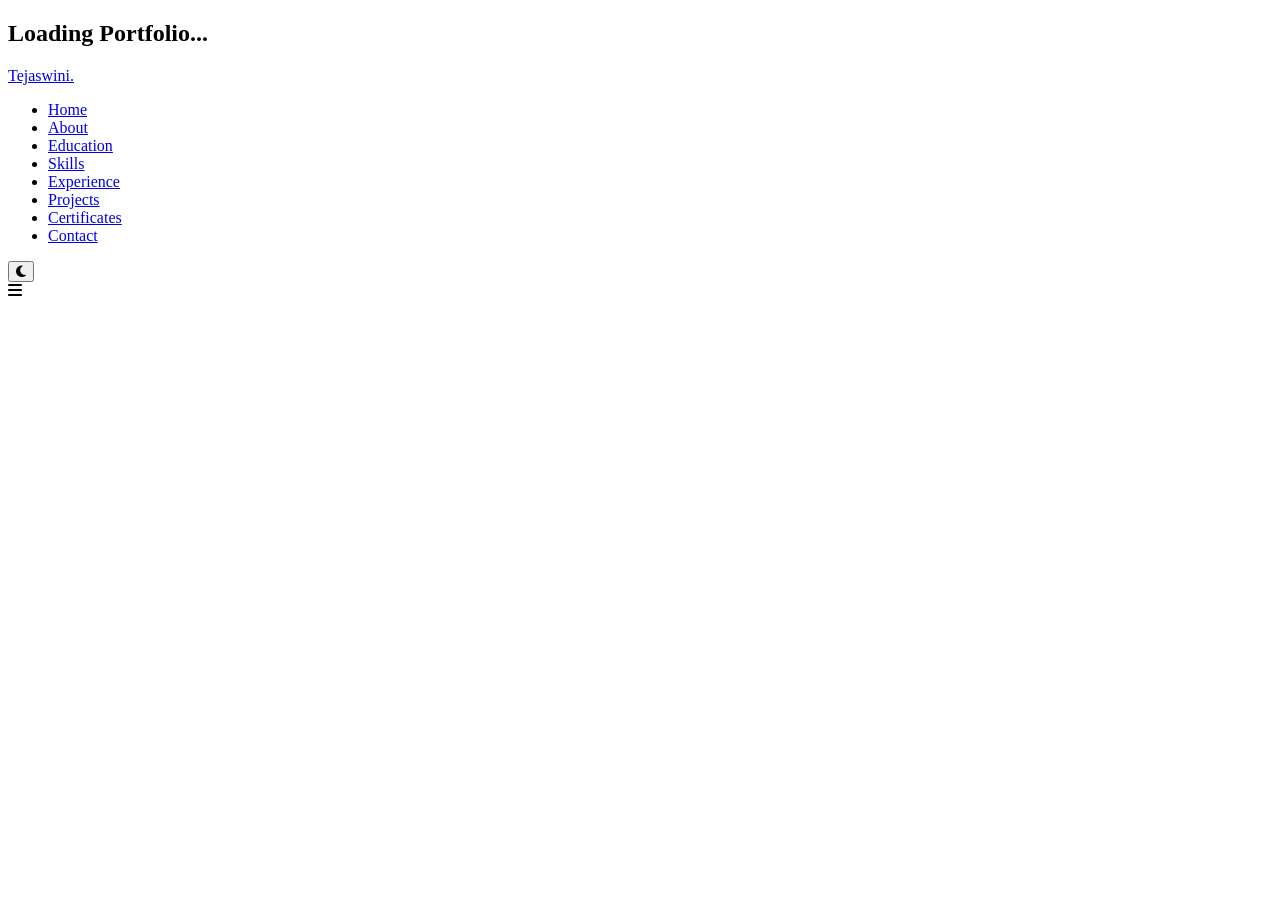
==== index.html @ 2b085ca9 "added index.html" ====
<!DOCTYPE html>
<html lang="en">

<head>

    <!-- ================= META ================= -->

    <meta charset="UTF-8">
    <meta http-equiv="X-UA-Compatible" content="IE=edge">
    <meta name="viewport" content="width=device-width, initial-scale=1.0">

    <title>Tejaswini Bhat | Portfolio</title>

    <meta name="description"
        content="Official Portfolio of Tejaswini Bhat | Java Developer | Full Stack Developer | UI/UX Designer">

    <meta name="keywords" content="Portfolio, Java Developer, Spring Boot, Angular, Web Developer, Software Engineer">

    <meta name="author" content="Tejaswini Bhat">

    <!-- ================= FAVICON ================= -->

    <link rel="shortcut icon" href="favicon.ico" type="image/x-icon">

    <!-- ================= GOOGLE FONT ================= -->

    <link rel="preconnect" href="https://fonts.googleapis.com">

    <link rel="preconnect" href="https://fonts.gstatic.com" crossorigin>

    <link href="https://fonts.googleapis.com/css2?family=Poppins:wght@200;300;400;500;600;700;800&display=swap"
        rel="stylesheet">

    <!-- ================= FONT AWESOME ================= -->

    <link rel="stylesheet" href="https://cdnjs.cloudflare.com/ajax/libs/font-awesome/6.7.1/css/all.min.css">

    <!-- ================= AOS ================= -->

    <link href="https://unpkg.com/aos@2.3.4/dist/aos.css" rel="stylesheet">

    <!-- ================= CSS ================= -->

    <link rel="stylesheet" href="assets/css/style.css">

    <link rel="stylesheet" href="assets/css/responsive.css">

</head>

<body>

    <!-- ================= LOADER ================= -->

    <div id="loader">

        <div class="loader-circle"></div>

        <h2>Loading Portfolio...</h2>

    </div>

    <!-- ================= SCROLL BAR ================= -->

    <div id="progress-bar"></div>

    <!-- ================= HEADER ================= -->

    <header>

        <nav class="navbar">

            <a href="#" class="logo">

                <span>T</span>ejaswini.

            </a>

            <ul class="nav-links">

                <li><a href="#home">Home</a></li>

                <li><a href="#about">About</a></li>

                <li><a href="#education">Education</a></li>

                <li><a href="#skills">Skills</a></li>

                <li><a href="#experience">Experience</a></li>

                <li><a href="#projects">Projects</a></li>

                <li><a href="#certificates">Certificates</a></li>

                <li><a href="#contact">Contact</a></li>

            </ul>

            <div class="nav-icons">

                <button id="theme-toggle">

                    <i class="fa-solid fa-moon"></i>

                </button>

                <div id="menu-btn">

                    <i class="fa-solid fa-bars"></i>

                </div>

            </div>

        </nav>

    </header>

    <!-- ================= HOME ================= -->

    <section class="home" id="home">

        <div class="hero-left" data-aos="fade-right">

            <p>Hello, I'm</p>

            <h1>Tejaswini M Bhat</h1>

            <h2>

                <span id="typing"></span>

            </h2>

            <p class="hero-description">

                Passionate Software Engineer with hands-on experience in
                Java, Spring Boot, Angular, SQL, UI/UX Design and Web
                Development. I enjoy building modern applications that solve
                real-world problems.

            </p>

            <div class="hero-buttons">

                <a href="assets/resume/resume.pdf" download class="btn">

                    Download Resume

                </a>

                <a href="#contact" class="btn btn-outline">

                    Contact Me

                </a>

            </div>

            <div class="social-icons">

                <a href="#" target="_blank">

                    <i class="fab fa-github"></i>

                </a>

                <a href="#" target="_blank">

                    <i class="fab fa-linkedin"></i>

                </a>

                <a href="#" target="_blank">

                    <i class="fa-solid fa-code"></i>

                </a>

                <a href="mailto:tejaswinibhat359@gmail.com">

                    <i class="fa-solid fa-envelope"></i>

                </a>

            </div>

        </div>

        <div class="hero-right" data-aos="fade-left">

            <div class="image-box">

                <img src="assets/images/profile.jpg" alt="Tejaswini">

            </div>

        </div>

    </section>
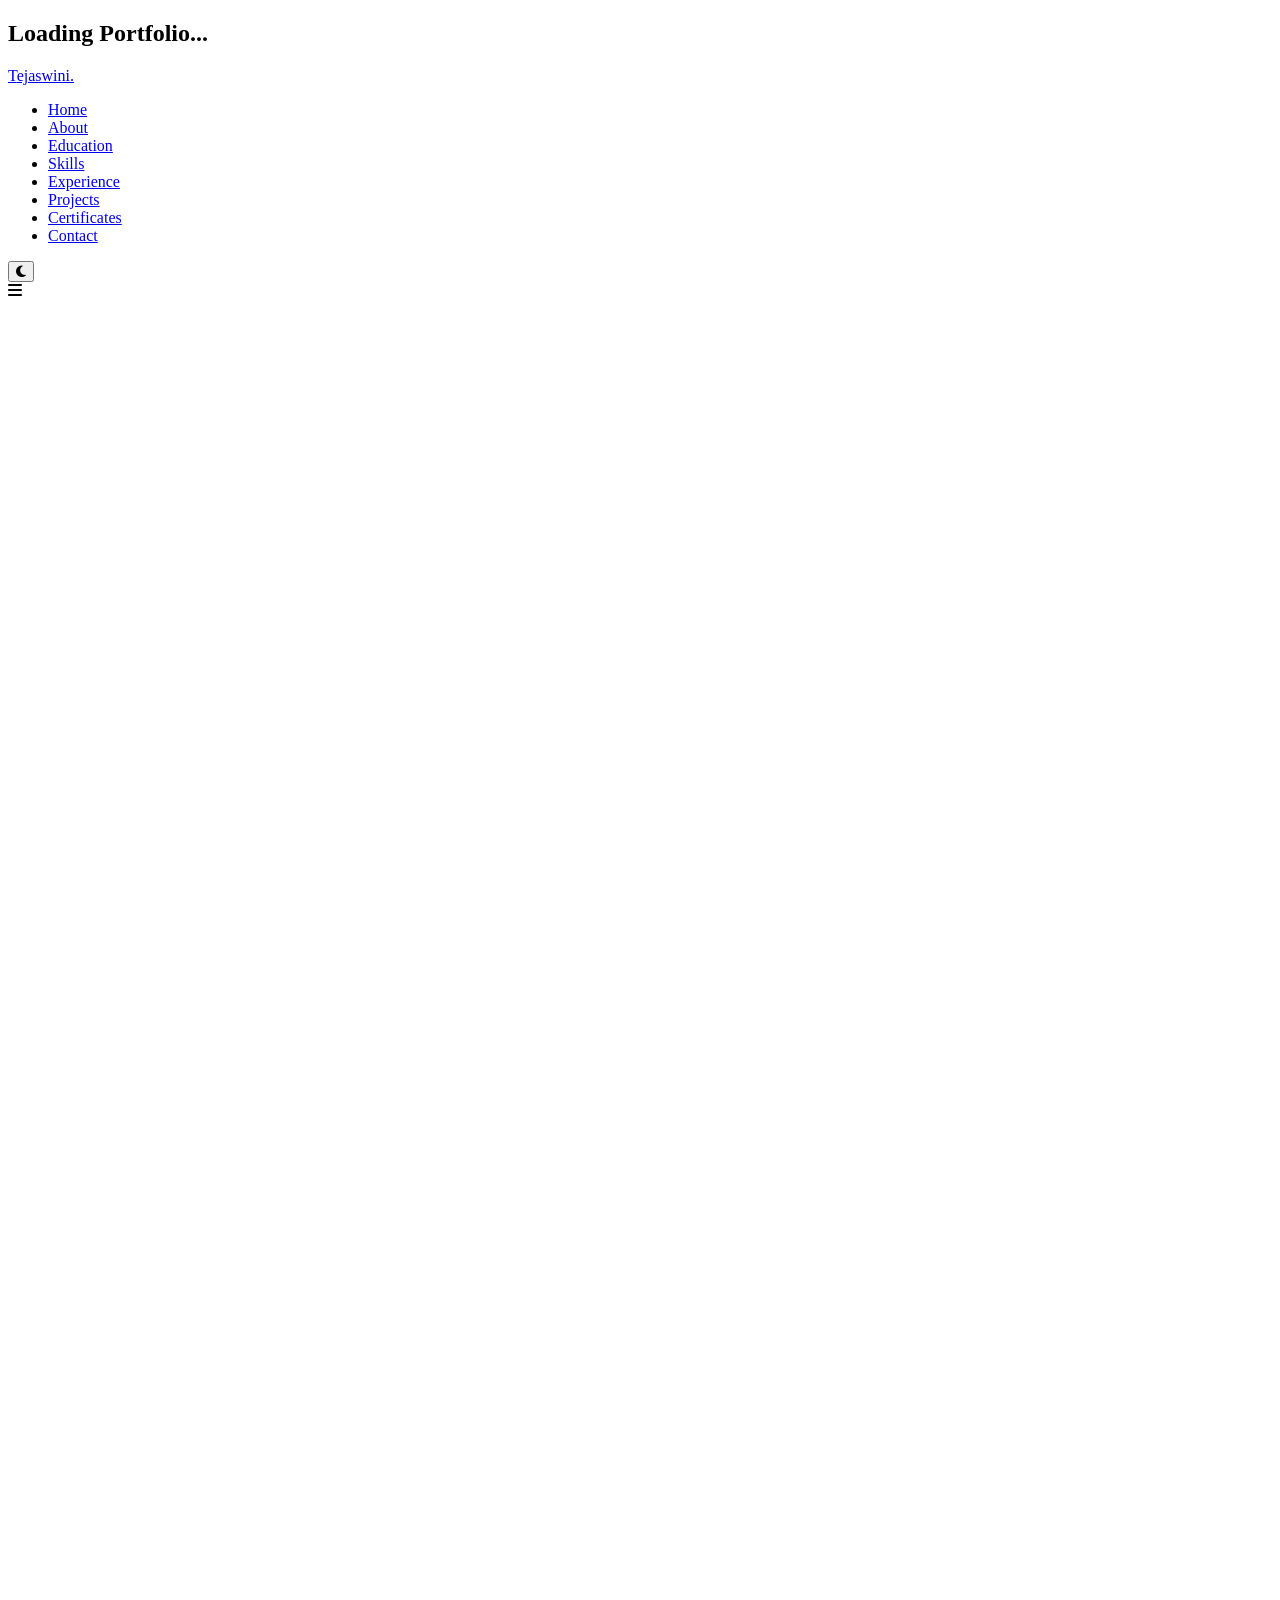
==== commit d601ba59: "added index.html2" ====
--- a/index.html
+++ b/index.html
@@ -196,4 +196,408 @@
 
         </div>
 
+    </section>
+    <!-- ================= ABOUT ================= -->
+
+    <section class="about section" id="about">
+
+        <div class="section-title" data-aos="fade-up">
+
+            <h2>About Me</h2>
+
+            <span>Who I Am</span>
+
+        </div>
+
+        <div class="about-container">
+
+            <div class="about-image" data-aos="fade-right">
+
+                <img src="assets/images/profile.jpg" alt="About">
+
+            </div>
+
+            <div class="about-content" data-aos="fade-left">
+
+                <h3>Hello! I'm Tejaswini 👋</h3>
+
+                <p>
+
+                    I am a passionate Information Science Engineering graduate
+                    who enjoys designing and developing modern software
+                    applications. I love creating clean user interfaces,
+                    solving real-world problems through programming, and
+                    continuously learning new technologies.
+
+                </p>
+
+                <p>
+
+                    During my internships at Infosys, IonIdea and InternPe,
+                    I gained practical experience in Java, Spring Boot,
+                    Angular, SQL, UI/UX Design, Web Development and
+                    enterprise application development.
+
+                </p>
+
+                <div class="about-details">
+
+                    <div class="detail-card">
+
+                        <i class="fa-solid fa-user"></i>
+
+                        <div>
+
+                            <h4>Name</h4>
+
+                            <p>Tejaswini M Bhat</p>
+
+                        </div>
+
+                    </div>
+
+                    <div class="detail-card">
+
+                        <i class="fa-solid fa-location-dot"></i>
+
+                        <div>
+
+                            <h4>Location</h4>
+
+                            <p>Bengaluru, Karnataka</p>
+
+                        </div>
+
+                    </div>
+
+                    <div class="detail-card">
+
+                        <i class="fa-solid fa-graduation-cap"></i>
+
+                        <div>
+
+                            <h4>Education</h4>
+
+                            <p>B.E Information Science Engineering</p>
+
+                        </div>
+
+                    </div>
+
+                    <div class="detail-card">
+
+                        <i class="fa-solid fa-envelope"></i>
+
+                        <div>
+
+                            <h4>Email</h4>
+
+                            <p>tejaswinibhat359@gmail.com</p>
+
+                        </div>
+
+                    </div>
+
+                </div>
+
+            </div>
+
+        </div>
+
+    </section>
+
+    <!-- ================= EDUCATION ================= -->
+
+    <section class="education section" id="education">
+
+        <div class="section-title" data-aos="fade-up">
+
+            <h2>Education</h2>
+
+            <span>Academic Journey</span>
+
+        </div>
+
+        <div class="timeline">
+
+            <div class="timeline-item" data-aos="fade-right">
+
+                <div class="timeline-icon">
+
+                    <i class="fa-solid fa-graduation-cap"></i>
+
+                </div>
+
+                <div class="timeline-content">
+
+                    <h3>Bachelor of Engineering</h3>
+
+                    <h4>Information Science Engineering</h4>
+
+                    <p>SDM College of Engineering & Technology</p>
+
+                    <span>2022 - 2026</span>
+
+                    <h5>CGPA : 7.79 / 10</h5>
+
+                </div>
+
+            </div>
+
+            <div class="timeline-item" data-aos="fade-left">
+
+                <div class="timeline-icon">
+
+                    <i class="fa-solid fa-school"></i>
+
+                </div>
+
+                <div class="timeline-content">
+
+                    <h3>Higher Secondary (PUC)</h3>
+
+                    <p>Poorna Prajna PU College</p>
+
+                    <span>2020 - 2022</span>
+
+                    <h5>67.66%</h5>
+
+                </div>
+
+            </div>
+
+            <div class="timeline-item" data-aos="fade-right">
+
+                <div class="timeline-icon">
+
+                    <i class="fa-solid fa-book"></i>
+
+                </div>
+
+                <div class="timeline-content">
+
+                    <h3>SSLC</h3>
+
+                    <p>New English School, Honnavara</p>
+
+                    <span>2019 - 2020</span>
+
+                    <h5>89.28%</h5>
+
+                </div>
+
+            </div>
+
+        </div>
+
+    </section>
+
+    <!-- ================= SKILLS ================= -->
+
+    <section class="skills section" id="skills">
+
+        <div class="section-title" data-aos="fade-up">
+
+            <h2>Technical Skills</h2>
+
+            <span>What I Know</span>
+
+        </div>
+
+        <div class="skills-container">
+
+            <div class="skill-card" data-aos="zoom-in">
+
+                <i class="fa-brands fa-java"></i>
+
+                <h3>Java</h3>
+
+                <div class="progress">
+
+                    <span style="width:90%;"></span>
+
+                </div>
+
+                <p>90%</p>
+
+            </div>
+
+            <div class="skill-card" data-aos="zoom-in">
+
+                <i class="fa-brands fa-python"></i>
+
+                <h3>Python</h3>
+
+                <div class="progress">
+
+                    <span style="width:80%;"></span>
+
+                </div>
+
+                <p>80%</p>
+
+            </div>
+
+            <div class="skill-card" data-aos="zoom-in">
+
+                <i class="fa-solid fa-code"></i>
+
+                <h3>C Programming</h3>
+
+                <div class="progress">
+
+                    <span style="width:80%;"></span>
+
+                </div>
+
+                <p>80%</p>
+
+            </div>
+
+            <div class="skill-card" data-aos="zoom-in">
+
+                <i class="fa-solid fa-database"></i>
+
+                <h3>SQL</h3>
+
+                <div class="progress">
+
+                    <span style="width:88%;"></span>
+
+                </div>
+
+                <p>88%</p>
+
+            </div>
+
+            <div class="skill-card" data-aos="zoom-in">
+
+                <i class="fa-brands fa-html5"></i>
+
+                <h3>HTML</h3>
+
+                <div class="progress">
+
+                    <span style="width:95%;"></span>
+
+                </div>
+
+                <p>95%</p>
+
+            </div>
+
+            <div class="skill-card" data-aos="zoom-in">
+
+                <i class="fa-brands fa-css3-alt"></i>
+
+                <h3>CSS</h3>
+
+                <div class="progress">
+
+                    <span style="width:90%;"></span>
+
+                </div>
+
+                <p>90%</p>
+
+            </div>
+
+            <div class="skill-card" data-aos="zoom-in">
+
+                <i class="fa-brands fa-js"></i>
+
+                <h3>JavaScript</h3>
+
+                <div class="progress">
+
+                    <span style="width:85%;"></span>
+
+                </div>
+
+                <p>85%</p>
+
+            </div>
+
+            <div class="skill-card" data-aos="zoom-in">
+
+                <i class="fa-solid fa-leaf"></i>
+
+                <h3>Spring Boot</h3>
+
+                <div class="progress">
+
+                    <span style="width:85%;"></span>
+
+                </div>
+
+                <p>85%</p>
+
+            </div>
+
+            <div class="skill-card" data-aos="zoom-in">
+
+                <i class="fa-brands fa-angular"></i>
+
+                <h3>Angular</h3>
+
+                <div class="progress">
+
+                    <span style="width:80%;"></span>
+
+                </div>
+
+                <p>80%</p>
+
+            </div>
+
+            <div class="skill-card" data-aos="zoom-in">
+
+                <i class="fa-brands fa-git-alt"></i>
+
+                <h3>Git & GitHub</h3>
+
+                <div class="progress">
+
+                    <span style="width:85%;"></span>
+
+                </div>
+
+                <p>85%</p>
+
+            </div>
+
+            <div class="skill-card" data-aos="zoom-in">
+
+                <i class="fa-brands fa-figma"></i>
+
+                <h3>UI / UX Design</h3>
+
+                <div class="progress">
+
+                    <span style="width:90%;"></span>
+
+                </div>
+
+                <p>90%</p>
+
+            </div>
+
+            <div class="skill-card" data-aos="zoom-in">
+
+                <i class="fa-solid fa-chart-column"></i>
+
+                <h3>Power BI</h3>
+
+                <div class="progress">
+
+                    <span style="width:75%;"></span>
+
+                </div>
+
+                <p>75%</p>
+
+            </div>
+
+        </div>
+
     </section>
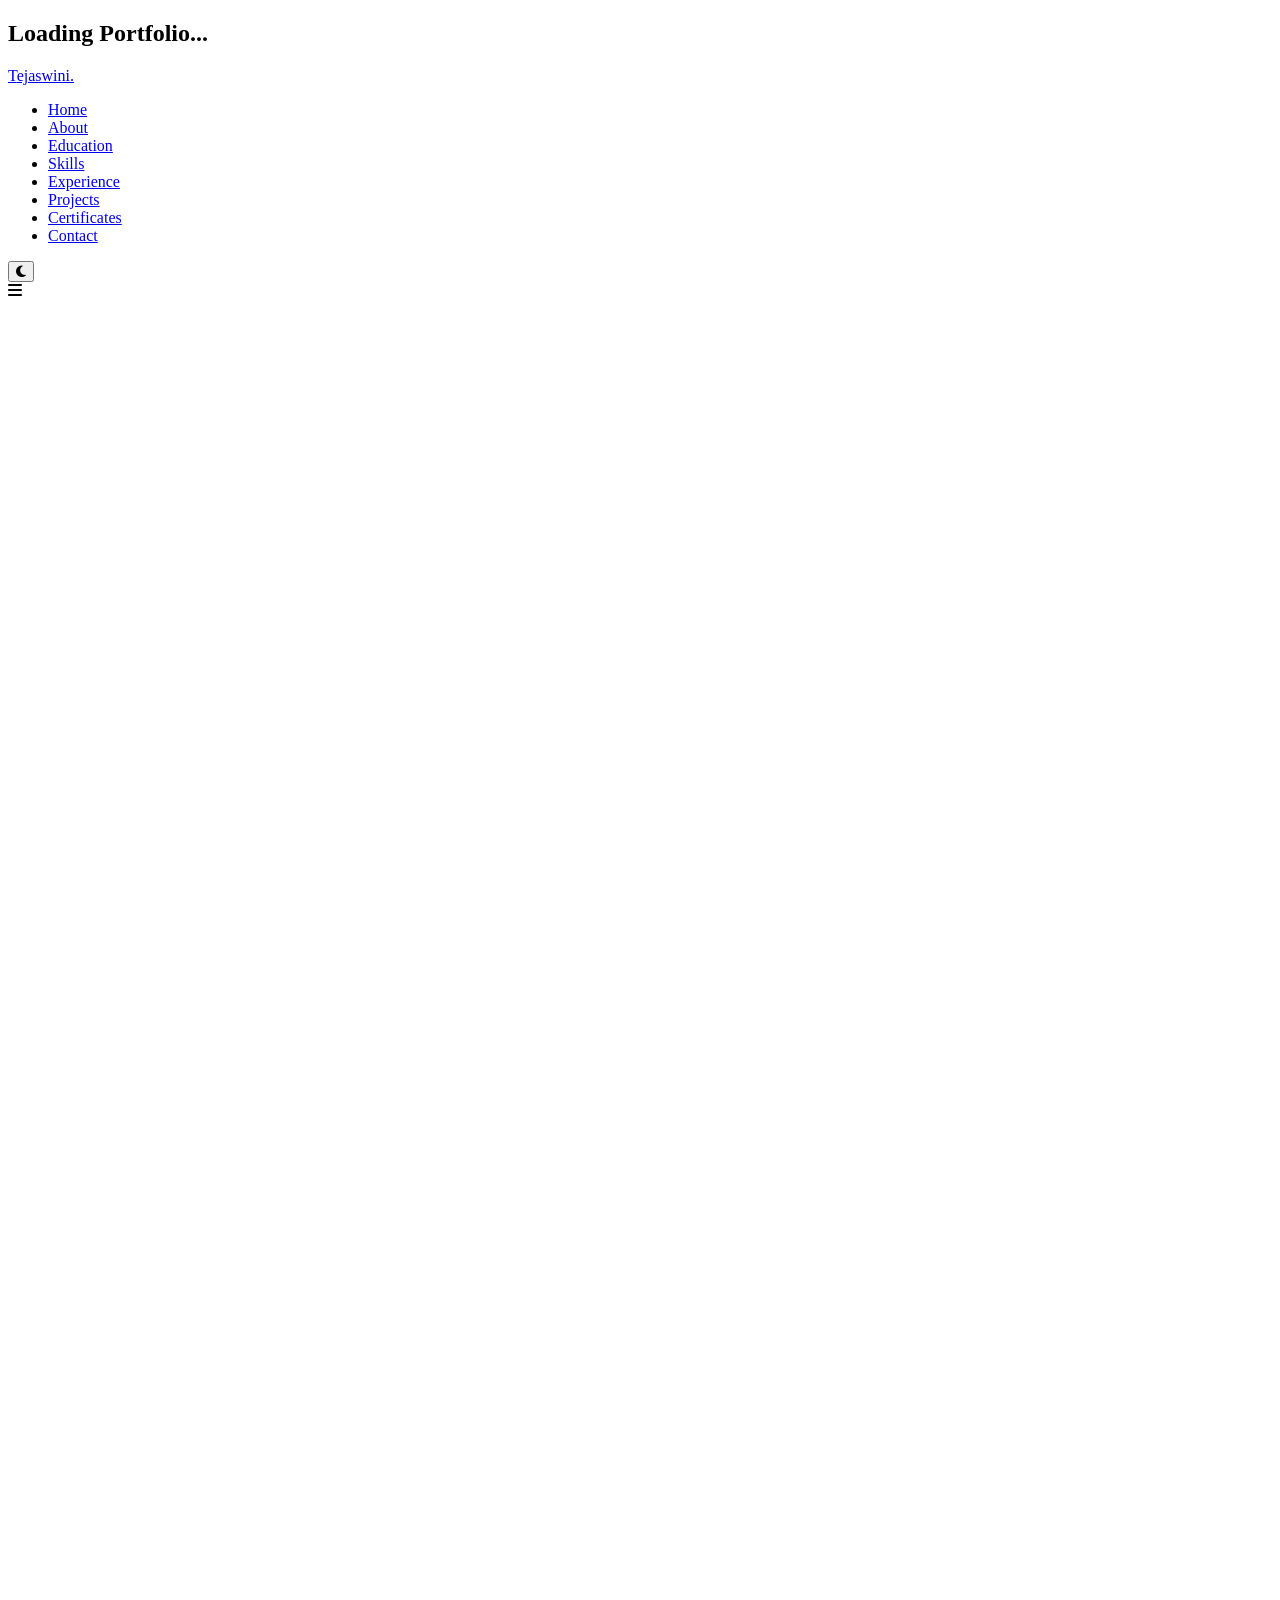
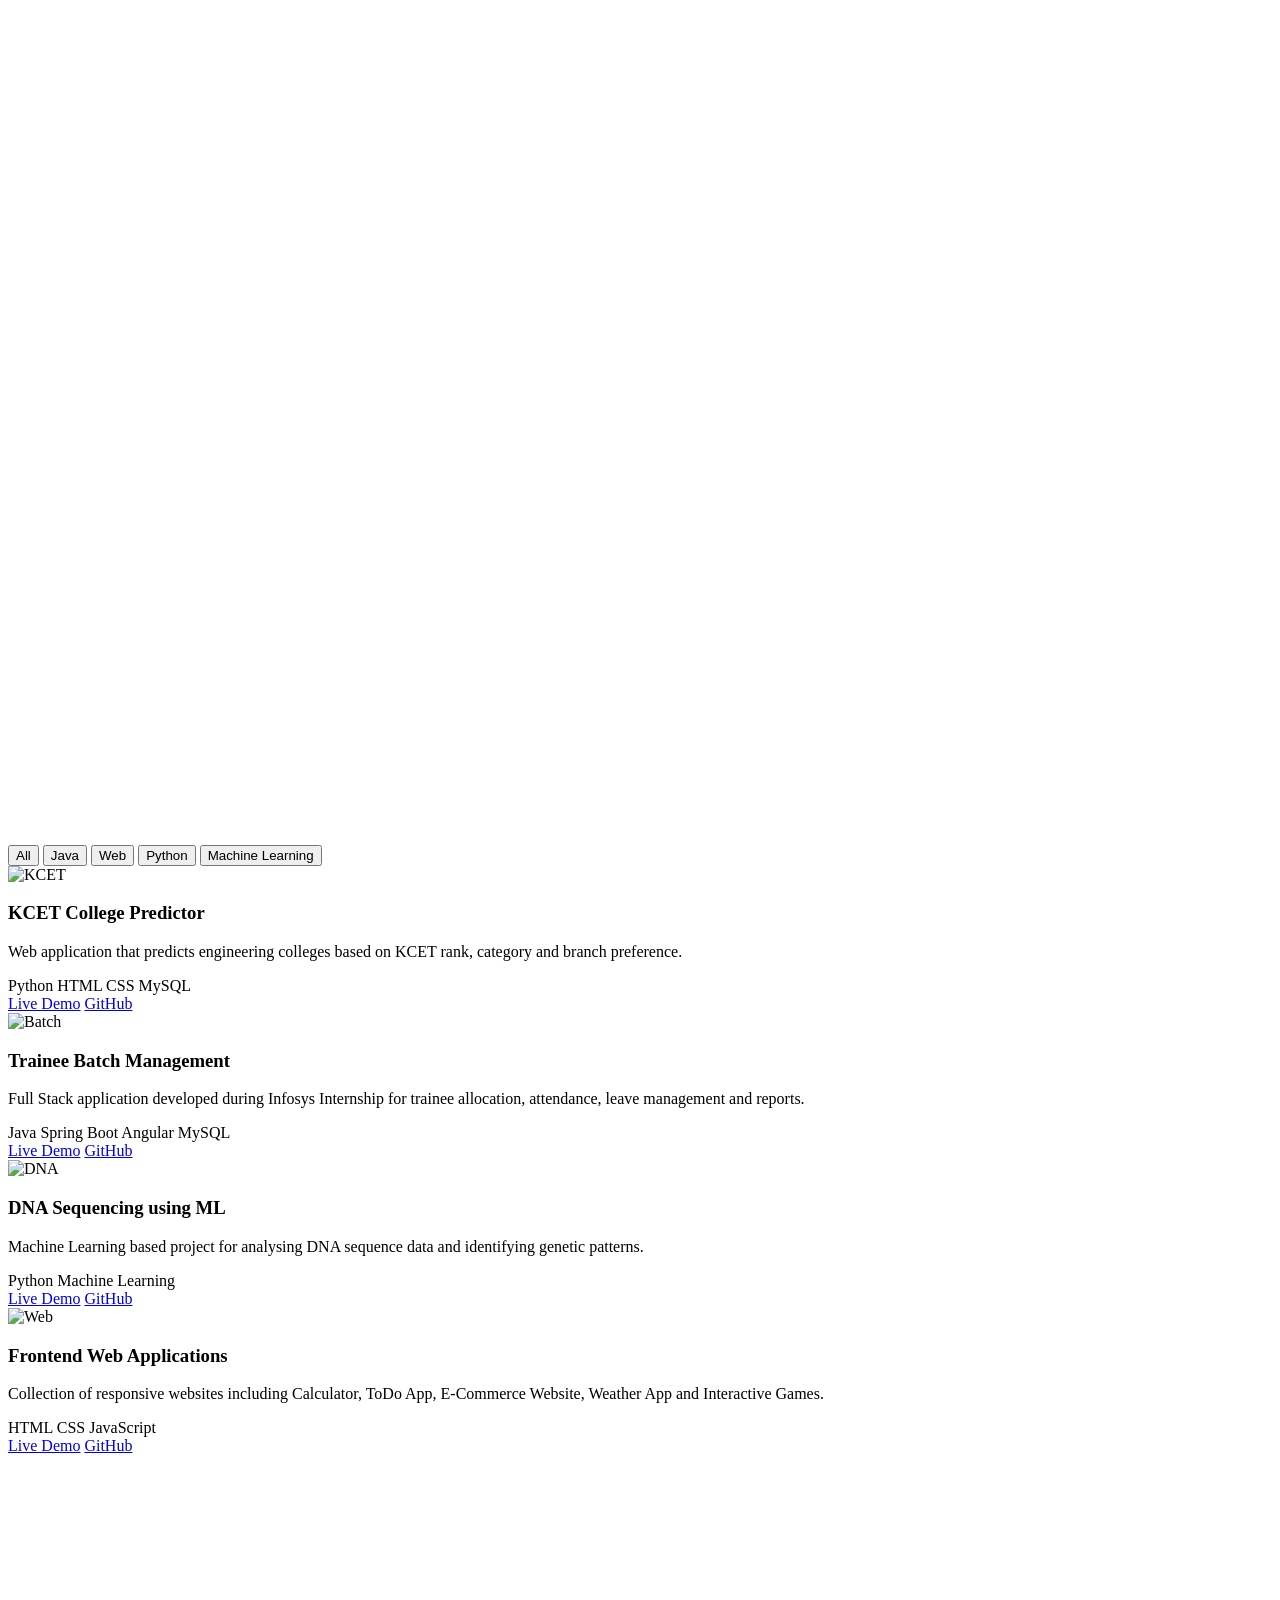
==== commit 86210383: "added index.html3" ====
--- a/index.html
+++ b/index.html
@@ -600,4 +600,410 @@
 
         </div>
 
+    </section>
+    <!-- ================= EXPERIENCE ================= -->
+
+    <section class="experience section" id="experience">
+
+        <div class="section-title" data-aos="fade-up">
+
+            <h2>Internship Experience</h2>
+
+            <span>Professional Journey</span>
+
+        </div>
+
+        <div class="experience-container">
+
+            <!-- Infosys -->
+
+            <div class="experience-card" data-aos="fade-right">
+
+                <div class="experience-icon">
+
+                    <i class="fa-solid fa-building"></i>
+
+                </div>
+
+                <div class="experience-content">
+
+                    <span class="experience-date">
+                        Jan 2026 - May 2026
+                    </span>
+
+                    <h3>Systems Engineer Intern</h3>
+
+                    <h4>Infosys • Mysore</h4>
+
+                    <p>
+
+                        Worked on enterprise software development using
+                        Java, Spring Boot, Angular and MySQL.
+                        Gained experience in REST APIs, database design,
+                        software development lifecycle and Agile methodology.
+
+                    </p>
+
+                    <div class="experience-tags">
+
+                        <span>Java</span>
+
+                        <span>Spring Boot</span>
+
+                        <span>Angular</span>
+
+                        <span>MySQL</span>
+
+                        <span>REST API</span>
+
+                    </div>
+
+                </div>
+
+            </div>
+
+            <!-- IonIdea -->
+
+            <div class="experience-card" data-aos="fade-left">
+
+                <div class="experience-icon">
+
+                    <i class="fa-solid fa-palette"></i>
+
+                </div>
+
+                <div class="experience-content">
+
+                    <span class="experience-date">
+                        Jul 2025 - Aug 2025
+                    </span>
+
+                    <h3>UI / UX Design Intern</h3>
+
+                    <h4>IonIdea</h4>
+
+                    <p>
+
+                        Designed dashboards, wireframes and prototypes
+                        using Figma for the IonAlumni Project.
+                        Worked closely with the product team to improve
+                        user experience.
+
+                    </p>
+
+                    <div class="experience-tags">
+
+                        <span>Figma</span>
+
+                        <span>Prototype</span>
+
+                        <span>Wireframe</span>
+
+                        <span>Dashboard</span>
+
+                    </div>
+
+                </div>
+
+            </div>
+
+            <!-- InternPe -->
+
+            <div class="experience-card" data-aos="fade-right">
+
+                <div class="experience-icon">
+
+                    <i class="fa-solid fa-laptop-code"></i>
+
+                </div>
+
+                <div class="experience-content">
+
+                    <span class="experience-date">
+                        Jul 2024 - Aug 2024
+                    </span>
+
+                    <h3>Web Development Intern</h3>
+
+                    <h4>InternPe</h4>
+
+                    <p>
+
+                        Developed responsive frontend applications using
+                        HTML, CSS and JavaScript while learning
+                        professional web development practices.
+
+                    </p>
+
+                    <div class="experience-tags">
+
+                        <span>HTML</span>
+
+                        <span>CSS</span>
+
+                        <span>JavaScript</span>
+
+                    </div>
+
+                </div>
+
+            </div>
+
+        </div>
+
+    </section>
+
+    <!-- ================= PROJECTS ================= -->
+
+    <section class="projects section" id="projects">
+
+        <div class="section-title" data-aos="fade-up">
+
+            <h2>Projects</h2>
+
+            <span>My Recent Work</span>
+
+        </div>
+
+        <div class="project-filter">
+
+            <button class="filter-btn active" data-filter="all">All</button>
+
+            <button class="filter-btn" data-filter="java">Java</button>
+
+            <button class="filter-btn" data-filter="web">Web</button>
+
+            <button class="filter-btn" data-filter="python">Python</button>
+
+            <button class="filter-btn" data-filter="ml">Machine Learning</button>
+
+        </div>
+
+        <div class="projects-container">
+
+            <!-- Project 1 -->
+
+            <div class="project-card web">
+
+                <img src="assets/images/project1.png" alt="KCET">
+
+                <div class="project-content">
+
+                    <h3>KCET College Predictor</h3>
+
+                    <p>
+
+                        Web application that predicts engineering colleges
+                        based on KCET rank, category and branch preference.
+
+                    </p>
+
+                    <div class="tech-stack">
+
+                        <span>Python</span>
+
+                        <span>HTML</span>
+
+                        <span>CSS</span>
+
+                        <span>MySQL</span>
+
+                    </div>
+
+                    <div class="project-buttons">
+
+                        <a href="#">Live Demo</a>
+
+                        <a href="#">GitHub</a>
+
+                    </div>
+
+                </div>
+
+            </div>
+
+            <!-- Project 2 -->
+
+            <div class="project-card java">
+
+                <img src="assets/images/project2.png" alt="Batch">
+
+                <div class="project-content">
+
+                    <h3>Trainee Batch Management</h3>
+
+                    <p>
+
+                        Full Stack application developed during Infosys
+                        Internship for trainee allocation, attendance,
+                        leave management and reports.
+
+                    </p>
+
+                    <div class="tech-stack">
+
+                        <span>Java</span>
+
+                        <span>Spring Boot</span>
+
+                        <span>Angular</span>
+
+                        <span>MySQL</span>
+
+                    </div>
+
+                    <div class="project-buttons">
+
+                        <a href="#">Live Demo</a>
+
+                        <a href="#">GitHub</a>
+
+                    </div>
+
+                </div>
+
+            </div>
+
+            <!-- Project 3 -->
+
+            <div class="project-card ml">
+
+                <img src="assets/images/project3.png" alt="DNA">
+
+                <div class="project-content">
+
+                    <h3>DNA Sequencing using ML</h3>
+
+                    <p>
+
+                        Machine Learning based project for analysing
+                        DNA sequence data and identifying genetic
+                        patterns.
+
+                    </p>
+
+                    <div class="tech-stack">
+
+                        <span>Python</span>
+
+                        <span>Machine Learning</span>
+
+                    </div>
+
+                    <div class="project-buttons">
+
+                        <a href="#">Live Demo</a>
+
+                        <a href="#">GitHub</a>
+
+                    </div>
+
+                </div>
+
+            </div>
+
+            <!-- Project 4 -->
+
+            <div class="project-card web">
+
+                <img src="assets/images/project4.png" alt="Web">
+
+                <div class="project-content">
+
+                    <h3>Frontend Web Applications</h3>
+
+                    <p>
+
+                        Collection of responsive websites including
+                        Calculator, ToDo App, E-Commerce Website,
+                        Weather App and Interactive Games.
+
+                    </p>
+
+                    <div class="tech-stack">
+
+                        <span>HTML</span>
+
+                        <span>CSS</span>
+
+                        <span>JavaScript</span>
+
+                    </div>
+
+                    <div class="project-buttons">
+
+                        <a href="#">Live Demo</a>
+
+                        <a href="#">GitHub</a>
+
+                    </div>
+
+                </div>
+
+            </div>
+
+        </div>
+
+    </section>
+
+    <!-- ================= ACHIEVEMENTS ================= -->
+
+    <section class="achievements section" id="achievements">
+
+        <div class="section-title" data-aos="fade-up">
+
+            <h2>Achievements</h2>
+
+            <span>Highlights</span>
+
+        </div>
+
+        <div class="achievement-container">
+
+            <div class="achievement-card" data-aos="zoom-in">
+
+                <i class="fa-solid fa-trophy"></i>
+
+                <h3>Amazing Race</h3>
+
+                <p>
+
+                    Successfully hosted and coordinated the Amazing Race
+                    college event as Lead Organizer.
+
+                </p>
+
+            </div>
+
+            <div class="achievement-card" data-aos="zoom-in">
+
+                <i class="fa-solid fa-medal"></i>
+
+                <h3>VTU Fest</h3>
+
+                <p>
+
+                    Represented the college in inter-college cultural
+                    competitions.
+
+                </p>
+
+            </div>
+
+            <div class="achievement-card" data-aos="zoom-in">
+
+                <i class="fa-solid fa-star"></i>
+
+                <h3>Math Hunt</h3>
+
+                <p>
+
+                    Active participant in technical and college events.
+
+                </p>
+
+            </div>
+
+        </div>
+
     </section>
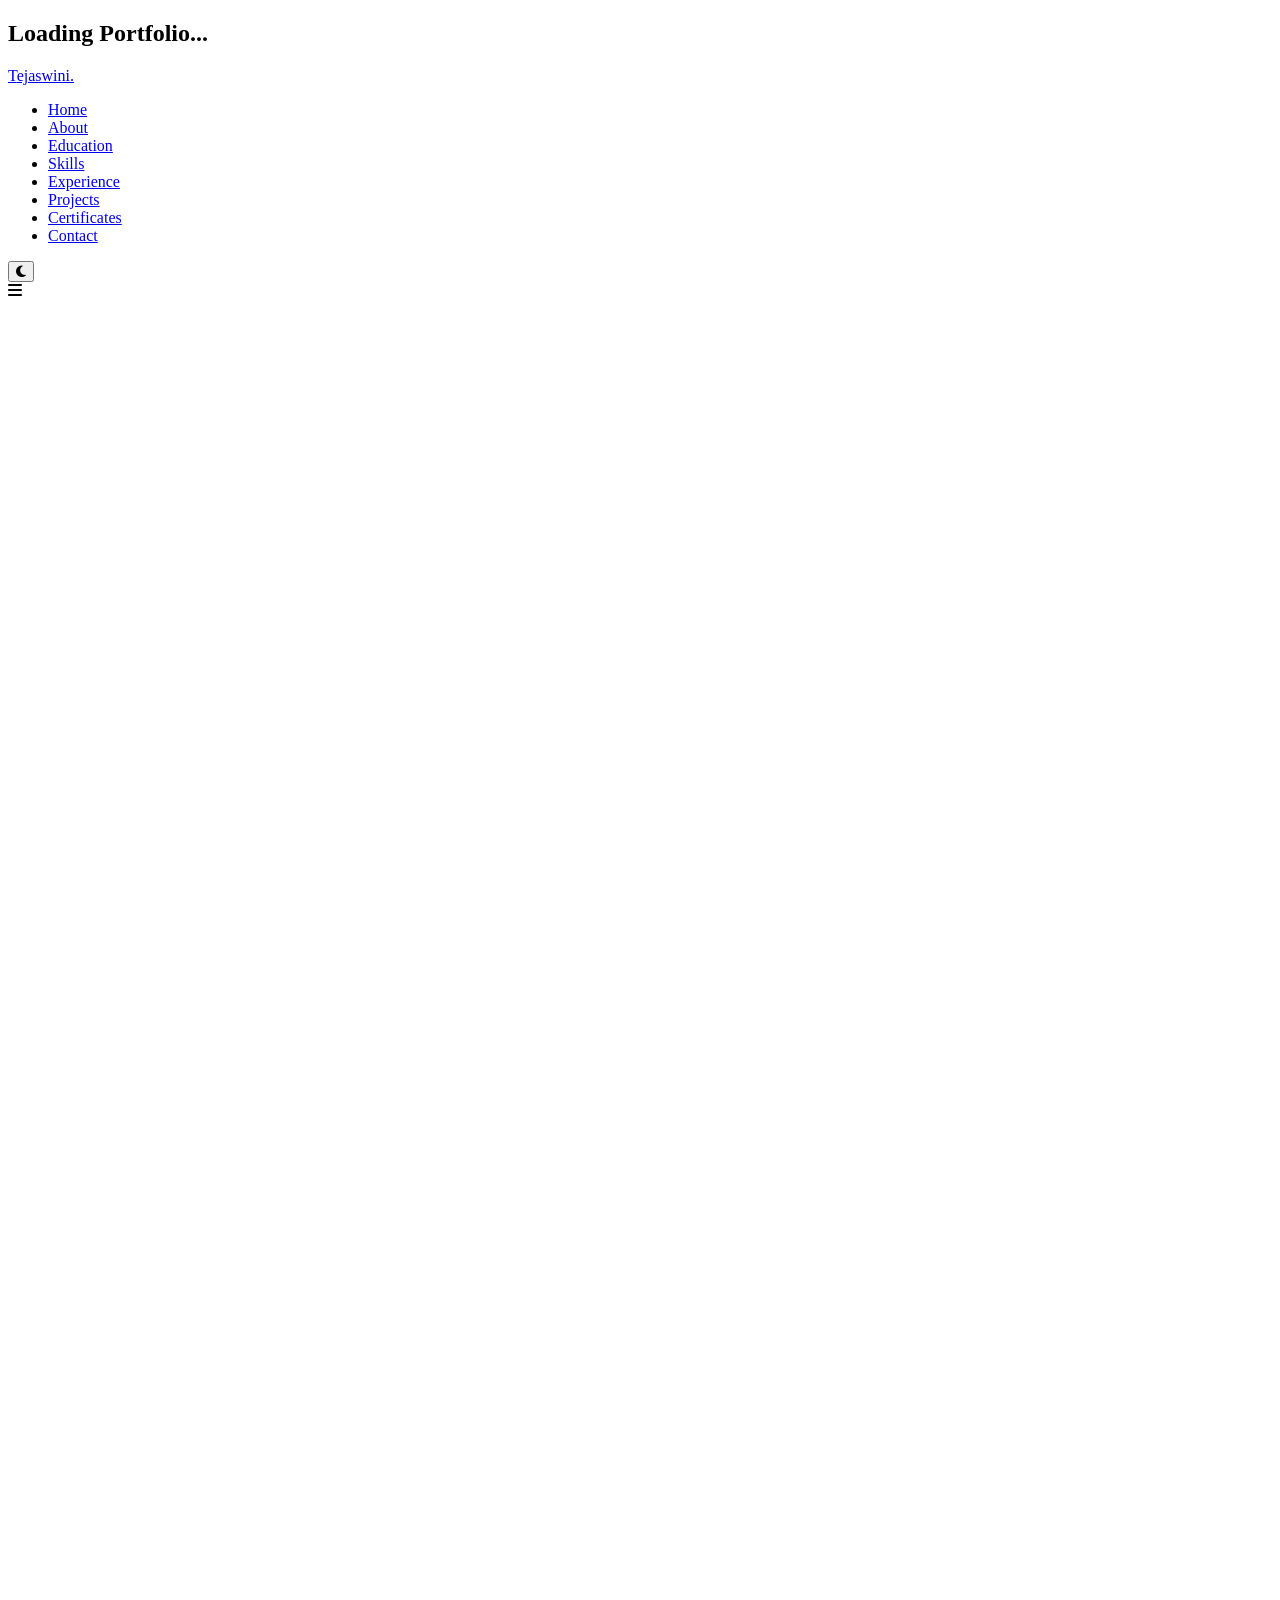
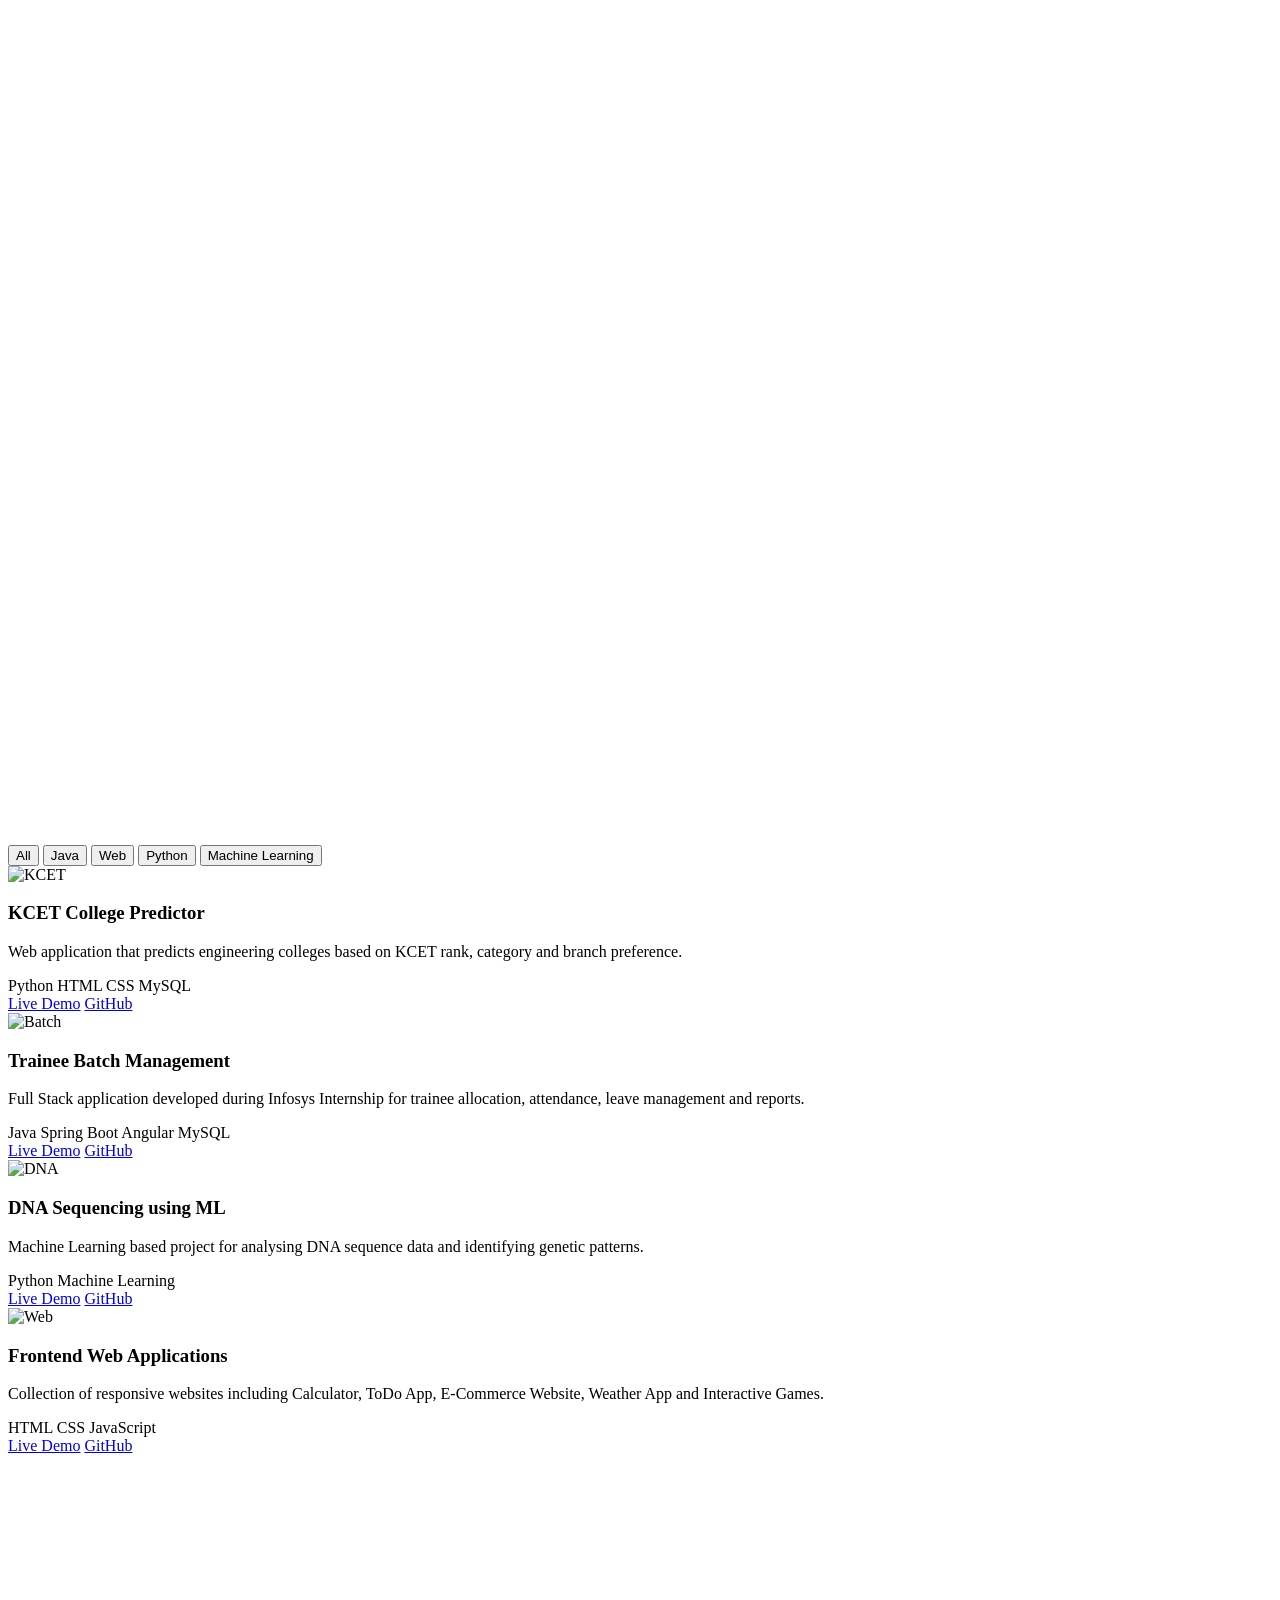
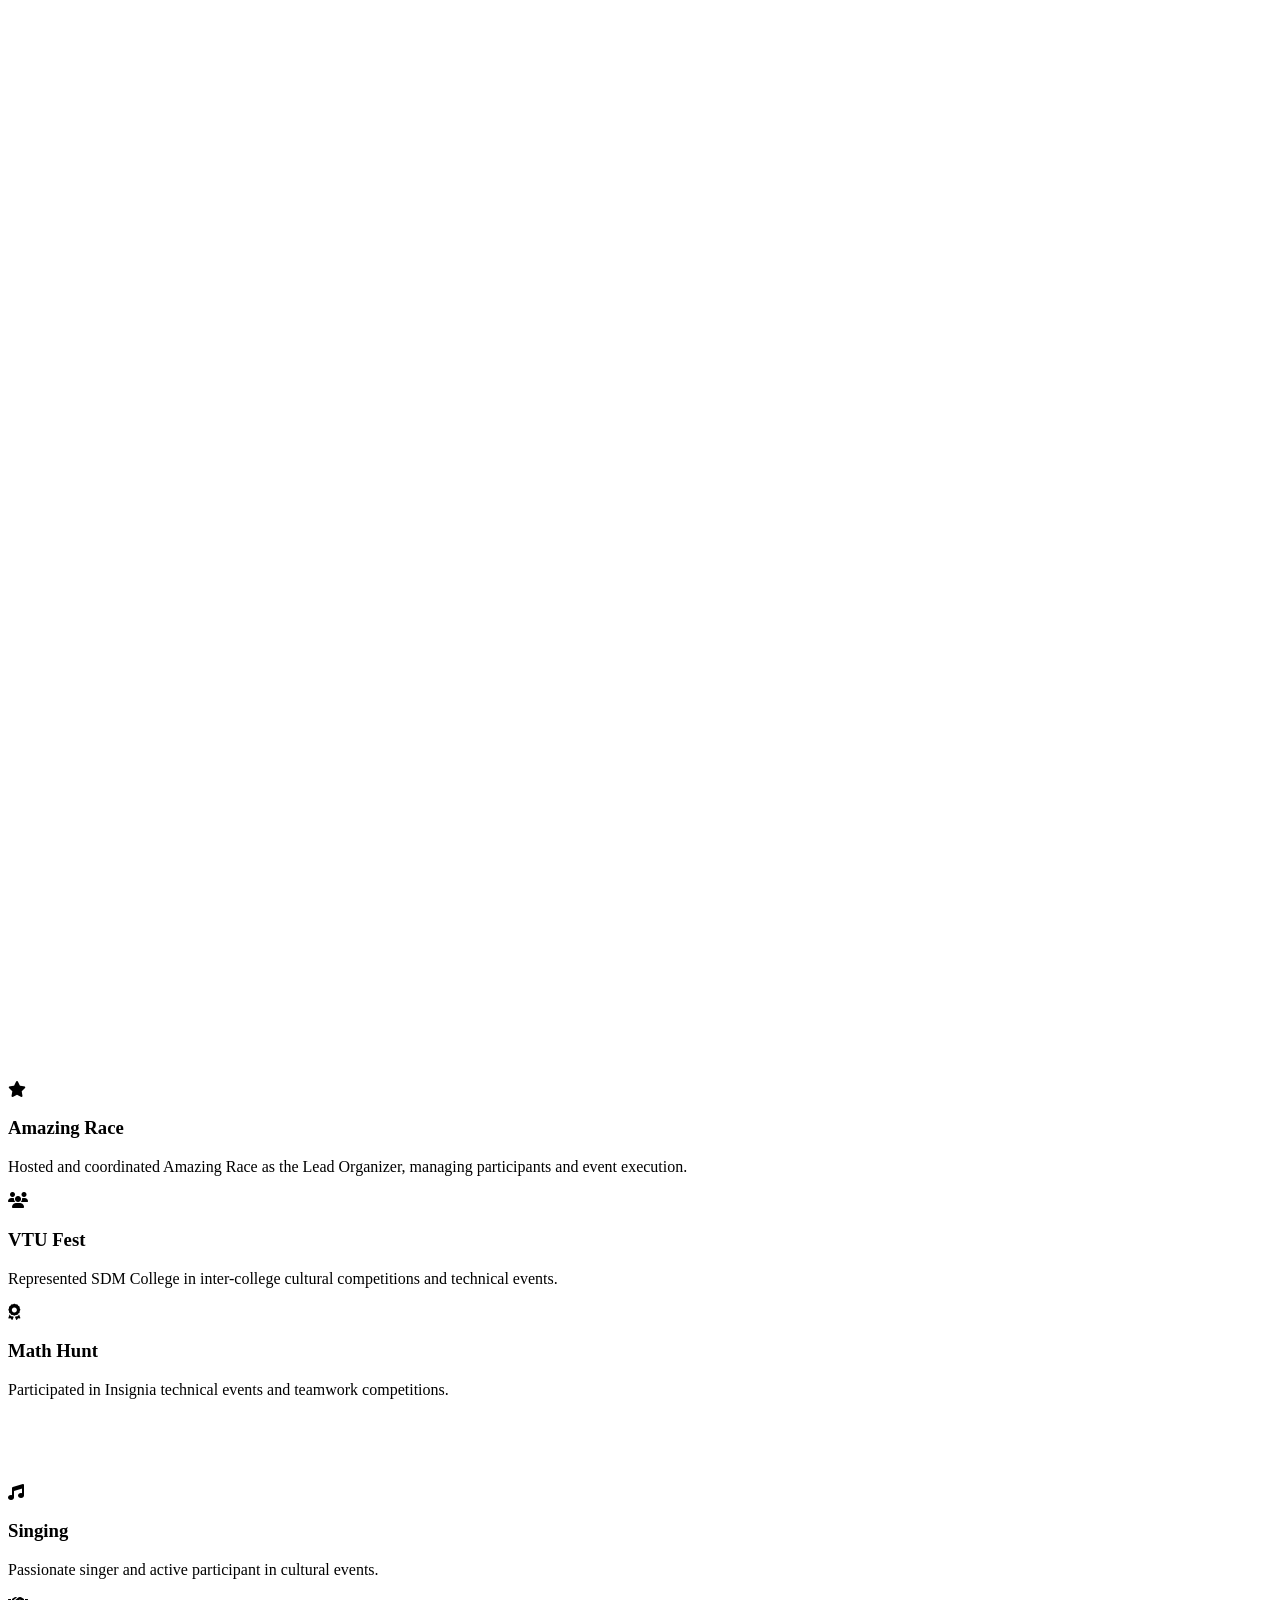
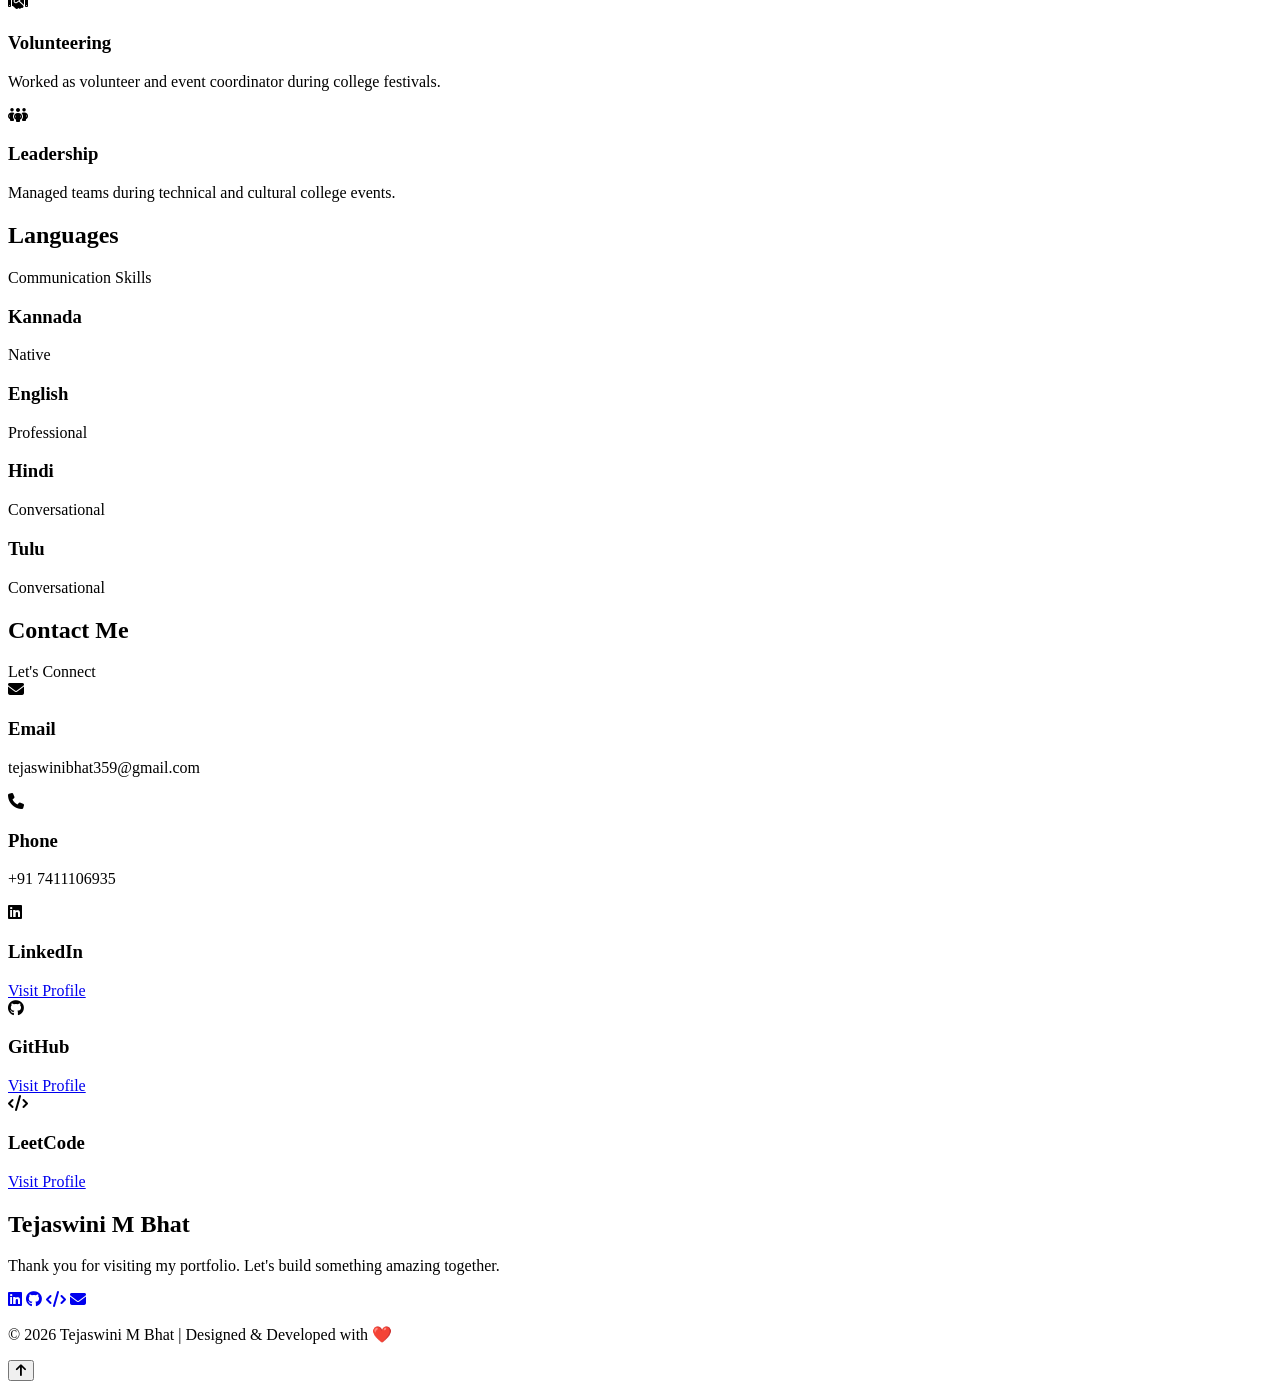
==== commit b5e48eac: "added index.html4" ====
--- a/index.html
+++ b/index.html
@@ -1006,4 +1006,366 @@
 
         </div>
 
-    </section>+    </section>
+    <!-- ================= CERTIFICATES ================= -->
+
+    <section class="certificates section" id="certificates">
+
+        <div class="section-title" data-aos="fade-up">
+
+            <h2>Certificates</h2>
+
+            <span>Learning Never Stops</span>
+
+        </div>
+
+        <div class="certificate-container">
+
+            <div class="certificate-card" data-aos="zoom-in">
+                <img src="assets/images/certificate1.png" alt="">
+                <h3>Infosys Internship</h3>
+                <p>Systems Engineer Internship Certificate</p>
+            </div>
+
+            <div class="certificate-card" data-aos="zoom-in">
+                <img src="assets/images/certificate2.png" alt="">
+                <h3>InternPe</h3>
+                <p>Web Development Internship</p>
+            </div>
+
+            <div class="certificate-card" data-aos="zoom-in">
+                <img src="assets/images/certificate3.png" alt="">
+                <h3>IonIdea</h3>
+                <p>UI / UX Internship</p>
+            </div>
+
+            <div class="certificate-card" data-aos="zoom-in">
+                <img src="assets/images/certificate4.png" alt="">
+                <h3>Power BI</h3>
+                <p>Power BI for Beginners</p>
+            </div>
+
+            <div class="certificate-card" data-aos="zoom-in">
+                <img src="assets/images/certificate5.png" alt="">
+                <h3>Python</h3>
+                <p>Basics of Python</p>
+            </div>
+
+            <div class="certificate-card" data-aos="zoom-in">
+                <img src="assets/images/certificate6.png" alt="">
+                <h3>UI / UX</h3>
+                <p>Graphic Design & UI / UX</p>
+            </div>
+
+        </div>
+
+    </section>
+
+    <!-- ================= COLLEGE EVENTS ================= -->
+
+    <section class="events section" id="events">
+
+        <div class="section-title" data-aos="fade-up">
+
+            <h2>College Events</h2>
+
+            <span>Leadership & Participation</span>
+
+        </div>
+
+        <div class="events-container">
+
+            <div class="event-card">
+
+                <i class="fa-solid fa-star"></i>
+
+                <h3>Amazing Race</h3>
+
+                <p>
+
+                    Hosted and coordinated Amazing Race as the Lead Organizer,
+                    managing participants and event execution.
+
+                </p>
+
+            </div>
+
+            <div class="event-card">
+
+                <i class="fa-solid fa-users"></i>
+
+                <h3>VTU Fest</h3>
+
+                <p>
+
+                    Represented SDM College in inter-college cultural
+                    competitions and technical events.
+
+                </p>
+
+            </div>
+
+            <div class="event-card">
+
+                <i class="fa-solid fa-award"></i>
+
+                <h3>Math Hunt</h3>
+
+                <p>
+
+                    Participated in Insignia technical events and teamwork
+                    competitions.
+
+                </p>
+
+            </div>
+
+        </div>
+
+    </section>
+
+    <!-- ================= EXTRA CURRICULAR ================= -->
+
+    <section class="activities section" id="activities">
+
+        <div class="section-title" data-aos="fade-up">
+
+            <h2>Extra Curricular Activities</h2>
+
+            <span>Beyond Academics</span>
+
+        </div>
+
+        <div class="activities-container">
+
+            <div class="activity-card">
+
+                <i class="fa-solid fa-music"></i>
+
+                <h3>Singing</h3>
+
+                <p>
+
+                    Passionate singer and active participant in
+                    cultural events.
+
+                </p>
+
+            </div>
+
+            <div class="activity-card">
+
+                <i class="fa-solid fa-handshake"></i>
+
+                <h3>Volunteering</h3>
+
+                <p>
+
+                    Worked as volunteer and event coordinator
+                    during college festivals.
+
+                </p>
+
+            </div>
+
+            <div class="activity-card">
+
+                <i class="fa-solid fa-people-group"></i>
+
+                <h3>Leadership</h3>
+
+                <p>
+
+                    Managed teams during technical and cultural
+                    college events.
+
+                </p>
+
+            </div>
+
+        </div>
+
+    </section>
+
+    <!-- ================= LANGUAGES ================= -->
+
+    <section class="languages section" id="languages">
+
+        <div class="section-title">
+
+            <h2>Languages</h2>
+
+            <span>Communication Skills</span>
+
+        </div>
+
+        <div class="language-container">
+
+            <div class="language-card">
+
+                <h3>Kannada</h3>
+
+                <span>Native</span>
+
+            </div>
+
+            <div class="language-card">
+
+                <h3>English</h3>
+
+                <span>Professional</span>
+
+            </div>
+
+            <div class="language-card">
+
+                <h3>Hindi</h3>
+
+                <span>Conversational</span>
+
+            </div>
+
+            <div class="language-card">
+
+                <h3>Tulu</h3>
+
+                <span>Conversational</span>
+
+            </div>
+
+        </div>
+
+    </section>
+
+    <!-- ================= CONTACT ================= -->
+
+    <section class="contact section" id="contact">
+
+        <div class="section-title">
+
+            <h2>Contact Me</h2>
+
+            <span>Let's Connect</span>
+
+        </div>
+
+        <div class="contact-container">
+
+            <div class="contact-card">
+
+                <i class="fa-solid fa-envelope"></i>
+
+                <h3>Email</h3>
+
+                <p>tejaswinibhat359@gmail.com</p>
+
+            </div>
+
+            <div class="contact-card">
+
+                <i class="fa-solid fa-phone"></i>
+
+                <h3>Phone</h3>
+
+                <p>+91 7411106935</p>
+
+            </div>
+
+            <div class="contact-card">
+
+                <i class="fa-brands fa-linkedin"></i>
+
+                <h3>LinkedIn</h3>
+
+                <a href="#" target="_blank">Visit Profile</a>
+
+            </div>
+
+            <div class="contact-card">
+
+                <i class="fa-brands fa-github"></i>
+
+                <h3>GitHub</h3>
+
+                <a href="#" target="_blank">Visit Profile</a>
+
+            </div>
+
+            <div class="contact-card">
+
+                <i class="fa-solid fa-code"></i>
+
+                <h3>LeetCode</h3>
+
+                <a href="#" target="_blank">Visit Profile</a>
+
+            </div>
+
+        </div>
+
+    </section>
+
+    <!-- ================= FOOTER ================= -->
+
+    <footer>
+
+        <div class="footer-content">
+
+            <h2>Tejaswini M Bhat</h2>
+
+            <p>
+
+                Thank you for visiting my portfolio.
+                Let's build something amazing together.
+
+            </p>
+
+            <div class="footer-social">
+
+                <a href="#"><i class="fab fa-linkedin"></i></a>
+
+                <a href="#"><i class="fab fa-github"></i></a>
+
+                <a href="#"><i class="fa-solid fa-code"></i></a>
+
+                <a href="mailto:tejaswinibhat359@gmail.com">
+
+                    <i class="fa-solid fa-envelope"></i>
+
+                </a>
+
+            </div>
+
+            <p class="copyright">
+
+                © 2026 Tejaswini M Bhat | Designed & Developed with ❤️
+
+            </p>
+
+        </div>
+
+    </footer>
+
+    <!-- ================= BACK TO TOP ================= -->
+
+    <button id="scroll-top">
+
+        <i class="fa-solid fa-arrow-up"></i>
+
+    </button>
+
+    <!-- ================= AOS ================= -->
+
+    <script src="https://unpkg.com/aos@2.3.4/dist/aos.js"></script>
+
+    <!-- ================= TYPED JS ================= -->
+
+    <script src="https://unpkg.com/typed.js@2.1.0/dist/typed.umd.js"></script>
+
+    <!-- ================= MAIN JS ================= -->
+
+    <script src="assets/js/script.js"></script>
+
+</body>
+
+</html>
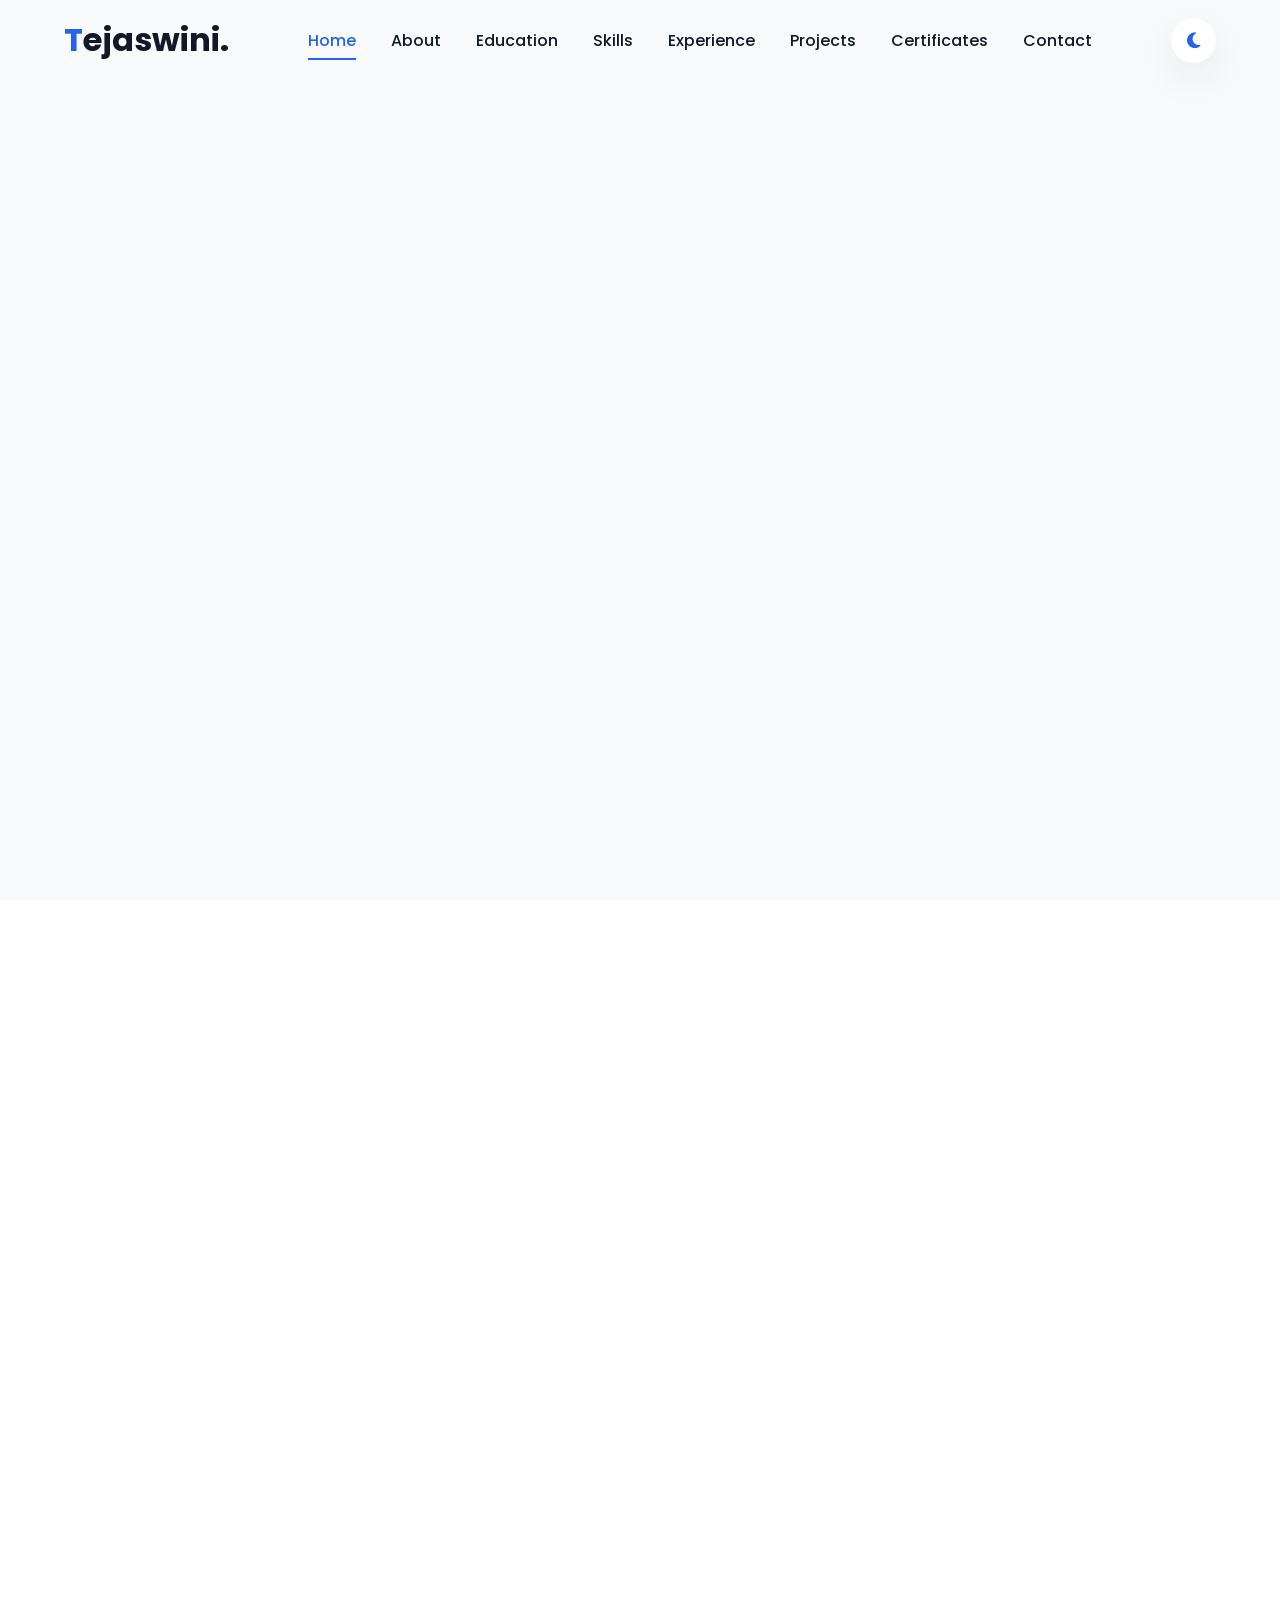
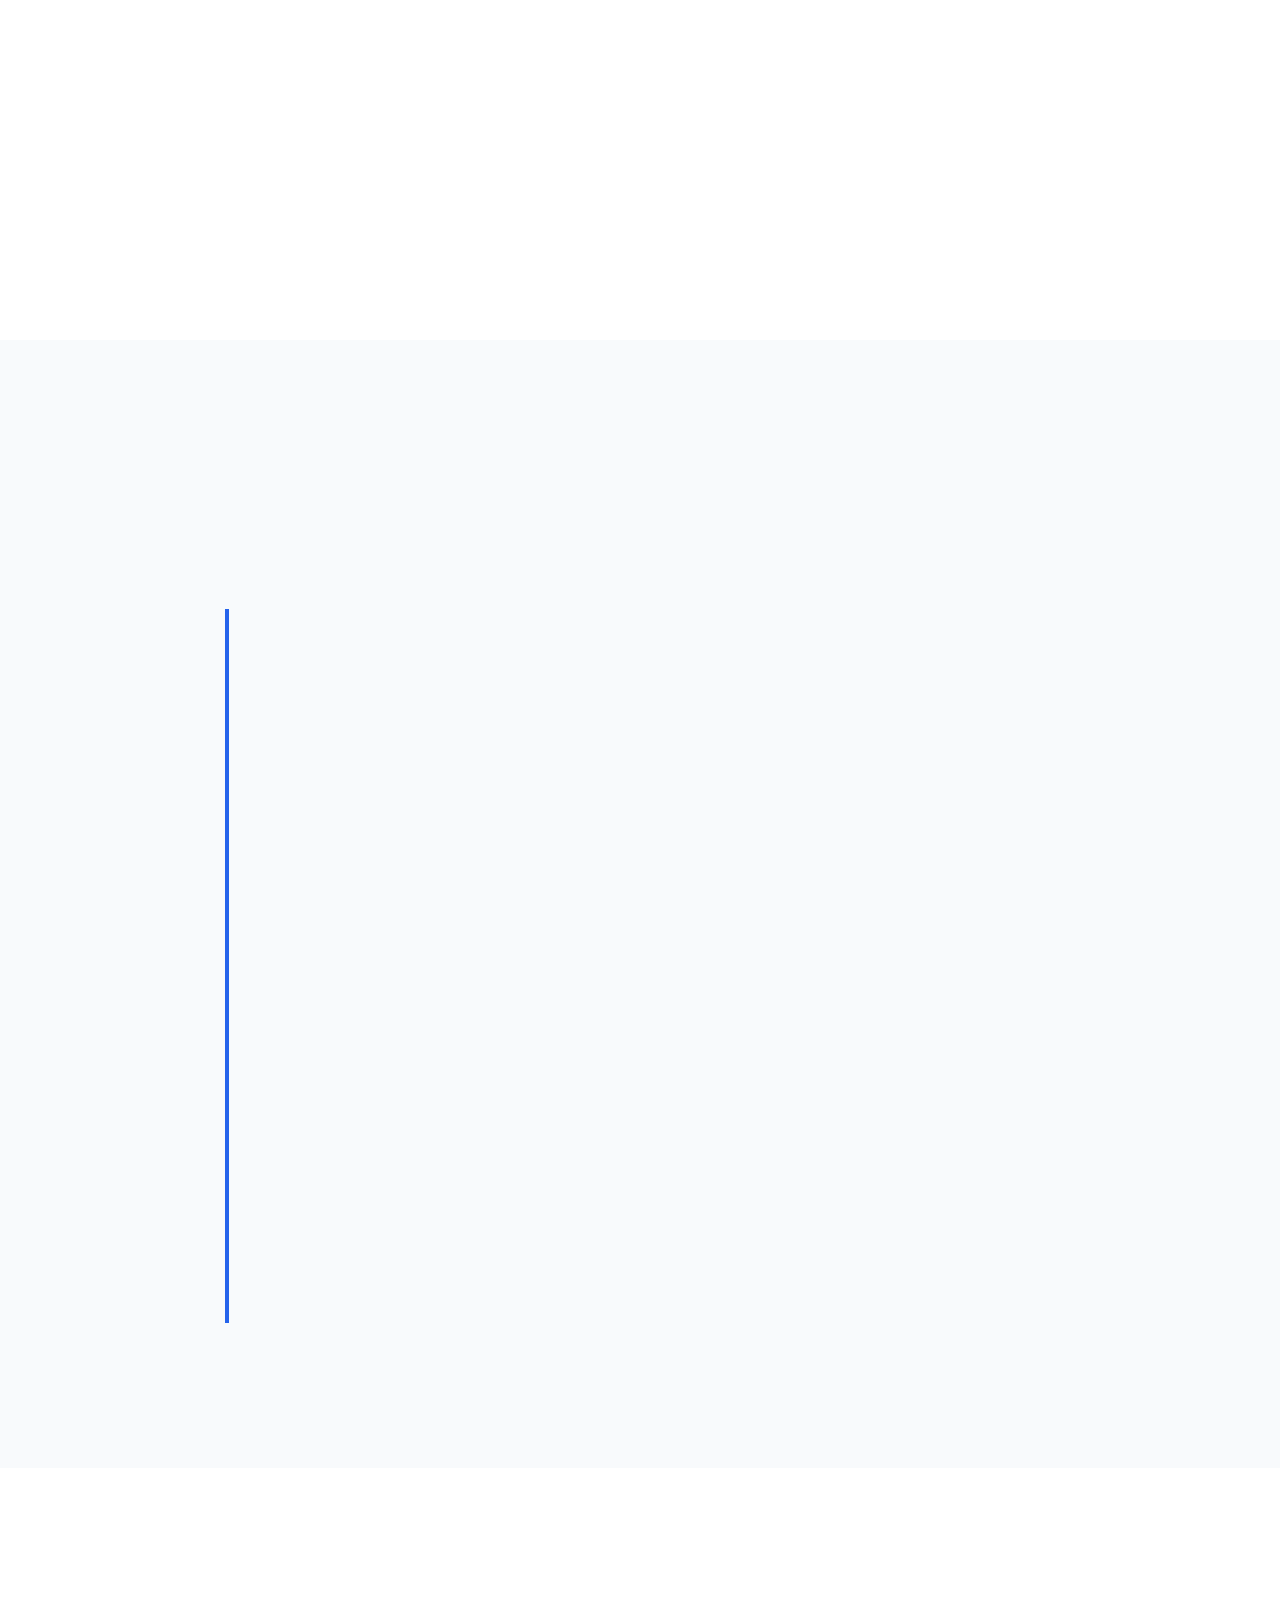
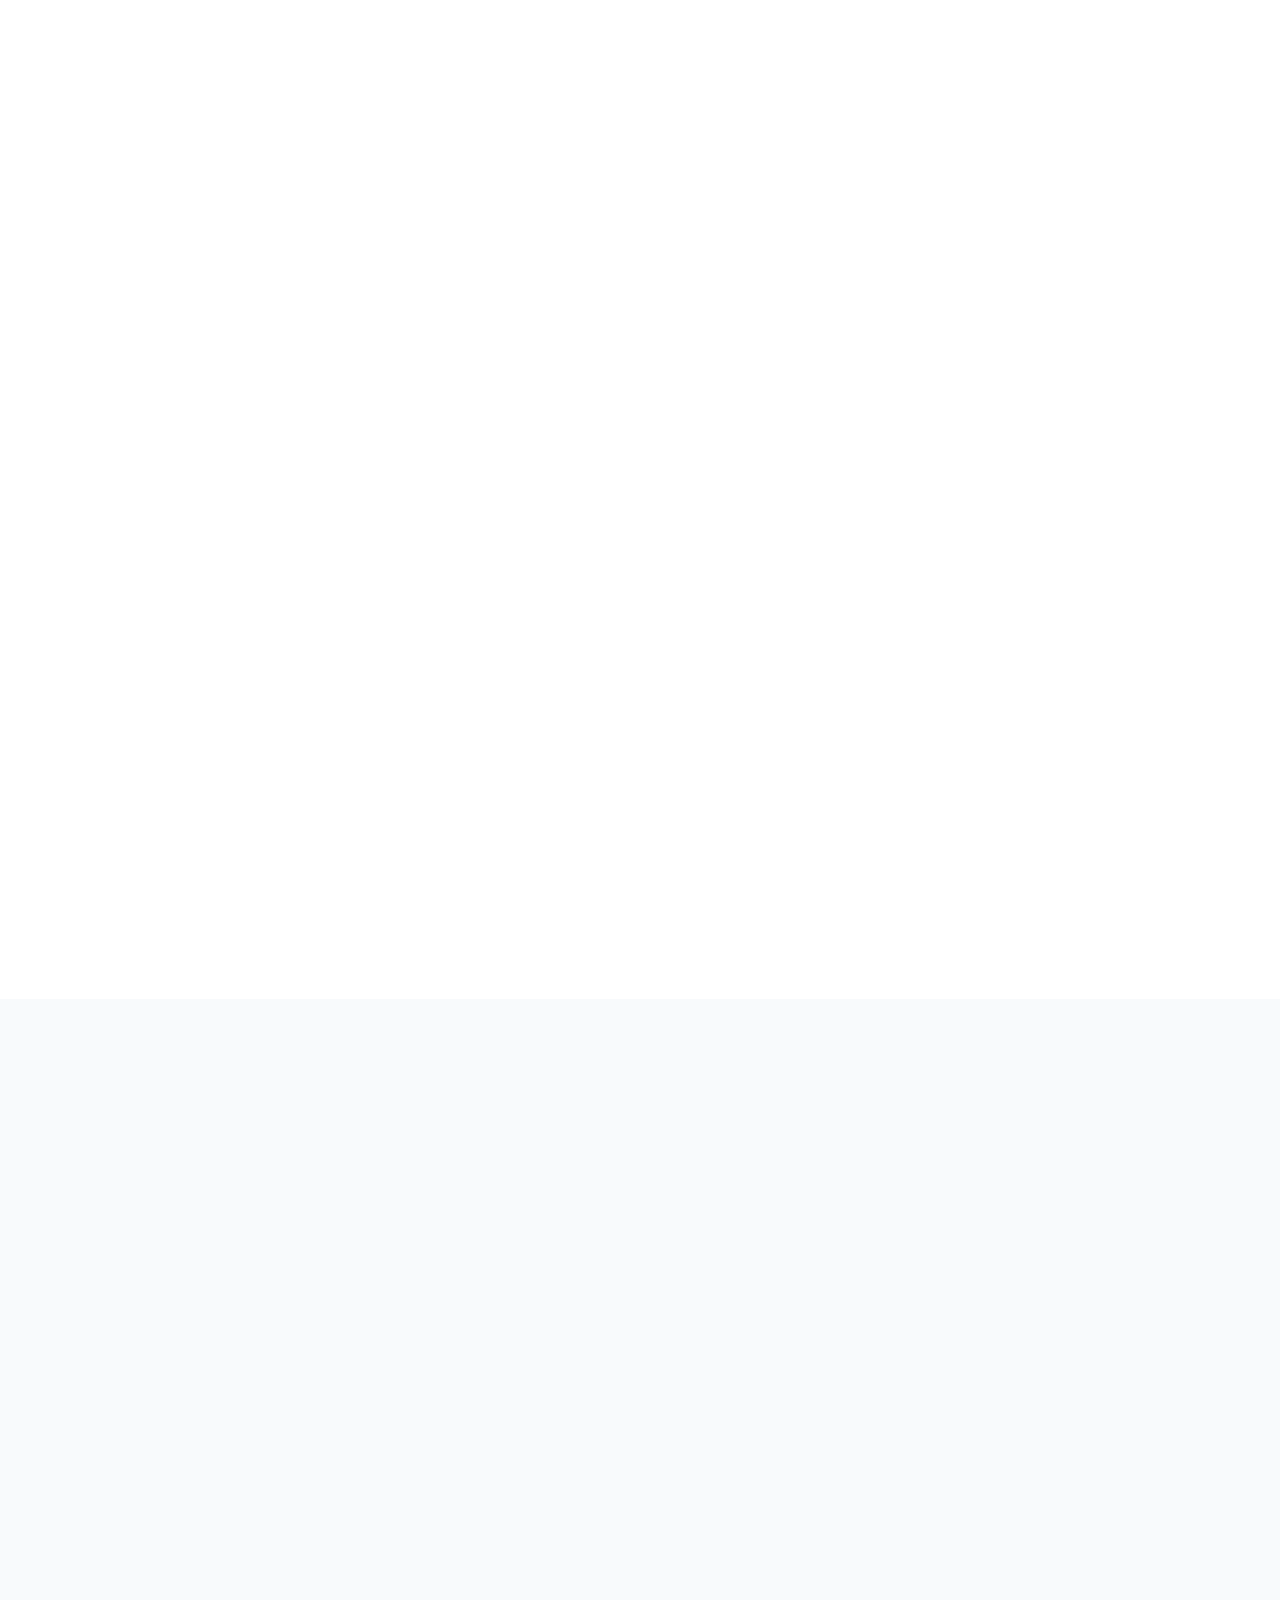
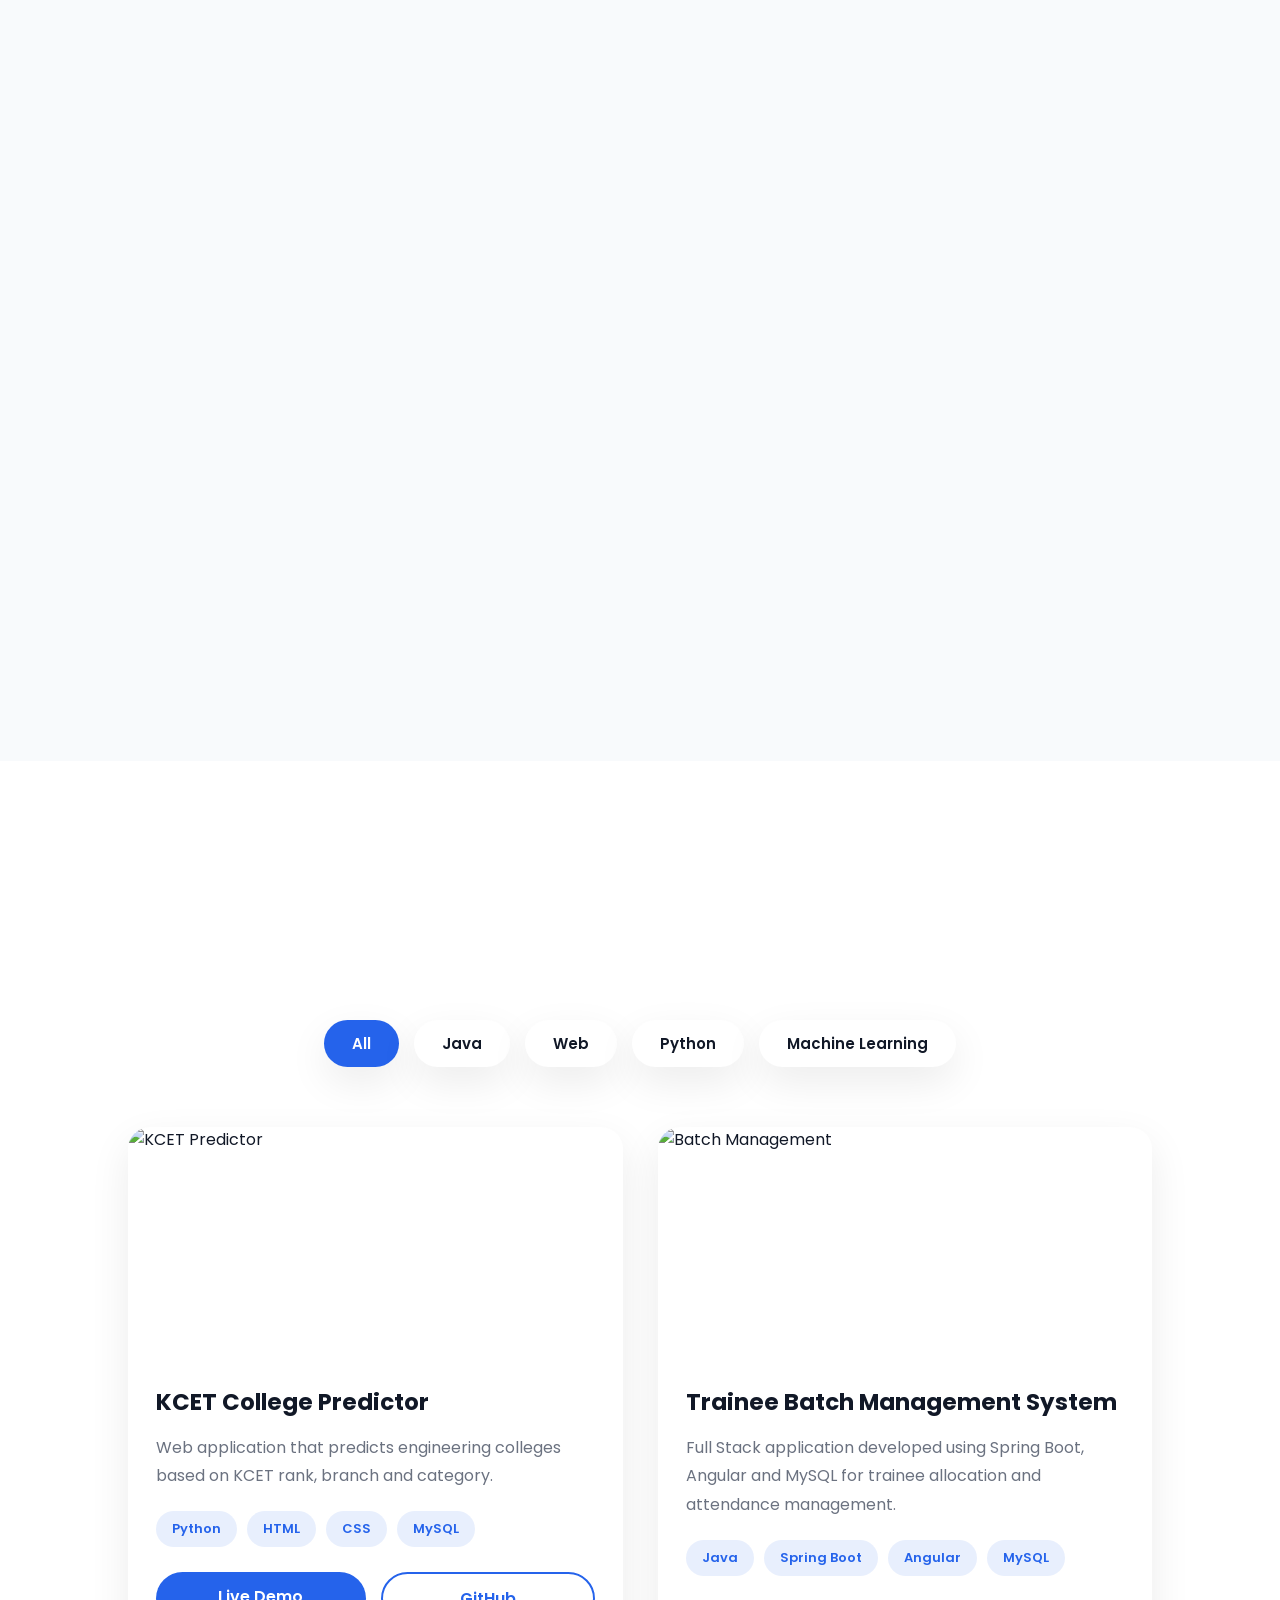
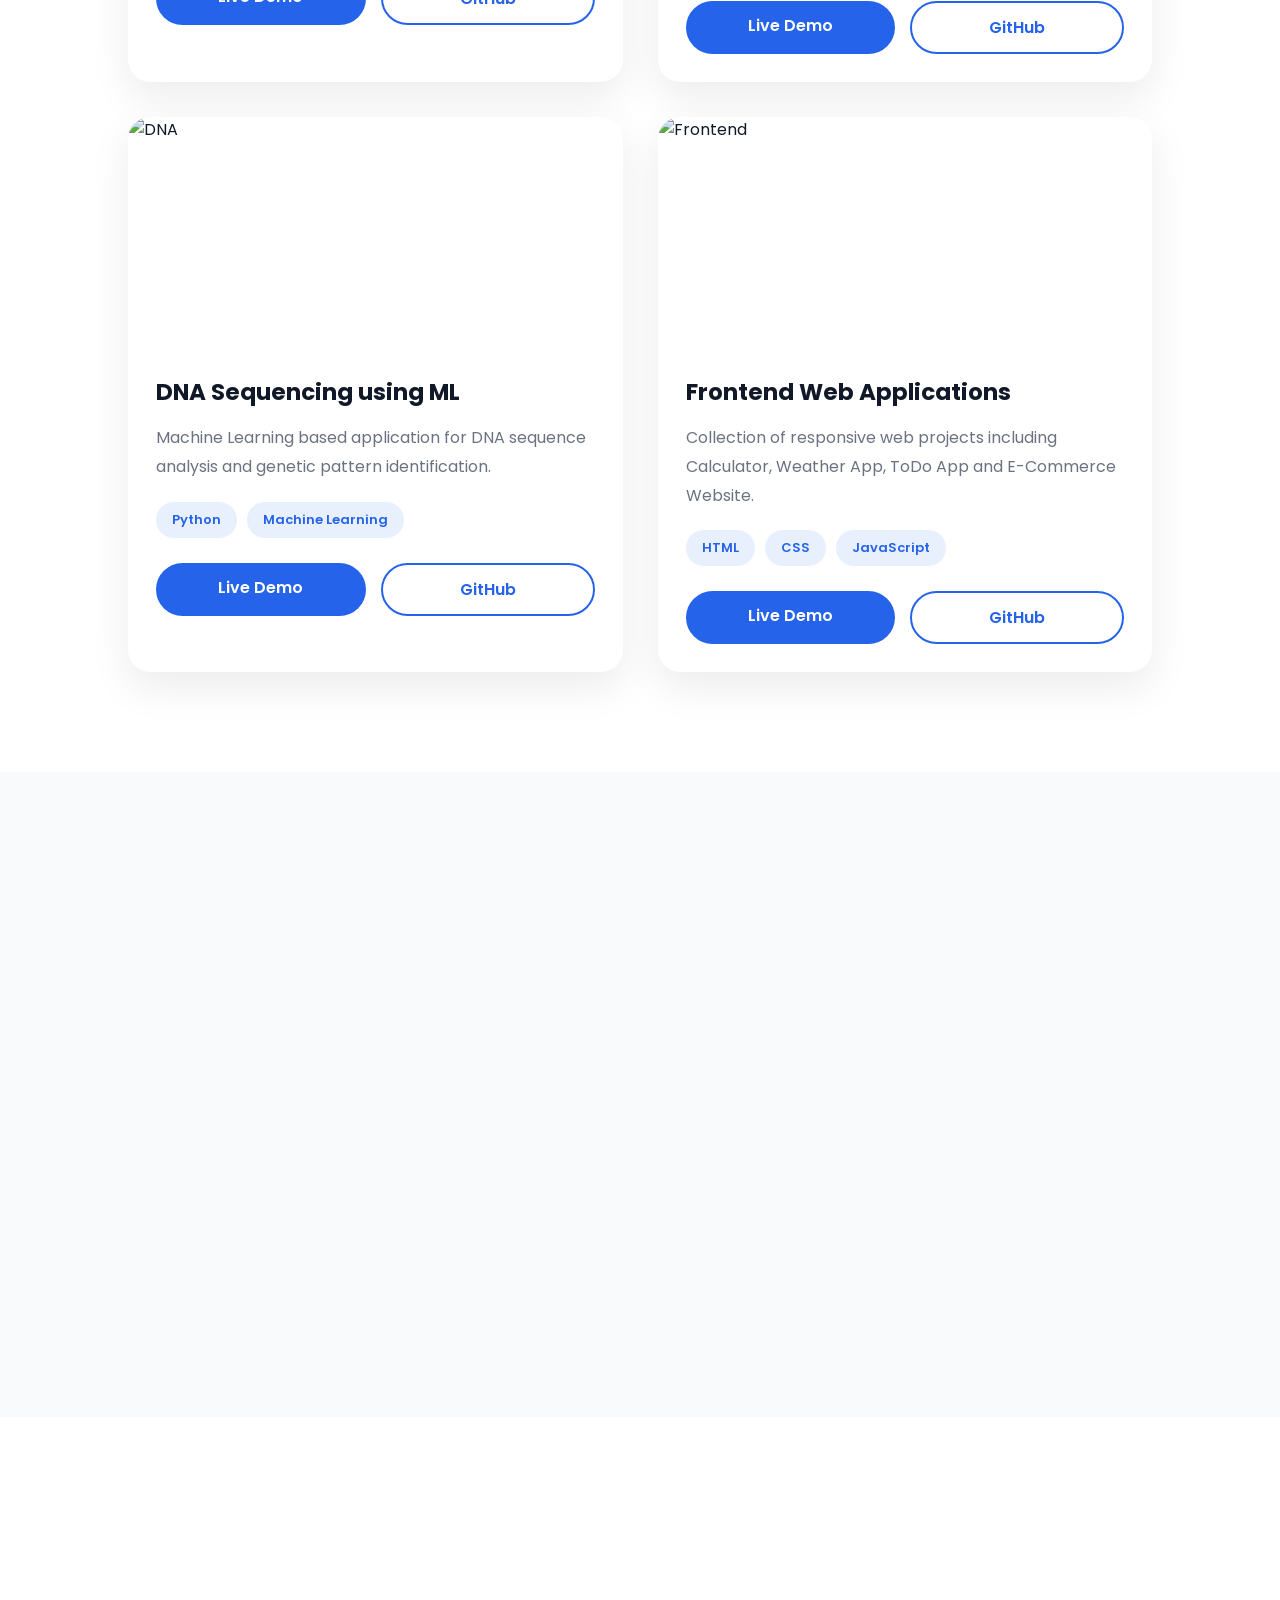
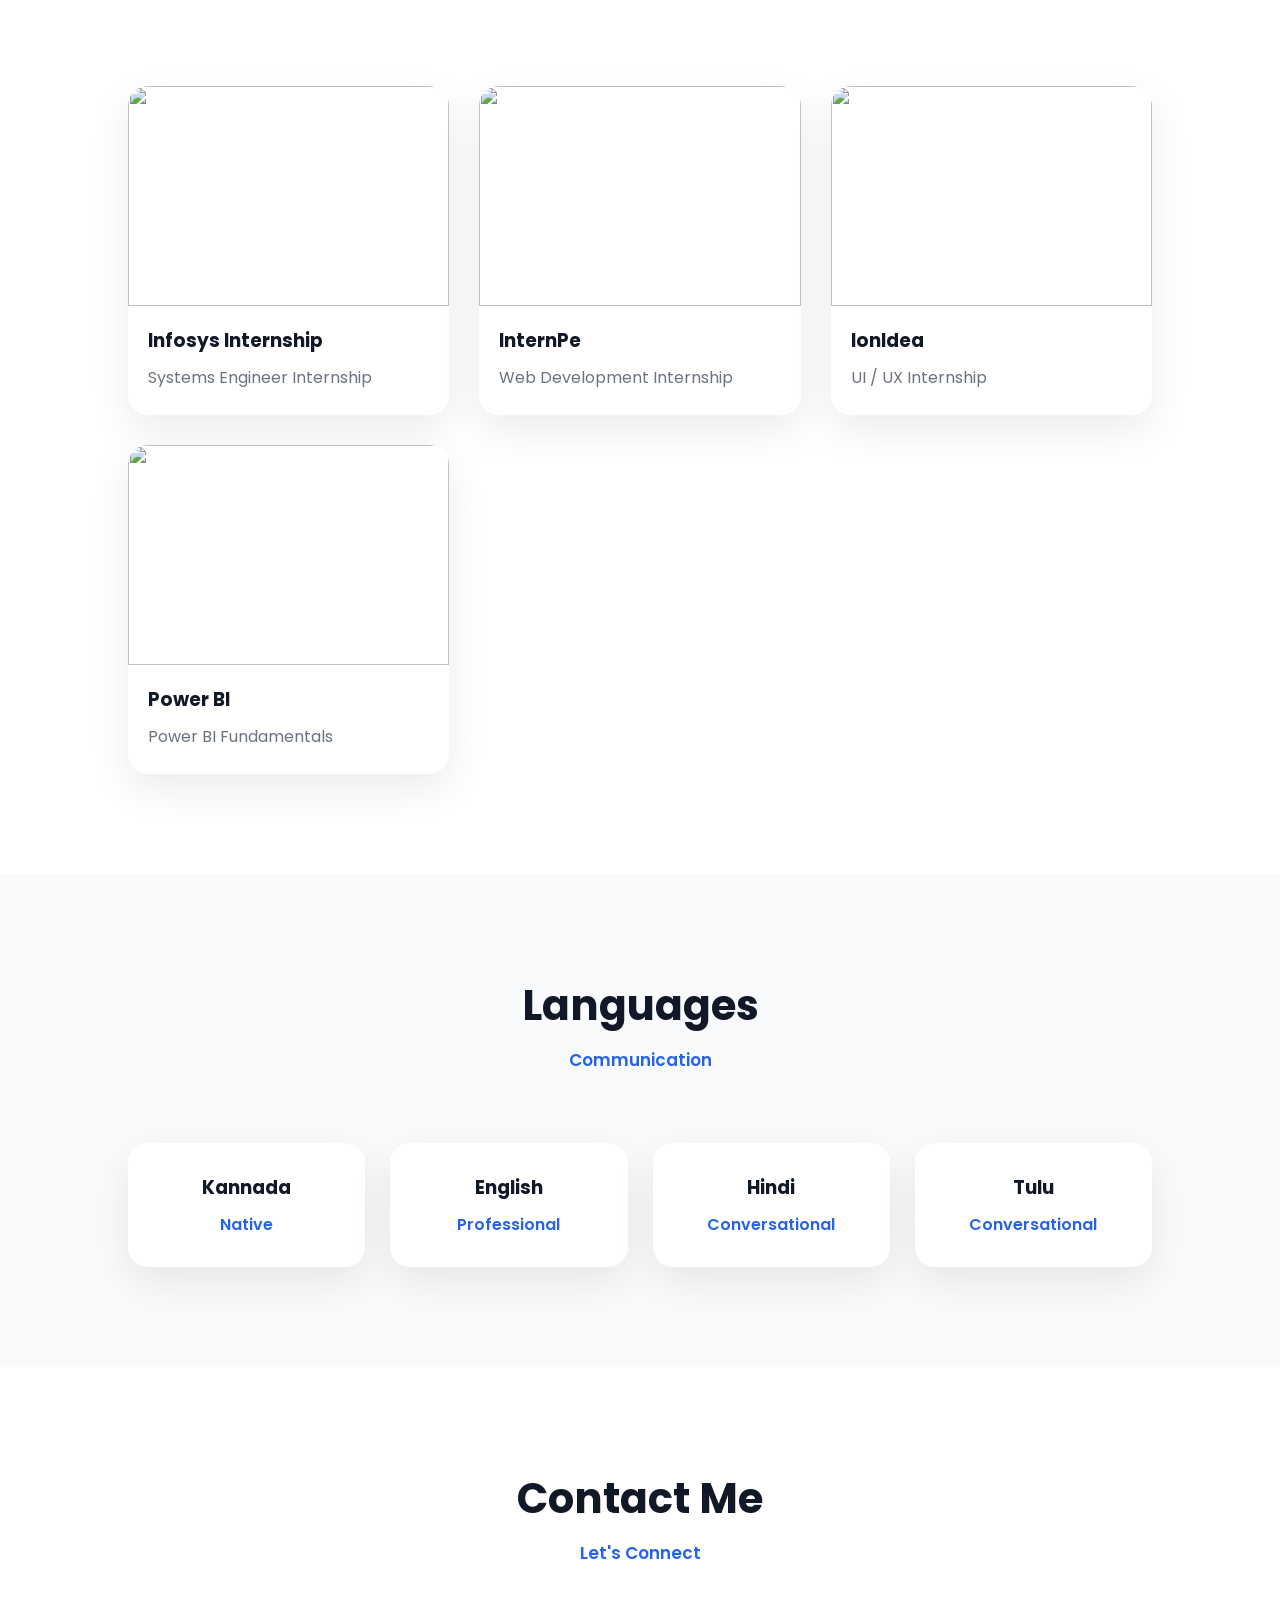
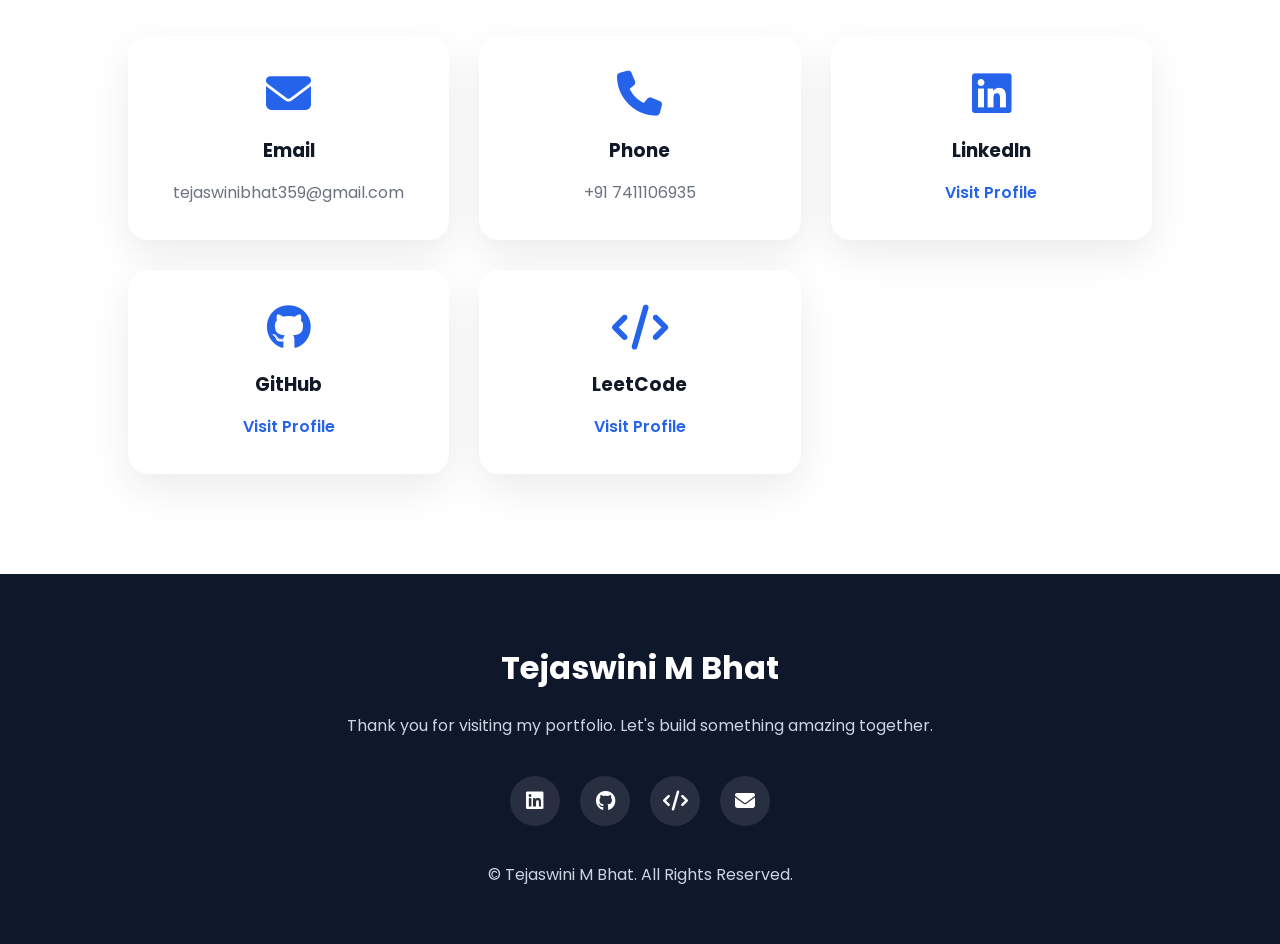
==== commit 57a95c2c: "added working code" ====
--- a/index.html
+++ b/index.html
@@ -2,44 +2,36 @@
 <html lang="en">
 
 <head>
-
-    <!-- ================= META ================= -->
 
     <meta charset="UTF-8">
     <meta http-equiv="X-UA-Compatible" content="IE=edge">
     <meta name="viewport" content="width=device-width, initial-scale=1.0">
 
-    <title>Tejaswini Bhat | Portfolio</title>
+    <title>Tejaswini Bhat | Software Engineer</title>
 
     <meta name="description"
-        content="Official Portfolio of Tejaswini Bhat | Java Developer | Full Stack Developer | UI/UX Designer">
-
-    <meta name="keywords" content="Portfolio, Java Developer, Spring Boot, Angular, Web Developer, Software Engineer">
-
-    <meta name="author" content="Tejaswini Bhat">
-
-    <!-- ================= FAVICON ================= -->
-
-    <link rel="shortcut icon" href="favicon.ico" type="image/x-icon">
-
-    <!-- ================= GOOGLE FONT ================= -->
+        content="Official Portfolio of Tejaswini Bhat | Java Developer | Spring Boot Developer | Full Stack Developer">
+
+    <link rel="icon" href="assets/images/favicon.png">
+
+    <!-- Google Font -->
 
     <link rel="preconnect" href="https://fonts.googleapis.com">
 
     <link rel="preconnect" href="https://fonts.gstatic.com" crossorigin>
 
-    <link href="https://fonts.googleapis.com/css2?family=Poppins:wght@200;300;400;500;600;700;800&display=swap"
+    <link href="https://fonts.googleapis.com/css2?family=Poppins:wght@300;400;500;600;700;800&display=swap"
         rel="stylesheet">
 
-    <!-- ================= FONT AWESOME ================= -->
+    <!-- Font Awesome -->
 
     <link rel="stylesheet" href="https://cdnjs.cloudflare.com/ajax/libs/font-awesome/6.7.1/css/all.min.css">
 
-    <!-- ================= AOS ================= -->
+    <!-- AOS -->
 
     <link href="https://unpkg.com/aos@2.3.4/dist/aos.css" rel="stylesheet">
 
-    <!-- ================= CSS ================= -->
+    <!-- CSS -->
 
     <link rel="stylesheet" href="assets/css/style.css">
 
@@ -65,11 +57,11 @@
 
     <!-- ================= HEADER ================= -->
 
-    <header>
+    <header id="header">
 
         <nav class="navbar">
 
-            <a href="#" class="logo">
+            <a href="#home" class="logo">
 
                 <span>T</span>ejaswini.
 
@@ -77,7 +69,7 @@
 
             <ul class="nav-links">
 
-                <li><a href="#home">Home</a></li>
+                <li><a href="#home" class="active">Home</a></li>
 
                 <li><a href="#about">About</a></li>
 
@@ -117,7 +109,7 @@
 
     <!-- ================= HOME ================= -->
 
-    <section class="home" id="home">
+    <section id="home" class="home">
 
         <div class="hero-left" data-aos="fade-right">
 
@@ -134,15 +126,16 @@
             <p class="hero-description">
 
                 Passionate Software Engineer with hands-on experience in
-                Java, Spring Boot, Angular, SQL, UI/UX Design and Web
-                Development. I enjoy building modern applications that solve
-                real-world problems.
+                Java, Spring Boot, Angular, SQL and Full Stack Development.
+
+                I enjoy creating modern applications that solve real-world
+                problems while continuously learning new technologies.
 
             </p>
 
             <div class="hero-buttons">
 
-                <a href="assets/resume/resume.pdf" download class="btn">
+                <a href="assets/resume/resume.pdf" class="btn" download>
 
                     Download Resume
 
@@ -158,19 +151,19 @@
 
             <div class="social-icons">
 
-                <a href="#" target="_blank">
+                <a href="https://github.com/" target="_blank">
 
                     <i class="fab fa-github"></i>
 
                 </a>
 
-                <a href="#" target="_blank">
+                <a href="https://linkedin.com/" target="_blank">
 
                     <i class="fab fa-linkedin"></i>
 
                 </a>
 
-                <a href="#" target="_blank">
+                <a href="https://leetcode.com/" target="_blank">
 
                     <i class="fa-solid fa-code"></i>
 
@@ -190,7 +183,7 @@
 
             <div class="image-box">
 
-                <img src="assets/images/profile.jpg" alt="Tejaswini">
+                <img src="assets/images/profile.jpg" alt="Tejaswini Bhat">
 
             </div>
 
@@ -199,7 +192,7 @@
     </section>
     <!-- ================= ABOUT ================= -->
 
-    <section class="about section" id="about">
+    <section id="about" class="about section">
 
         <div class="section-title" data-aos="fade-up">
 
@@ -213,7 +206,7 @@
 
             <div class="about-image" data-aos="fade-right">
 
-                <img src="assets/images/profile.jpg" alt="About">
+                <img src="assets/images/profile.jpg" alt="About Me">
 
             </div>
 
@@ -226,7 +219,7 @@
                     I am a passionate Information Science Engineering graduate
                     who enjoys designing and developing modern software
                     applications. I love creating clean user interfaces,
-                    solving real-world problems through programming, and
+                    solving real-world problems through programming and
                     continuously learning new technologies.
 
                 </p>
@@ -278,7 +271,7 @@
 
                             <h4>Education</h4>
 
-                            <p>B.E Information Science Engineering</p>
+                            <p>B.E. Information Science Engineering</p>
 
                         </div>
 
@@ -308,7 +301,7 @@
 
     <!-- ================= EDUCATION ================= -->
 
-    <section class="education section" id="education">
+    <section id="education" class="education section">
 
         <div class="section-title" data-aos="fade-up">
 
@@ -334,11 +327,24 @@
 
                     <h4>Information Science Engineering</h4>
 
-                    <p>SDM College of Engineering & Technology</p>
-
-                    <span>2022 - 2026</span>
-
-                    <h5>CGPA : 7.79 / 10</h5>
+                    <p>
+
+                        SDM College of Engineering &
+                        Technology
+
+                    </p>
+
+                    <span>
+
+                        2022 - 2026
+
+                    </span>
+
+                    <h5>
+
+                        CGPA : 7.79 / 10
+
+                    </h5>
 
                 </div>
 
@@ -354,13 +360,25 @@
 
                 <div class="timeline-content">
 
-                    <h3>Higher Secondary (PUC)</h3>
-
-                    <p>Poorna Prajna PU College</p>
-
-                    <span>2020 - 2022</span>
-
-                    <h5>67.66%</h5>
+                    <h3>PUC</h3>
+
+                    <p>
+
+                        Poorna Prajna PU College
+
+                    </p>
+
+                    <span>
+
+                        2020 - 2022
+
+                    </span>
+
+                    <h5>
+
+                        67.66%
+
+                    </h5>
 
                 </div>
 
@@ -378,11 +396,24 @@
 
                     <h3>SSLC</h3>
 
-                    <p>New English School, Honnavara</p>
-
-                    <span>2019 - 2020</span>
-
-                    <h5>89.28%</h5>
+                    <p>
+
+                        New English School,
+                        Honnavar
+
+                    </p>
+
+                    <span>
+
+                        2019 - 2020
+
+                    </span>
+
+                    <h5>
+
+                        89.28%
+
+                    </h5>
 
                 </div>
 
@@ -394,7 +425,7 @@
 
     <!-- ================= SKILLS ================= -->
 
-    <section class="skills section" id="skills">
+    <section id="skills" class="skills section">
 
         <div class="section-title" data-aos="fade-up">
 
@@ -414,7 +445,7 @@
 
                 <div class="progress">
 
-                    <span style="width:90%;"></span>
+                    <span style="width:90%"></span>
 
                 </div>
 
@@ -430,7 +461,7 @@
 
                 <div class="progress">
 
-                    <span style="width:80%;"></span>
+                    <span style="width:80%"></span>
 
                 </div>
 
@@ -440,13 +471,93 @@
 
             <div class="skill-card" data-aos="zoom-in">
 
-                <i class="fa-solid fa-code"></i>
-
-                <h3>C Programming</h3>
+                <i class="fa-solid fa-database"></i>
+
+                <h3>SQL</h3>
 
                 <div class="progress">
 
-                    <span style="width:80%;"></span>
+                    <span style="width:88%"></span>
+
+                </div>
+
+                <p>88%</p>
+
+            </div>
+
+            <div class="skill-card" data-aos="zoom-in">
+
+                <i class="fa-brands fa-html5"></i>
+
+                <h3>HTML</h3>
+
+                <div class="progress">
+
+                    <span style="width:95%"></span>
+
+                </div>
+
+                <p>95%</p>
+
+            </div>
+
+            <div class="skill-card" data-aos="zoom-in">
+
+                <i class="fa-brands fa-css3-alt"></i>
+
+                <h3>CSS</h3>
+
+                <div class="progress">
+
+                    <span style="width:90%"></span>
+
+                </div>
+
+                <p>90%</p>
+
+            </div>
+
+            <div class="skill-card" data-aos="zoom-in">
+
+                <i class="fa-brands fa-js"></i>
+
+                <h3>JavaScript</h3>
+
+                <div class="progress">
+
+                    <span style="width:85%"></span>
+
+                </div>
+
+                <p>85%</p>
+
+            </div>
+
+            <div class="skill-card" data-aos="zoom-in">
+
+                <i class="fa-solid fa-leaf"></i>
+
+                <h3>Spring Boot</h3>
+
+                <div class="progress">
+
+                    <span style="width:85%"></span>
+
+                </div>
+
+                <p>85%</p>
+
+            </div>
+
+            <div class="skill-card" data-aos="zoom-in">
+
+                <i class="fa-brands fa-angular"></i>
+
+                <h3>Angular</h3>
+
+                <div class="progress">
+
+                    <span style="width:80%"></span>
 
                 </div>
 
@@ -456,145 +567,17 @@
 
             <div class="skill-card" data-aos="zoom-in">
 
-                <i class="fa-solid fa-database"></i>
-
-                <h3>SQL</h3>
+                <i class="fa-brands fa-git-alt"></i>
+
+                <h3>Git & GitHub</h3>
 
                 <div class="progress">
 
-                    <span style="width:88%;"></span>
-
-                </div>
-
-                <p>88%</p>
-
-            </div>
-
-            <div class="skill-card" data-aos="zoom-in">
-
-                <i class="fa-brands fa-html5"></i>
-
-                <h3>HTML</h3>
-
-                <div class="progress">
-
-                    <span style="width:95%;"></span>
-
-                </div>
-
-                <p>95%</p>
-
-            </div>
-
-            <div class="skill-card" data-aos="zoom-in">
-
-                <i class="fa-brands fa-css3-alt"></i>
-
-                <h3>CSS</h3>
-
-                <div class="progress">
-
-                    <span style="width:90%;"></span>
-
-                </div>
-
-                <p>90%</p>
-
-            </div>
-
-            <div class="skill-card" data-aos="zoom-in">
-
-                <i class="fa-brands fa-js"></i>
-
-                <h3>JavaScript</h3>
-
-                <div class="progress">
-
-                    <span style="width:85%;"></span>
+                    <span style="width:85%"></span>
 
                 </div>
 
                 <p>85%</p>
-
-            </div>
-
-            <div class="skill-card" data-aos="zoom-in">
-
-                <i class="fa-solid fa-leaf"></i>
-
-                <h3>Spring Boot</h3>
-
-                <div class="progress">
-
-                    <span style="width:85%;"></span>
-
-                </div>
-
-                <p>85%</p>
-
-            </div>
-
-            <div class="skill-card" data-aos="zoom-in">
-
-                <i class="fa-brands fa-angular"></i>
-
-                <h3>Angular</h3>
-
-                <div class="progress">
-
-                    <span style="width:80%;"></span>
-
-                </div>
-
-                <p>80%</p>
-
-            </div>
-
-            <div class="skill-card" data-aos="zoom-in">
-
-                <i class="fa-brands fa-git-alt"></i>
-
-                <h3>Git & GitHub</h3>
-
-                <div class="progress">
-
-                    <span style="width:85%;"></span>
-
-                </div>
-
-                <p>85%</p>
-
-            </div>
-
-            <div class="skill-card" data-aos="zoom-in">
-
-                <i class="fa-brands fa-figma"></i>
-
-                <h3>UI / UX Design</h3>
-
-                <div class="progress">
-
-                    <span style="width:90%;"></span>
-
-                </div>
-
-                <p>90%</p>
-
-            </div>
-
-            <div class="skill-card" data-aos="zoom-in">
-
-                <i class="fa-solid fa-chart-column"></i>
-
-                <h3>Power BI</h3>
-
-                <div class="progress">
-
-                    <span style="width:75%;"></span>
-
-                </div>
-
-                <p>75%</p>
 
             </div>
 
@@ -603,7 +586,7 @@
     </section>
     <!-- ================= EXPERIENCE ================= -->
 
-    <section class="experience section" id="experience">
+    <section id="experience" class="experience section">
 
         <div class="section-title" data-aos="fade-up">
 
@@ -637,10 +620,9 @@
 
                     <p>
 
-                        Worked on enterprise software development using
-                        Java, Spring Boot, Angular and MySQL.
-                        Gained experience in REST APIs, database design,
-                        software development lifecycle and Agile methodology.
+                        Worked on enterprise software development using Java,
+                        Spring Boot, Angular and MySQL. Built REST APIs,
+                        developed backend modules and followed Agile practices.
 
                     </p>
 
@@ -652,10 +634,10 @@
 
                         <span>Angular</span>
 
+                        <span>REST API</span>
+
                         <span>MySQL</span>
 
-                        <span>REST API</span>
-
                     </div>
 
                 </div>
@@ -675,7 +657,9 @@
                 <div class="experience-content">
 
                     <span class="experience-date">
+
                         Jul 2025 - Aug 2025
+
                     </span>
 
                     <h3>UI / UX Design Intern</h3>
@@ -684,10 +668,9 @@
 
                     <p>
 
-                        Designed dashboards, wireframes and prototypes
-                        using Figma for the IonAlumni Project.
-                        Worked closely with the product team to improve
-                        user experience.
+                        Designed dashboards, wireframes and interactive
+                        prototypes using Figma while improving user
+                        experience and product usability.
 
                     </p>
 
@@ -695,12 +678,12 @@
 
                         <span>Figma</span>
 
+                        <span>UI</span>
+
+                        <span>UX</span>
+
                         <span>Prototype</span>
 
-                        <span>Wireframe</span>
-
-                        <span>Dashboard</span>
-
                     </div>
 
                 </div>
@@ -720,7 +703,9 @@
                 <div class="experience-content">
 
                     <span class="experience-date">
+
                         Jul 2024 - Aug 2024
+
                     </span>
 
                     <h3>Web Development Intern</h3>
@@ -729,9 +714,9 @@
 
                     <p>
 
-                        Developed responsive frontend applications using
-                        HTML, CSS and JavaScript while learning
-                        professional web development practices.
+                        Built responsive websites using HTML, CSS and
+                        JavaScript while learning professional frontend
+                        development practices.
 
                     </p>
 
@@ -755,7 +740,7 @@
 
     <!-- ================= PROJECTS ================= -->
 
-    <section class="projects section" id="projects">
+    <section id="projects" class="projects section">
 
         <div class="section-title" data-aos="fade-up">
 
@@ -783,9 +768,9 @@
 
             <!-- Project 1 -->
 
-            <div class="project-card web">
-
-                <img src="assets/images/project1.png" alt="KCET">
+            <div class="project-card" data-category="web">
+
+                <img src="assets/images/project1.png" alt="KCET Predictor">
 
                 <div class="project-content">
 
@@ -794,7 +779,7 @@
                     <p>
 
                         Web application that predicts engineering colleges
-                        based on KCET rank, category and branch preference.
+                        based on KCET rank, branch and category.
 
                     </p>
 
@@ -824,19 +809,19 @@
 
             <!-- Project 2 -->
 
-            <div class="project-card java">
-
-                <img src="assets/images/project2.png" alt="Batch">
+            <div class="project-card" data-category="java">
+
+                <img src="assets/images/project2.png" alt="Batch Management">
 
                 <div class="project-content">
 
-                    <h3>Trainee Batch Management</h3>
+                    <h3>Trainee Batch Management System</h3>
 
                     <p>
 
-                        Full Stack application developed during Infosys
-                        Internship for trainee allocation, attendance,
-                        leave management and reports.
+                        Full Stack application developed using Spring Boot,
+                        Angular and MySQL for trainee allocation and
+                        attendance management.
 
                     </p>
 
@@ -866,7 +851,7 @@
 
             <!-- Project 3 -->
 
-            <div class="project-card ml">
+            <div class="project-card" data-category="ml">
 
                 <img src="assets/images/project3.png" alt="DNA">
 
@@ -876,9 +861,8 @@
 
                     <p>
 
-                        Machine Learning based project for analysing
-                        DNA sequence data and identifying genetic
-                        patterns.
+                        Machine Learning based application for DNA sequence
+                        analysis and genetic pattern identification.
 
                     </p>
 
@@ -904,9 +888,9 @@
 
             <!-- Project 4 -->
 
-            <div class="project-card web">
-
-                <img src="assets/images/project4.png" alt="Web">
+            <div class="project-card" data-category="web">
+
+                <img src="assets/images/project4.png" alt="Frontend">
 
                 <div class="project-content">
 
@@ -914,9 +898,9 @@
 
                     <p>
 
-                        Collection of responsive websites including
-                        Calculator, ToDo App, E-Commerce Website,
-                        Weather App and Interactive Games.
+                        Collection of responsive web projects including
+                        Calculator, Weather App, ToDo App and
+                        E-Commerce Website.
 
                     </p>
 
@@ -945,10 +929,9 @@
         </div>
 
     </section>
-
     <!-- ================= ACHIEVEMENTS ================= -->
 
-    <section class="achievements section" id="achievements">
+    <section id="achievements" class="achievements section">
 
         <div class="section-title" data-aos="fade-up">
 
@@ -967,10 +950,8 @@
                 <h3>Amazing Race</h3>
 
                 <p>
-
-                    Successfully hosted and coordinated the Amazing Race
-                    college event as Lead Organizer.
-
+                    Successfully organized and coordinated the Amazing Race
+                    event as the Lead Organizer.
                 </p>
 
             </div>
@@ -982,10 +963,8 @@
                 <h3>VTU Fest</h3>
 
                 <p>
-
-                    Represented the college in inter-college cultural
+                    Represented the college in cultural and technical
                     competitions.
-
                 </p>
 
             </div>
@@ -997,9 +976,8 @@
                 <h3>Math Hunt</h3>
 
                 <p>
-
-                    Active participant in technical and college events.
-
+                    Active participant in technical events and team
+                    competitions.
                 </p>
 
             </div>
@@ -1007,9 +985,10 @@
         </div>
 
     </section>
+
     <!-- ================= CERTIFICATES ================= -->
 
-    <section class="certificates section" id="certificates">
+    <section id="certificates" class="certificates section">
 
         <div class="section-title" data-aos="fade-up">
 
@@ -1021,102 +1000,77 @@
 
         <div class="certificate-container">
 
-            <div class="certificate-card" data-aos="zoom-in">
+            <div class="certificate-card">
                 <img src="assets/images/certificate1.png" alt="">
                 <h3>Infosys Internship</h3>
-                <p>Systems Engineer Internship Certificate</p>
-            </div>
-
-            <div class="certificate-card" data-aos="zoom-in">
+                <p>Systems Engineer Internship</p>
+            </div>
+
+            <div class="certificate-card">
                 <img src="assets/images/certificate2.png" alt="">
                 <h3>InternPe</h3>
                 <p>Web Development Internship</p>
             </div>
 
-            <div class="certificate-card" data-aos="zoom-in">
+            <div class="certificate-card">
                 <img src="assets/images/certificate3.png" alt="">
                 <h3>IonIdea</h3>
                 <p>UI / UX Internship</p>
             </div>
 
-            <div class="certificate-card" data-aos="zoom-in">
+            <div class="certificate-card">
                 <img src="assets/images/certificate4.png" alt="">
                 <h3>Power BI</h3>
-                <p>Power BI for Beginners</p>
-            </div>
-
-            <div class="certificate-card" data-aos="zoom-in">
-                <img src="assets/images/certificate5.png" alt="">
-                <h3>Python</h3>
-                <p>Basics of Python</p>
-            </div>
-
-            <div class="certificate-card" data-aos="zoom-in">
-                <img src="assets/images/certificate6.png" alt="">
-                <h3>UI / UX</h3>
-                <p>Graphic Design & UI / UX</p>
+                <p>Power BI Fundamentals</p>
             </div>
 
         </div>
 
     </section>
 
-    <!-- ================= COLLEGE EVENTS ================= -->
-
-    <section class="events section" id="events">
-
-        <div class="section-title" data-aos="fade-up">
-
-            <h2>College Events</h2>
-
-            <span>Leadership & Participation</span>
-
-        </div>
-
-        <div class="events-container">
-
-            <div class="event-card">
-
-                <i class="fa-solid fa-star"></i>
-
-                <h3>Amazing Race</h3>
-
-                <p>
-
-                    Hosted and coordinated Amazing Race as the Lead Organizer,
-                    managing participants and event execution.
-
-                </p>
-
-            </div>
-
-            <div class="event-card">
-
-                <i class="fa-solid fa-users"></i>
-
-                <h3>VTU Fest</h3>
-
-                <p>
-
-                    Represented SDM College in inter-college cultural
-                    competitions and technical events.
-
-                </p>
-
-            </div>
-
-            <div class="event-card">
-
-                <i class="fa-solid fa-award"></i>
-
-                <h3>Math Hunt</h3>
-
-                <p>
-
-                    Participated in Insignia technical events and teamwork
-                    competitions.
-
-                </p>
+    <!-- ================= LANGUAGES ================= -->
+
+    <section id="languages" class="languages section">
+
+        <div class="section-title">
+
+            <h2>Languages</h2>
+
+            <span>Communication</span>
+
+        </div>
+
+        <div class="language-container">
+
+            <div class="language-card">
+
+                <h3>Kannada</h3>
+
+                <span>Native</span>
+
+            </div>
+
+            <div class="language-card">
+
+                <h3>English</h3>
+
+                <span>Professional</span>
+
+            </div>
+
+            <div class="language-card">
+
+                <h3>Hindi</h3>
+
+                <span>Conversational</span>
+
+            </div>
+
+            <div class="language-card">
+
+                <h3>Tulu</h3>
+
+                <span>Conversational</span>
 
             </div>
 
@@ -1124,125 +1078,12 @@
 
     </section>
 
-    <!-- ================= EXTRA CURRICULAR ================= -->
-
-    <section class="activities section" id="activities">
-
-        <div class="section-title" data-aos="fade-up">
-
-            <h2>Extra Curricular Activities</h2>
-
-            <span>Beyond Academics</span>
-
-        </div>
-
-        <div class="activities-container">
-
-            <div class="activity-card">
-
-                <i class="fa-solid fa-music"></i>
-
-                <h3>Singing</h3>
-
-                <p>
-
-                    Passionate singer and active participant in
-                    cultural events.
-
-                </p>
-
-            </div>
-
-            <div class="activity-card">
-
-                <i class="fa-solid fa-handshake"></i>
-
-                <h3>Volunteering</h3>
-
-                <p>
-
-                    Worked as volunteer and event coordinator
-                    during college festivals.
-
-                </p>
-
-            </div>
-
-            <div class="activity-card">
-
-                <i class="fa-solid fa-people-group"></i>
-
-                <h3>Leadership</h3>
-
-                <p>
-
-                    Managed teams during technical and cultural
-                    college events.
-
-                </p>
-
-            </div>
-
-        </div>
-
-    </section>
-
-    <!-- ================= LANGUAGES ================= -->
-
-    <section class="languages section" id="languages">
+    <!-- ================= CONTACT ================= -->
+
+    <section id="contact" class="contact section">
 
         <div class="section-title">
 
-            <h2>Languages</h2>
-
-            <span>Communication Skills</span>
-
-        </div>
-
-        <div class="language-container">
-
-            <div class="language-card">
-
-                <h3>Kannada</h3>
-
-                <span>Native</span>
-
-            </div>
-
-            <div class="language-card">
-
-                <h3>English</h3>
-
-                <span>Professional</span>
-
-            </div>
-
-            <div class="language-card">
-
-                <h3>Hindi</h3>
-
-                <span>Conversational</span>
-
-            </div>
-
-            <div class="language-card">
-
-                <h3>Tulu</h3>
-
-                <span>Conversational</span>
-
-            </div>
-
-        </div>
-
-    </section>
-
-    <!-- ================= CONTACT ================= -->
-
-    <section class="contact section" id="contact">
-
-        <div class="section-title">
-
             <h2>Contact Me</h2>
 
             <span>Let's Connect</span>
@@ -1273,21 +1114,29 @@
 
             <div class="contact-card">
 
-                <i class="fa-brands fa-linkedin"></i>
+                <i class="fab fa-linkedin"></i>
 
                 <h3>LinkedIn</h3>
 
-                <a href="#" target="_blank">Visit Profile</a>
+                <a href="https://linkedin.com/" target="_blank">
+
+                    Visit Profile
+
+                </a>
 
             </div>
 
             <div class="contact-card">
 
-                <i class="fa-brands fa-github"></i>
+                <i class="fab fa-github"></i>
 
                 <h3>GitHub</h3>
 
-                <a href="#" target="_blank">Visit Profile</a>
+                <a href="https://github.com/" target="_blank">
+
+                    Visit Profile
+
+                </a>
 
             </div>
 
@@ -1297,7 +1146,11 @@
 
                 <h3>LeetCode</h3>
 
-                <a href="#" target="_blank">Visit Profile</a>
+                <a href="https://leetcode.com/" target="_blank">
+
+                    Visit Profile
+
+                </a>
 
             </div>
 
@@ -1338,7 +1191,9 @@
 
             <p class="copyright">
 
-                © 2026 Tejaswini M Bhat | Designed & Developed with ❤️
+                © <span id="year"></span>
+                Tejaswini M Bhat.
+                All Rights Reserved.
 
             </p>
 
@@ -1346,7 +1201,7 @@
 
     </footer>
 
-    <!-- ================= BACK TO TOP ================= -->
+    <!-- Scroll Top -->
 
     <button id="scroll-top">
 
@@ -1354,18 +1209,17 @@
 
     </button>
 
-    <!-- ================= AOS ================= -->
+    <!-- ================= SCRIPTS ================= -->
 
     <script src="https://unpkg.com/aos@2.3.4/dist/aos.js"></script>
 
-    <!-- ================= TYPED JS ================= -->
-
     <script src="https://unpkg.com/typed.js@2.1.0/dist/typed.umd.js"></script>
 
-    <!-- ================= MAIN JS ================= -->
-
     <script src="assets/js/script.js"></script>
 
+    <link rel="stylesheet" href="assets/css/style.css">
+    <link rel="stylesheet" href="assets/css/responsive.css">
+
 </body>
 
 </html>
--- a/assets/css/style.css
+++ b/assets/css/style.css
@@ -0,0 +1,2288 @@
+/*==================================================
+            GOOGLE FONT
+==================================================*/
+
+@import url('https://fonts.googleapis.com/css2?family=Poppins:wght@300;400;500;600;700;800&display=swap');
+
+/*==================================================
+            RESET
+==================================================*/
+
+* {
+    margin: 0;
+    padding: 0;
+    box-sizing: border-box;
+}
+
+html {
+    scroll-behavior: smooth;
+}
+
+body {
+    font-family: 'Poppins', sans-serif;
+    background: var(--bg-color);
+    color: var(--text-color);
+    overflow-x: hidden;
+    transition: .4s;
+}
+
+img {
+    width: 100%;
+    display: block;
+}
+
+a {
+    text-decoration: none;
+    color: inherit;
+}
+
+ul {
+    list-style: none;
+}
+
+button {
+    border: none;
+    outline: none;
+    cursor: pointer;
+    font-family: inherit;
+}
+
+section {
+    padding: 100px 10%;
+}
+
+.section {
+    overflow: hidden;
+}
+
+/*==================================================
+            ROOT VARIABLES
+==================================================*/
+
+:root {
+
+    --bg-color: #f8fafc;
+
+    --second-bg: #ffffff;
+
+    --card-bg: #ffffff;
+
+    --primary: #2563eb;
+
+    --primary-dark: #1d4ed8;
+
+    --secondary: #06b6d4;
+
+    --text-color: #111827;
+
+    --text-light: #6b7280;
+
+    --border: #e5e7eb;
+
+    --shadow: 0 15px 40px rgba(0, 0, 0, .08);
+
+    --radius: 18px;
+
+    --transition: .35s ease;
+
+}
+
+/*==================================================
+            DARK MODE
+==================================================*/
+
+body.dark-mode {
+
+    --bg-color: #0f172a;
+
+    --second-bg: #111827;
+
+    --card-bg: #1e293b;
+
+    --text-color: #f8fafc;
+
+    --text-light: #cbd5e1;
+
+    --border: #334155;
+
+    --shadow: 0 15px 40px rgba(0, 0, 0, .45);
+
+}
+
+/*==================================================
+            CUSTOM SCROLLBAR
+==================================================*/
+
+::-webkit-scrollbar {
+
+    width: 10px;
+
+}
+
+::-webkit-scrollbar-track {
+
+    background: var(--bg-color);
+
+}
+
+::-webkit-scrollbar-thumb {
+
+    background: var(--primary);
+
+    border-radius: 50px;
+
+}
+
+::-webkit-scrollbar-thumb:hover {
+
+    background: var(--primary-dark);
+
+}
+
+/*==================================================
+            LOADER
+==================================================*/
+
+#loader {
+
+    position: fixed;
+
+    inset: 0;
+
+    background: var(--bg-color);
+
+    display: flex;
+
+    flex-direction: column;
+
+    justify-content: center;
+
+    align-items: center;
+
+    z-index: 99999;
+
+    transition: .5s;
+
+}
+
+.loader-circle {
+
+    width: 70px;
+
+    height: 70px;
+
+    border: 6px solid #dbeafe;
+
+    border-top: 6px solid var(--primary);
+
+    border-radius: 50%;
+
+    animation: spin 1s linear infinite;
+
+}
+
+#loader h2 {
+
+    margin-top: 20px;
+
+    font-size: 18px;
+
+    font-weight: 600;
+
+    color: var(--primary);
+
+}
+
+@keyframes spin {
+
+    100% {
+
+        transform: rotate(360deg);
+
+    }
+
+}
+
+/*==================================================
+            PROGRESS BAR
+==================================================*/
+
+#progress-bar {
+
+    position: fixed;
+
+    top: 0;
+
+    left: 0;
+
+    height: 4px;
+
+    width: 0;
+
+    background: linear-gradient(90deg,
+            var(--primary),
+            var(--secondary));
+
+    z-index: 9999;
+
+}
+
+/*==================================================
+            REUSABLE BUTTONS
+==================================================*/
+
+.btn {
+
+    display: inline-flex;
+
+    align-items: center;
+
+    justify-content: center;
+
+    padding: 14px 34px;
+
+    border-radius: 50px;
+
+    background: var(--primary);
+
+    color: #fff;
+
+    font-weight: 600;
+
+    transition: var(--transition);
+
+    box-shadow: 0 12px 25px rgba(37, 99, 235, .25);
+
+}
+
+.btn:hover {
+
+    background: var(--primary-dark);
+
+    transform: translateY(-4px);
+
+}
+
+.btn-outline {
+
+    background: transparent;
+
+    color: var(--primary);
+
+    border: 2px solid var(--primary);
+
+    margin-left: 15px;
+
+}
+
+.btn-outline:hover {
+
+    background: var(--primary);
+
+    color: #fff;
+
+}
+
+/*==================================================
+            HEADER
+==================================================*/
+
+#header {
+
+    position: fixed;
+
+    top: 0;
+
+    left: 0;
+
+    width: 100%;
+
+    z-index: 1000;
+
+    transition: .4s;
+
+    background: transparent;
+
+}
+
+#header.scrolled {
+
+    background: var(--card-bg);
+
+    box-shadow: var(--shadow);
+
+}
+
+.navbar {
+
+    width: 90%;
+
+    max-width: 1400px;
+
+    margin: auto;
+
+    height: 80px;
+
+    display: flex;
+
+    justify-content: space-between;
+
+    align-items: center;
+
+}
+
+.logo {
+
+    font-size: 2rem;
+
+    font-weight: 700;
+
+    color: var(--text-color);
+
+}
+
+.logo span {
+
+    color: var(--primary);
+
+}
+
+.nav-links {
+
+    display: flex;
+
+    align-items: center;
+
+    gap: 35px;
+
+}
+
+.nav-links li a {
+
+    font-size: 16px;
+
+    font-weight: 500;
+
+    color: var(--text-color);
+
+    position: relative;
+
+    transition: var(--transition);
+
+}
+
+.nav-links li a::after {
+
+    content: "";
+
+    position: absolute;
+
+    left: 0;
+
+    bottom: -8px;
+
+    width: 0;
+
+    height: 2px;
+
+    background: var(--primary);
+
+    transition: .3s;
+
+}
+
+.nav-links li a:hover::after,
+
+.nav-links li a.active::after {
+
+    width: 100%;
+
+}
+
+.nav-links li a:hover,
+
+.nav-links li a.active {
+
+    color: var(--primary);
+
+}
+
+.nav-icons {
+
+    display: flex;
+
+    align-items: center;
+
+    gap: 20px;
+
+}
+
+#theme-toggle {
+
+    width: 45px;
+
+    height: 45px;
+
+    border-radius: 50%;
+
+    background: var(--card-bg);
+
+    color: var(--primary);
+
+    box-shadow: var(--shadow);
+
+    font-size: 18px;
+
+    transition: .3s;
+
+}
+
+#theme-toggle:hover {
+
+    transform: rotate(180deg);
+
+}
+
+#menu-btn {
+
+    display: none;
+
+    font-size: 26px;
+
+    color: var(--text-color);
+
+    cursor: pointer;
+
+}
+
+/*==================================================
+            HERO SECTION
+==================================================*/
+
+.home {
+
+    min-height: 100vh;
+
+    display: flex;
+
+    justify-content: space-between;
+
+    align-items: center;
+
+    gap: 80px;
+
+    padding-top: 120px;
+
+}
+
+.hero-left {
+
+    flex: 1;
+
+}
+
+.hero-left p:first-child {
+
+    color: var(--primary);
+
+    font-size: 18px;
+
+    font-weight: 600;
+
+    margin-bottom: 15px;
+
+}
+
+.hero-left h1 {
+
+    font-size: 3.8rem;
+
+    line-height: 1.2;
+
+    color: var(--text-color);
+
+    margin-bottom: 15px;
+
+}
+
+.hero-left h2 {
+
+    font-size: 2rem;
+
+    color: var(--secondary);
+
+    min-height: 60px;
+
+    margin-bottom: 25px;
+
+}
+
+.hero-description {
+
+    max-width: 650px;
+
+    line-height: 1.9;
+
+    color: var(--text-light);
+
+    margin-bottom: 40px;
+
+    font-size: 17px;
+
+}
+
+.hero-buttons {
+
+    display: flex;
+
+    align-items: center;
+
+    flex-wrap: wrap;
+
+    gap: 20px;
+
+    margin-bottom: 45px;
+
+}
+
+/*==================================================
+            SOCIAL ICONS
+==================================================*/
+
+.social-icons {
+
+    display: flex;
+
+    align-items: center;
+
+    gap: 18px;
+
+}
+
+.social-icons a {
+
+    width: 55px;
+
+    height: 55px;
+
+    display: flex;
+
+    justify-content: center;
+
+    align-items: center;
+
+    border-radius: 50%;
+
+    background: var(--card-bg);
+
+    color: var(--primary);
+
+    box-shadow: var(--shadow);
+
+    font-size: 22px;
+
+    transition: var(--transition);
+
+}
+
+.social-icons a:hover {
+
+    background: var(--primary);
+
+    color: #fff;
+
+    transform: translateY(-8px);
+
+}
+
+/*==================================================
+            HERO IMAGE
+==================================================*/
+
+.hero-right {
+
+    flex: 1;
+
+    display: flex;
+
+    justify-content: center;
+
+}
+
+.image-box {
+
+    width: 420px;
+
+    height: 420px;
+
+    border-radius: 50%;
+
+    overflow: hidden;
+
+    border: 8px solid rgba(37, 99, 235, .15);
+
+    box-shadow: 0 20px 50px rgba(37, 99, 235, .25);
+
+    animation: floatImage 4s ease-in-out infinite;
+
+}
+
+.image-box img {
+
+    width: 100%;
+
+    height: 100%;
+
+    object-fit: cover;
+
+}
+
+@keyframes floatImage {
+
+    0% {
+
+        transform: translateY(0);
+
+    }
+
+    50% {
+
+        transform: translateY(-18px);
+
+    }
+
+    100% {
+
+        transform: translateY(0);
+
+    }
+
+}
+
+/*==================================================
+            TYPED TEXT
+==================================================*/
+
+#typing {
+
+    color: var(--primary);
+
+    font-weight: 700;
+
+}
+
+.typed-cursor {
+
+    color: var(--primary);
+
+    font-size: 2rem;
+
+}
+
+/*==================================================
+                    ABOUT SECTION
+==================================================*/
+
+.about {
+
+    background: var(--second-bg);
+
+}
+
+.about-container {
+
+    display: grid;
+
+    grid-template-columns: 1fr 1.2fr;
+
+    gap: 70px;
+
+    align-items: center;
+
+    margin-top: 70px;
+
+}
+
+.about-image {
+
+    display: flex;
+
+    justify-content: center;
+
+}
+
+.about-image img {
+
+    width: 380px;
+
+    height: 380px;
+
+    border-radius: 25px;
+
+    object-fit: cover;
+
+    box-shadow: var(--shadow);
+
+}
+
+.about-content h3 {
+
+    font-size: 2rem;
+
+    margin-bottom: 20px;
+
+    color: var(--text-color);
+
+}
+
+.about-content p {
+
+    color: var(--text-light);
+
+    line-height: 1.9;
+
+    margin-bottom: 20px;
+
+}
+
+.about-details {
+
+    display: grid;
+
+    grid-template-columns: repeat(2, 1fr);
+
+    gap: 20px;
+
+    margin-top: 35px;
+
+}
+
+.detail-card {
+
+    background: var(--card-bg);
+
+    padding: 20px;
+
+    border-radius: 15px;
+
+    display: flex;
+
+    align-items: flex-start;
+
+    gap: 15px;
+
+    box-shadow: var(--shadow);
+
+    transition: var(--transition);
+
+}
+
+.detail-card:hover {
+
+    transform: translateY(-8px);
+
+}
+
+.detail-card i {
+
+    font-size: 24px;
+
+    color: var(--primary);
+
+    margin-top: 5px;
+
+}
+
+.detail-card h4 {
+
+    margin-bottom: 5px;
+
+    color: var(--text-color);
+
+}
+
+.detail-card p {
+
+    margin: 0;
+
+    color: var(--text-light);
+
+    font-size: 15px;
+
+}
+
+/*==================================================
+                EDUCATION SECTION
+==================================================*/
+
+.education {
+
+    background: var(--bg-color);
+
+}
+
+.timeline {
+
+    position: relative;
+
+    max-width: 900px;
+
+    margin: 70px auto 0;
+
+}
+
+.timeline::before {
+
+    content: "";
+
+    position: absolute;
+
+    left: 35px;
+
+    top: 0;
+
+    width: 4px;
+
+    height: 100%;
+
+    background: var(--primary);
+
+}
+
+.timeline-item {
+
+    position: relative;
+
+    margin-bottom: 45px;
+
+    padding-left: 95px;
+
+}
+
+.timeline-icon {
+
+    position: absolute;
+
+    left: 12px;
+
+    top: 0;
+
+    width: 46px;
+
+    height: 46px;
+
+    border-radius: 50%;
+
+    background: var(--primary);
+
+    color: #fff;
+
+    display: flex;
+
+    justify-content: center;
+
+    align-items: center;
+
+    font-size: 18px;
+
+    box-shadow: var(--shadow);
+
+}
+
+.timeline-content {
+
+    background: var(--card-bg);
+
+    padding: 28px;
+
+    border-radius: 18px;
+
+    box-shadow: var(--shadow);
+
+    transition: var(--transition);
+
+}
+
+.timeline-content:hover {
+
+    transform: translateY(-8px);
+
+}
+
+.timeline-content h3 {
+
+    color: var(--primary);
+
+    margin-bottom: 8px;
+
+}
+
+.timeline-content h4 {
+
+    color: var(--text-color);
+
+    margin-bottom: 12px;
+
+}
+
+.timeline-content p {
+
+    color: var(--text-light);
+
+    line-height: 1.8;
+
+    margin-bottom: 12px;
+
+}
+
+.timeline-content span {
+
+    display: inline-block;
+
+    color: var(--primary);
+
+    font-weight: 600;
+
+    margin-bottom: 12px;
+
+}
+
+.timeline-content h5 {
+
+    color: var(--text-color);
+
+    font-size: 16px;
+
+}
+
+/*==================================================
+                    SKILLS
+==================================================*/
+
+.skills {
+
+    background: var(--second-bg);
+
+}
+
+.skills-container {
+
+    display: grid;
+
+    grid-template-columns: repeat(auto-fit, minmax(260px, 1fr));
+
+    gap: 30px;
+
+    margin-top: 70px;
+
+}
+
+.skill-card {
+
+    background: var(--card-bg);
+
+    padding: 30px;
+
+    border-radius: 20px;
+
+    text-align: center;
+
+    box-shadow: var(--shadow);
+
+    transition: var(--transition);
+
+}
+
+.skill-card:hover {
+
+    transform: translateY(-10px);
+
+}
+
+.skill-card i {
+
+    font-size: 55px;
+
+    color: var(--primary);
+
+    margin-bottom: 20px;
+
+}
+
+.skill-card h3 {
+
+    margin-bottom: 20px;
+
+    color: var(--text-color);
+
+}
+
+.progress {
+
+    width: 100%;
+
+    height: 10px;
+
+    border-radius: 50px;
+
+    overflow: hidden;
+
+    background: #dbeafe;
+
+    margin-bottom: 15px;
+
+}
+
+.progress span {
+
+    display: block;
+
+    height: 100%;
+
+    border-radius: 50px;
+
+    background: linear-gradient(90deg,
+            var(--primary),
+            var(--secondary));
+
+}
+
+.skill-card p {
+
+    font-weight: 600;
+
+    color: var(--primary);
+
+}
+
+/*==================================================
+                COMMON SECTION TITLE
+==================================================*/
+
+.section-title {
+
+    text-align: center;
+
+}
+
+.section-title h2 {
+
+    font-size: 2.6rem;
+
+    color: var(--text-color);
+
+    margin-bottom: 10px;
+
+}
+
+.section-title span {
+
+    color: var(--primary);
+
+    font-size: 17px;
+
+    font-weight: 600;
+
+}
+
+/*==================================================
+                EXPERIENCE SECTION
+==================================================*/
+
+.experience {
+
+    background: var(--bg-color);
+
+}
+
+.experience-container {
+
+    margin-top: 70px;
+
+    display: flex;
+
+    flex-direction: column;
+
+    gap: 35px;
+
+}
+
+.experience-card {
+
+    display: flex;
+
+    gap: 30px;
+
+    background: var(--card-bg);
+
+    padding: 35px;
+
+    border-radius: 20px;
+
+    box-shadow: var(--shadow);
+
+    transition: var(--transition);
+
+}
+
+.experience-card:hover {
+
+    transform: translateY(-10px);
+
+}
+
+.experience-icon {
+
+    width: 75px;
+
+    height: 75px;
+
+    min-width: 75px;
+
+    border-radius: 50%;
+
+    background: linear-gradient(135deg,
+            var(--primary),
+            var(--secondary));
+
+    display: flex;
+
+    justify-content: center;
+
+    align-items: center;
+
+    color: #fff;
+
+    font-size: 30px;
+
+}
+
+.experience-content {
+
+    flex: 1;
+
+}
+
+.experience-date {
+
+    display: inline-block;
+
+    color: var(--primary);
+
+    font-weight: 600;
+
+    margin-bottom: 12px;
+
+}
+
+.experience-content h3 {
+
+    font-size: 24px;
+
+    color: var(--text-color);
+
+    margin-bottom: 8px;
+
+}
+
+.experience-content h4 {
+
+    color: var(--text-light);
+
+    margin-bottom: 18px;
+
+}
+
+.experience-content p {
+
+    line-height: 1.8;
+
+    color: var(--text-light);
+
+    margin-bottom: 20px;
+
+}
+
+.experience-tags {
+
+    display: flex;
+
+    flex-wrap: wrap;
+
+    gap: 12px;
+
+}
+
+.experience-tags span {
+
+    padding: 8px 16px;
+
+    background: rgba(37, 99, 235, .1);
+
+    color: var(--primary);
+
+    border-radius: 50px;
+
+    font-size: 14px;
+
+    font-weight: 600;
+
+}
+
+/*==================================================
+                    PROJECTS
+==================================================*/
+
+.projects {
+
+    background: var(--second-bg);
+
+}
+
+.project-filter {
+
+    display: flex;
+
+    justify-content: center;
+
+    flex-wrap: wrap;
+
+    gap: 15px;
+
+    margin: 60px 0;
+
+}
+
+.filter-btn {
+
+    padding: 12px 28px;
+
+    background: var(--card-bg);
+
+    color: var(--text-color);
+
+    border-radius: 50px;
+
+    box-shadow: var(--shadow);
+
+    font-size: 15px;
+
+    font-weight: 600;
+
+    transition: var(--transition);
+
+}
+
+.filter-btn:hover,
+
+.filter-btn.active {
+
+    background: var(--primary);
+
+    color: #fff;
+
+}
+
+.projects-container {
+
+    display: grid;
+
+    grid-template-columns: repeat(auto-fit, minmax(330px, 1fr));
+
+    gap: 35px;
+
+}
+
+.project-card {
+
+    background: var(--card-bg);
+
+    border-radius: 22px;
+
+    overflow: hidden;
+
+    box-shadow: var(--shadow);
+
+    transition: var(--transition);
+
+}
+
+.project-card:hover {
+
+    transform: translateY(-12px);
+
+}
+
+.project-card img {
+
+    width: 100%;
+
+    height: 230px;
+
+    object-fit: cover;
+
+}
+
+.project-content {
+
+    padding: 28px;
+
+}
+
+.project-content h3 {
+
+    color: var(--text-color);
+
+    margin-bottom: 15px;
+
+    font-size: 23px;
+
+}
+
+.project-content p {
+
+    color: var(--text-light);
+
+    line-height: 1.8;
+
+    margin-bottom: 20px;
+
+}
+
+.tech-stack {
+
+    display: flex;
+
+    flex-wrap: wrap;
+
+    gap: 10px;
+
+    margin-bottom: 25px;
+
+}
+
+.tech-stack span {
+
+    background: rgba(37, 99, 235, .1);
+
+    color: var(--primary);
+
+    padding: 8px 16px;
+
+    border-radius: 30px;
+
+    font-size: 13px;
+
+    font-weight: 600;
+
+}
+
+.project-buttons {
+
+    display: flex;
+
+    gap: 15px;
+
+}
+
+.project-buttons a {
+
+    flex: 1;
+
+    text-align: center;
+
+    padding: 12px;
+
+    border-radius: 50px;
+
+    background: var(--primary);
+
+    color: #fff;
+
+    font-weight: 600;
+
+    transition: var(--transition);
+
+}
+
+.project-buttons a:last-child {
+
+    background: transparent;
+
+    color: var(--primary);
+
+    border: 2px solid var(--primary);
+
+}
+
+.project-buttons a:hover {
+
+    transform: translateY(-4px);
+
+}
+
+.project-buttons a:last-child:hover {
+
+    background: var(--primary);
+
+    color: #fff;
+
+}
+
+/*==================================================
+                ACHIEVEMENTS
+==================================================*/
+
+.achievements {
+
+    background: var(--bg-color);
+
+}
+
+.achievement-container {
+
+    margin-top: 70px;
+
+    display: grid;
+
+    grid-template-columns: repeat(auto-fit, minmax(280px, 1fr));
+
+    gap: 30px;
+
+}
+
+.achievement-card {
+
+    background: var(--card-bg);
+
+    padding: 35px;
+
+    border-radius: 20px;
+
+    text-align: center;
+
+    box-shadow: var(--shadow);
+
+    transition: var(--transition);
+
+}
+
+.achievement-card:hover {
+
+    transform: translateY(-10px);
+
+}
+
+.achievement-card i {
+
+    font-size: 55px;
+
+    color: gold;
+
+    margin-bottom: 20px;
+
+}
+
+.achievement-card h3 {
+
+    color: var(--text-color);
+
+    margin-bottom: 15px;
+
+}
+
+.achievement-card p {
+
+    color: var(--text-light);
+
+    line-height: 1.8;
+
+}
+
+/*==================================================
+                CERTIFICATES
+==================================================*/
+
+.certificates {
+
+    background: var(--second-bg);
+
+}
+
+.certificate-container {
+
+    margin-top: 70px;
+
+    display: grid;
+
+    grid-template-columns: repeat(auto-fit, minmax(280px, 1fr));
+
+    gap: 30px;
+
+}
+
+.certificate-card {
+
+    background: var(--card-bg);
+
+    border-radius: 20px;
+
+    overflow: hidden;
+
+    box-shadow: var(--shadow);
+
+    transition: var(--transition);
+
+}
+
+.certificate-card:hover {
+
+    transform: translateY(-10px);
+
+}
+
+.certificate-card img {
+
+    width: 100%;
+
+    height: 220px;
+
+    object-fit: cover;
+
+}
+
+.certificate-card h3 {
+
+    margin: 20px 20px 10px;
+
+    color: var(--text-color);
+
+}
+
+.certificate-card p {
+
+    margin: 0 20px 25px;
+
+    color: var(--text-light);
+
+}
+
+/*==================================================
+                LANGUAGES
+==================================================*/
+
+.languages {
+
+    background: var(--bg-color);
+
+}
+
+.language-container {
+
+    margin-top: 70px;
+
+    display: grid;
+
+    grid-template-columns: repeat(auto-fit, minmax(220px, 1fr));
+
+    gap: 25px;
+
+}
+
+.language-card {
+
+    background: var(--card-bg);
+
+    padding: 30px;
+
+    text-align: center;
+
+    border-radius: 20px;
+
+    box-shadow: var(--shadow);
+
+    transition: var(--transition);
+
+}
+
+.language-card:hover {
+
+    transform: translateY(-10px);
+
+}
+
+.language-card h3 {
+
+    color: var(--text-color);
+
+    margin-bottom: 10px;
+
+}
+
+.language-card span {
+
+    color: var(--primary);
+
+    font-weight: 600;
+
+}
+
+/*==================================================
+                CONTACT
+==================================================*/
+
+.contact {
+
+    background: var(--second-bg);
+
+}
+
+.contact-container {
+
+    margin-top: 70px;
+
+    display: grid;
+
+    grid-template-columns: repeat(auto-fit, minmax(260px, 1fr));
+
+    gap: 30px;
+
+}
+
+.contact-card {
+
+    background: var(--card-bg);
+
+    padding: 35px;
+
+    border-radius: 20px;
+
+    text-align: center;
+
+    box-shadow: var(--shadow);
+
+    transition: var(--transition);
+
+}
+
+.contact-card:hover {
+
+    transform: translateY(-10px);
+
+}
+
+.contact-card i {
+
+    font-size: 45px;
+
+    color: var(--primary);
+
+    margin-bottom: 20px;
+
+}
+
+.contact-card h3 {
+
+    margin-bottom: 15px;
+
+    color: var(--text-color);
+
+}
+
+.contact-card p {
+
+    color: var(--text-light);
+
+    word-break: break-word;
+
+}
+
+.contact-card a {
+
+    color: var(--primary);
+
+    font-weight: 600;
+
+}
+
+.contact-card a:hover {
+
+    text-decoration: underline;
+
+}
+
+/*==================================================
+                    FOOTER
+==================================================*/
+
+footer {
+
+    background: #0f172a;
+
+    color: #fff;
+
+    padding: 70px 10% 35px;
+
+    text-align: center;
+
+}
+
+.footer-content h2 {
+
+    font-size: 32px;
+
+    margin-bottom: 20px;
+
+}
+
+.footer-content p {
+
+    color: #cbd5e1;
+
+    line-height: 1.8;
+
+    max-width: 700px;
+
+    margin: 0 auto 20px;
+
+}
+
+.footer-social {
+
+    display: flex;
+
+    justify-content: center;
+
+    gap: 20px;
+
+    margin: 35px 0;
+
+}
+
+.footer-social a {
+
+    width: 50px;
+
+    height: 50px;
+
+    display: flex;
+
+    justify-content: center;
+
+    align-items: center;
+
+    background: rgba(255, 255, 255, .1);
+
+    border-radius: 50%;
+
+    transition: var(--transition);
+
+}
+
+.footer-social a:hover {
+
+    background: var(--primary);
+
+    transform: translateY(-6px);
+
+}
+
+.footer-social i {
+
+    color: #fff;
+
+    font-size: 20px;
+
+}
+
+.copyright {
+
+    margin-top: 25px;
+
+    color: #94a3b8;
+
+}
+
+/*==================================================
+                SCROLL TO TOP
+==================================================*/
+
+#scroll-top {
+
+    position: fixed;
+
+    right: 25px;
+
+    bottom: 25px;
+
+    width: 55px;
+
+    height: 55px;
+
+    border-radius: 50%;
+
+    background: var(--primary);
+
+    color: #fff;
+
+    display: flex;
+
+    justify-content: center;
+
+    align-items: center;
+
+    font-size: 20px;
+
+    cursor: pointer;
+
+    opacity: 0;
+
+    visibility: hidden;
+
+    transition: .3s;
+
+    z-index: 999;
+
+    box-shadow: var(--shadow);
+
+}
+
+#scroll-top.show {
+
+    opacity: 1;
+
+    visibility: visible;
+
+}
+
+#scroll-top:hover {
+
+    background: var(--primary-dark);
+
+    transform: translateY(-5px);
+
+}
+
+/*==================================================
+                UTILITY CLASSES
+==================================================*/
+
+.text-center {
+
+    text-align: center;
+
+}
+
+.mt-1 {
+
+    margin-top: 10px;
+
+}
+
+.mt-2 {
+
+    margin-top: 20px;
+
+}
+
+.mt-3 {
+
+    margin-top: 30px;
+
+}
+
+.mb-1 {
+
+    margin-bottom: 10px;
+
+}
+
+.mb-2 {
+
+    margin-bottom: 20px;
+
+}
+
+.mb-3 {
+
+    margin-bottom: 30px;
+
+}
+
+.hidden {
+
+    display: none !important;
+
+}
+
+.show {
+
+    display: block;
+
+}
+
+/*==================================================
+                HOVER EFFECTS
+==================================================*/
+
+img {
+
+    transition: var(--transition);
+
+}
+
+img:hover {
+
+    transform: scale(1.03);
+
+}
+
+.card-hover {
+
+    transition: var(--transition);
+
+}
+
+.card-hover:hover {
+
+    transform: translateY(-10px);
+
+    box-shadow: 0 20px 50px rgba(0, 0, 0, .12);
+
+}
+
+.shadow {
+
+    box-shadow: var(--shadow);
+
+}
+
+.rounded {
+
+    border-radius: var(--radius);
+
+}
+
+/*==================================================
+                FADE ANIMATIONS
+==================================================*/
+
+.fade-up {
+
+    animation: fadeUp .8s ease forwards;
+
+}
+
+.fade-left {
+
+    animation: fadeLeft .8s ease forwards;
+
+}
+
+.fade-right {
+
+    animation: fadeRight .8s ease forwards;
+
+}
+
+.zoom-in {
+
+    animation: zoomIn .7s ease forwards;
+
+}
+
+@keyframes fadeUp {
+
+    from {
+
+        opacity: 0;
+
+        transform: translateY(40px);
+
+    }
+
+    to {
+
+        opacity: 1;
+
+        transform: translateY(0);
+
+    }
+
+}
+
+@keyframes fadeLeft {
+
+    from {
+
+        opacity: 0;
+
+        transform: translateX(-40px);
+
+    }
+
+    to {
+
+        opacity: 1;
+
+        transform: translateX(0);
+
+    }
+
+}
+
+@keyframes fadeRight {
+
+    from {
+
+        opacity: 0;
+
+        transform: translateX(40px);
+
+    }
+
+    to {
+
+        opacity: 1;
+
+        transform: translateX(0);
+
+    }
+
+}
+
+@keyframes zoomIn {
+
+    from {
+
+        opacity: 0;
+
+        transform: scale(.8);
+
+    }
+
+    to {
+
+        opacity: 1;
+
+        transform: scale(1);
+
+    }
+
+}
+
+/*==================================================
+                GLASS EFFECT
+==================================================*/
+
+.glass {
+
+    background: rgba(255, 255, 255, .08);
+
+    backdrop-filter: blur(18px);
+
+    -webkit-backdrop-filter: blur(18px);
+
+}
+
+/*==================================================
+                SELECTION
+==================================================*/
+
+::selection {
+
+    background: var(--primary);
+
+    color: #fff;
+
+}
+
+/*==================================================
+                FOCUS
+==================================================*/
+
+input:focus,
+
+textarea:focus,
+
+button:focus,
+
+a:focus {
+
+    outline: none;
+
+}
+
+/*==================================================
+                RESPONSIVE HELPERS
+==================================================*/
+
+@media(max-width:1200px) {
+
+    section {
+
+        padding: 90px 8%;
+
+    }
+
+}
+
+@media(max-width:992px) {
+
+    .home,
+
+    .about-container {
+
+        grid-template-columns: 1fr;
+
+        display: flex;
+
+        flex-direction: column;
+
+        text-align: center;
+
+    }
+
+    .hero-buttons {
+
+        justify-content: center;
+
+    }
+
+    .social-icons {
+
+        justify-content: center;
+
+    }
+
+    .about-details {
+
+        grid-template-columns: 1fr;
+
+    }
+
+    .experience-card {
+
+        flex-direction: column;
+
+        text-align: center;
+
+    }
+
+    .experience-icon {
+
+        margin: auto;
+
+    }
+
+}
+
+@media(max-width:768px) {
+
+    section {
+
+        padding: 80px 6%;
+
+    }
+
+    .section-title h2 {
+
+        font-size: 2rem;
+
+    }
+
+    .hero-left h1 {
+
+        font-size: 2.8rem;
+
+    }
+
+    .hero-left h2 {
+
+        font-size: 1.6rem;
+
+    }
+
+    .image-box {
+
+        width: 300px;
+
+        height: 300px;
+
+    }
+
+    .nav-links {
+
+        display: none;
+
+    }
+
+    #menu-btn {
+
+        display: block;
+
+    }
+
+}
+
+@media(max-width:576px) {
+
+    .btn {
+
+        width: 100%;
+
+    }
+
+    .btn-outline {
+
+        margin-left: 0;
+
+    }
+
+    .hero-buttons {
+
+        flex-direction: column;
+
+    }
+
+    .project-buttons {
+
+        flex-direction: column;
+
+    }
+
+    .timeline {
+
+        margin-left: 0;
+
+    }
+
+    .timeline::before {
+
+        left: 20px;
+
+    }
+
+    .timeline-item {
+
+        padding-left: 70px;
+
+    }
+
+    .timeline-icon {
+
+        left: 0;
+
+    }
+
+    .footer-content h2 {
+
+        font-size: 26px;
+
+    }
+
+}
+
+/*==================================================
+                END OF FILE
+==================================================*/
--- a/assets/css/responsive.css
+++ b/assets/css/responsive.css
@@ -0,0 +1,306 @@
+/*==========================================
+        LARGE DEVICES
+==========================================*/
+
+@media (max-width:1200px) {
+
+    section {
+
+        padding: 90px 7%;
+
+    }
+
+    .navbar {
+
+        width: 94%;
+
+    }
+
+    .hero-left h1 {
+
+        font-size: 3.3rem;
+
+    }
+
+    .image-box {
+
+        width: 360px;
+
+        height: 360px;
+
+    }
+
+}
+
+
+/*==========================================
+        TABLETS
+==========================================*/
+
+@media (max-width:992px) {
+
+    section {
+
+        padding: 80px 6%;
+
+    }
+
+    .home {
+
+        flex-direction: column-reverse;
+
+        text-align: center;
+
+        gap: 60px;
+
+    }
+
+    .hero-buttons {
+
+        justify-content: center;
+
+    }
+
+    .social-icons {
+
+        justify-content: center;
+
+    }
+
+    .about-container {
+
+        grid-template-columns: 1fr;
+
+        text-align: center;
+
+    }
+
+    .about-image {
+
+        margin-bottom: 20px;
+
+    }
+
+    .about-details {
+
+        grid-template-columns: 1fr;
+
+    }
+
+    .experience-card {
+
+        flex-direction: column;
+
+        text-align: center;
+
+    }
+
+    .experience-icon {
+
+        margin: auto;
+
+    }
+
+}
+
+
+/*==========================================
+        MOBILE MENU
+==========================================*/
+
+@media (max-width:768px) {
+
+    #menu-btn {
+
+        display: block;
+
+    }
+
+    .nav-links {
+
+        position: fixed;
+
+        top: 80px;
+
+        right: -100%;
+
+        width: 280px;
+
+        height: calc(100vh - 80px);
+
+        background: var(--card-bg);
+
+        display: flex;
+
+        flex-direction: column;
+
+        justify-content: flex-start;
+
+        align-items: center;
+
+        padding-top: 50px;
+
+        gap: 30px;
+
+        transition: .4s;
+
+        box-shadow: var(--shadow);
+
+    }
+
+    .nav-links.active {
+
+        right: 0;
+
+    }
+
+    .hero-left h1 {
+
+        font-size: 2.7rem;
+
+    }
+
+    .hero-left h2 {
+
+        font-size: 1.5rem;
+
+    }
+
+    .hero-description {
+
+        font-size: 16px;
+
+    }
+
+    .image-box {
+
+        width: 300px;
+
+        height: 300px;
+
+    }
+
+    .section-title h2 {
+
+        font-size: 2rem;
+
+    }
+
+    .timeline::before {
+
+        left: 20px;
+
+    }
+
+    .timeline-item {
+
+        padding-left: 70px;
+
+    }
+
+    .timeline-icon {
+
+        left: 0;
+
+    }
+
+}
+
+
+/*==========================================
+        SMALL MOBILES
+==========================================*/
+
+@media (max-width:576px) {
+
+    section {
+
+        padding: 70px 5%;
+
+    }
+
+    .logo {
+
+        font-size: 1.7rem;
+
+    }
+
+    .hero-left h1 {
+
+        font-size: 2.2rem;
+
+    }
+
+    .hero-left h2 {
+
+        font-size: 1.3rem;
+
+    }
+
+    .hero-buttons {
+
+        flex-direction: column;
+
+    }
+
+    .btn {
+
+        width: 100%;
+
+    }
+
+    .btn-outline {
+
+        margin-left: 0;
+
+    }
+
+    .social-icons {
+
+        flex-wrap: wrap;
+
+    }
+
+    .projects-container {
+
+        grid-template-columns: 1fr;
+
+    }
+
+    .certificate-container {
+
+        grid-template-columns: 1fr;
+
+    }
+
+    .achievement-container {
+
+        grid-template-columns: 1fr;
+
+    }
+
+    .language-container {
+
+        grid-template-columns: 1fr;
+
+    }
+
+    .contact-container {
+
+        grid-template-columns: 1fr;
+
+    }
+
+    .project-buttons {
+
+        flex-direction: column;
+
+    }
+
+    .footer-content h2 {
+
+        font-size: 24px;
+
+    }
+
+}
--- a/assets/css/style.css
+++ b/assets/css/style.css
@@ -0,0 +1,2288 @@
+/*==================================================
+            GOOGLE FONT
+==================================================*/
+
+@import url('https://fonts.googleapis.com/css2?family=Poppins:wght@300;400;500;600;700;800&display=swap');
+
+/*==================================================
+            RESET
+==================================================*/
+
+* {
+    margin: 0;
+    padding: 0;
+    box-sizing: border-box;
+}
+
+html {
+    scroll-behavior: smooth;
+}
+
+body {
+    font-family: 'Poppins', sans-serif;
+    background: var(--bg-color);
+    color: var(--text-color);
+    overflow-x: hidden;
+    transition: .4s;
+}
+
+img {
+    width: 100%;
+    display: block;
+}
+
+a {
+    text-decoration: none;
+    color: inherit;
+}
+
+ul {
+    list-style: none;
+}
+
+button {
+    border: none;
+    outline: none;
+    cursor: pointer;
+    font-family: inherit;
+}
+
+section {
+    padding: 100px 10%;
+}
+
+.section {
+    overflow: hidden;
+}
+
+/*==================================================
+            ROOT VARIABLES
+==================================================*/
+
+:root {
+
+    --bg-color: #f8fafc;
+
+    --second-bg: #ffffff;
+
+    --card-bg: #ffffff;
+
+    --primary: #2563eb;
+
+    --primary-dark: #1d4ed8;
+
+    --secondary: #06b6d4;
+
+    --text-color: #111827;
+
+    --text-light: #6b7280;
+
+    --border: #e5e7eb;
+
+    --shadow: 0 15px 40px rgba(0, 0, 0, .08);
+
+    --radius: 18px;
+
+    --transition: .35s ease;
+
+}
+
+/*==================================================
+            DARK MODE
+==================================================*/
+
+body.dark-mode {
+
+    --bg-color: #0f172a;
+
+    --second-bg: #111827;
+
+    --card-bg: #1e293b;
+
+    --text-color: #f8fafc;
+
+    --text-light: #cbd5e1;
+
+    --border: #334155;
+
+    --shadow: 0 15px 40px rgba(0, 0, 0, .45);
+
+}
+
+/*==================================================
+            CUSTOM SCROLLBAR
+==================================================*/
+
+::-webkit-scrollbar {
+
+    width: 10px;
+
+}
+
+::-webkit-scrollbar-track {
+
+    background: var(--bg-color);
+
+}
+
+::-webkit-scrollbar-thumb {
+
+    background: var(--primary);
+
+    border-radius: 50px;
+
+}
+
+::-webkit-scrollbar-thumb:hover {
+
+    background: var(--primary-dark);
+
+}
+
+/*==================================================
+            LOADER
+==================================================*/
+
+#loader {
+
+    position: fixed;
+
+    inset: 0;
+
+    background: var(--bg-color);
+
+    display: flex;
+
+    flex-direction: column;
+
+    justify-content: center;
+
+    align-items: center;
+
+    z-index: 99999;
+
+    transition: .5s;
+
+}
+
+.loader-circle {
+
+    width: 70px;
+
+    height: 70px;
+
+    border: 6px solid #dbeafe;
+
+    border-top: 6px solid var(--primary);
+
+    border-radius: 50%;
+
+    animation: spin 1s linear infinite;
+
+}
+
+#loader h2 {
+
+    margin-top: 20px;
+
+    font-size: 18px;
+
+    font-weight: 600;
+
+    color: var(--primary);
+
+}
+
+@keyframes spin {
+
+    100% {
+
+        transform: rotate(360deg);
+
+    }
+
+}
+
+/*==================================================
+            PROGRESS BAR
+==================================================*/
+
+#progress-bar {
+
+    position: fixed;
+
+    top: 0;
+
+    left: 0;
+
+    height: 4px;
+
+    width: 0;
+
+    background: linear-gradient(90deg,
+            var(--primary),
+            var(--secondary));
+
+    z-index: 9999;
+
+}
+
+/*==================================================
+            REUSABLE BUTTONS
+==================================================*/
+
+.btn {
+
+    display: inline-flex;
+
+    align-items: center;
+
+    justify-content: center;
+
+    padding: 14px 34px;
+
+    border-radius: 50px;
+
+    background: var(--primary);
+
+    color: #fff;
+
+    font-weight: 600;
+
+    transition: var(--transition);
+
+    box-shadow: 0 12px 25px rgba(37, 99, 235, .25);
+
+}
+
+.btn:hover {
+
+    background: var(--primary-dark);
+
+    transform: translateY(-4px);
+
+}
+
+.btn-outline {
+
+    background: transparent;
+
+    color: var(--primary);
+
+    border: 2px solid var(--primary);
+
+    margin-left: 15px;
+
+}
+
+.btn-outline:hover {
+
+    background: var(--primary);
+
+    color: #fff;
+
+}
+
+/*==================================================
+            HEADER
+==================================================*/
+
+#header {
+
+    position: fixed;
+
+    top: 0;
+
+    left: 0;
+
+    width: 100%;
+
+    z-index: 1000;
+
+    transition: .4s;
+
+    background: transparent;
+
+}
+
+#header.scrolled {
+
+    background: var(--card-bg);
+
+    box-shadow: var(--shadow);
+
+}
+
+.navbar {
+
+    width: 90%;
+
+    max-width: 1400px;
+
+    margin: auto;
+
+    height: 80px;
+
+    display: flex;
+
+    justify-content: space-between;
+
+    align-items: center;
+
+}
+
+.logo {
+
+    font-size: 2rem;
+
+    font-weight: 700;
+
+    color: var(--text-color);
+
+}
+
+.logo span {
+
+    color: var(--primary);
+
+}
+
+.nav-links {
+
+    display: flex;
+
+    align-items: center;
+
+    gap: 35px;
+
+}
+
+.nav-links li a {
+
+    font-size: 16px;
+
+    font-weight: 500;
+
+    color: var(--text-color);
+
+    position: relative;
+
+    transition: var(--transition);
+
+}
+
+.nav-links li a::after {
+
+    content: "";
+
+    position: absolute;
+
+    left: 0;
+
+    bottom: -8px;
+
+    width: 0;
+
+    height: 2px;
+
+    background: var(--primary);
+
+    transition: .3s;
+
+}
+
+.nav-links li a:hover::after,
+
+.nav-links li a.active::after {
+
+    width: 100%;
+
+}
+
+.nav-links li a:hover,
+
+.nav-links li a.active {
+
+    color: var(--primary);
+
+}
+
+.nav-icons {
+
+    display: flex;
+
+    align-items: center;
+
+    gap: 20px;
+
+}
+
+#theme-toggle {
+
+    width: 45px;
+
+    height: 45px;
+
+    border-radius: 50%;
+
+    background: var(--card-bg);
+
+    color: var(--primary);
+
+    box-shadow: var(--shadow);
+
+    font-size: 18px;
+
+    transition: .3s;
+
+}
+
+#theme-toggle:hover {
+
+    transform: rotate(180deg);
+
+}
+
+#menu-btn {
+
+    display: none;
+
+    font-size: 26px;
+
+    color: var(--text-color);
+
+    cursor: pointer;
+
+}
+
+/*==================================================
+            HERO SECTION
+==================================================*/
+
+.home {
+
+    min-height: 100vh;
+
+    display: flex;
+
+    justify-content: space-between;
+
+    align-items: center;
+
+    gap: 80px;
+
+    padding-top: 120px;
+
+}
+
+.hero-left {
+
+    flex: 1;
+
+}
+
+.hero-left p:first-child {
+
+    color: var(--primary);
+
+    font-size: 18px;
+
+    font-weight: 600;
+
+    margin-bottom: 15px;
+
+}
+
+.hero-left h1 {
+
+    font-size: 3.8rem;
+
+    line-height: 1.2;
+
+    color: var(--text-color);
+
+    margin-bottom: 15px;
+
+}
+
+.hero-left h2 {
+
+    font-size: 2rem;
+
+    color: var(--secondary);
+
+    min-height: 60px;
+
+    margin-bottom: 25px;
+
+}
+
+.hero-description {
+
+    max-width: 650px;
+
+    line-height: 1.9;
+
+    color: var(--text-light);
+
+    margin-bottom: 40px;
+
+    font-size: 17px;
+
+}
+
+.hero-buttons {
+
+    display: flex;
+
+    align-items: center;
+
+    flex-wrap: wrap;
+
+    gap: 20px;
+
+    margin-bottom: 45px;
+
+}
+
+/*==================================================
+            SOCIAL ICONS
+==================================================*/
+
+.social-icons {
+
+    display: flex;
+
+    align-items: center;
+
+    gap: 18px;
+
+}
+
+.social-icons a {
+
+    width: 55px;
+
+    height: 55px;
+
+    display: flex;
+
+    justify-content: center;
+
+    align-items: center;
+
+    border-radius: 50%;
+
+    background: var(--card-bg);
+
+    color: var(--primary);
+
+    box-shadow: var(--shadow);
+
+    font-size: 22px;
+
+    transition: var(--transition);
+
+}
+
+.social-icons a:hover {
+
+    background: var(--primary);
+
+    color: #fff;
+
+    transform: translateY(-8px);
+
+}
+
+/*==================================================
+            HERO IMAGE
+==================================================*/
+
+.hero-right {
+
+    flex: 1;
+
+    display: flex;
+
+    justify-content: center;
+
+}
+
+.image-box {
+
+    width: 420px;
+
+    height: 420px;
+
+    border-radius: 50%;
+
+    overflow: hidden;
+
+    border: 8px solid rgba(37, 99, 235, .15);
+
+    box-shadow: 0 20px 50px rgba(37, 99, 235, .25);
+
+    animation: floatImage 4s ease-in-out infinite;
+
+}
+
+.image-box img {
+
+    width: 100%;
+
+    height: 100%;
+
+    object-fit: cover;
+
+}
+
+@keyframes floatImage {
+
+    0% {
+
+        transform: translateY(0);
+
+    }
+
+    50% {
+
+        transform: translateY(-18px);
+
+    }
+
+    100% {
+
+        transform: translateY(0);
+
+    }
+
+}
+
+/*==================================================
+            TYPED TEXT
+==================================================*/
+
+#typing {
+
+    color: var(--primary);
+
+    font-weight: 700;
+
+}
+
+.typed-cursor {
+
+    color: var(--primary);
+
+    font-size: 2rem;
+
+}
+
+/*==================================================
+                    ABOUT SECTION
+==================================================*/
+
+.about {
+
+    background: var(--second-bg);
+
+}
+
+.about-container {
+
+    display: grid;
+
+    grid-template-columns: 1fr 1.2fr;
+
+    gap: 70px;
+
+    align-items: center;
+
+    margin-top: 70px;
+
+}
+
+.about-image {
+
+    display: flex;
+
+    justify-content: center;
+
+}
+
+.about-image img {
+
+    width: 380px;
+
+    height: 380px;
+
+    border-radius: 25px;
+
+    object-fit: cover;
+
+    box-shadow: var(--shadow);
+
+}
+
+.about-content h3 {
+
+    font-size: 2rem;
+
+    margin-bottom: 20px;
+
+    color: var(--text-color);
+
+}
+
+.about-content p {
+
+    color: var(--text-light);
+
+    line-height: 1.9;
+
+    margin-bottom: 20px;
+
+}
+
+.about-details {
+
+    display: grid;
+
+    grid-template-columns: repeat(2, 1fr);
+
+    gap: 20px;
+
+    margin-top: 35px;
+
+}
+
+.detail-card {
+
+    background: var(--card-bg);
+
+    padding: 20px;
+
+    border-radius: 15px;
+
+    display: flex;
+
+    align-items: flex-start;
+
+    gap: 15px;
+
+    box-shadow: var(--shadow);
+
+    transition: var(--transition);
+
+}
+
+.detail-card:hover {
+
+    transform: translateY(-8px);
+
+}
+
+.detail-card i {
+
+    font-size: 24px;
+
+    color: var(--primary);
+
+    margin-top: 5px;
+
+}
+
+.detail-card h4 {
+
+    margin-bottom: 5px;
+
+    color: var(--text-color);
+
+}
+
+.detail-card p {
+
+    margin: 0;
+
+    color: var(--text-light);
+
+    font-size: 15px;
+
+}
+
+/*==================================================
+                EDUCATION SECTION
+==================================================*/
+
+.education {
+
+    background: var(--bg-color);
+
+}
+
+.timeline {
+
+    position: relative;
+
+    max-width: 900px;
+
+    margin: 70px auto 0;
+
+}
+
+.timeline::before {
+
+    content: "";
+
+    position: absolute;
+
+    left: 35px;
+
+    top: 0;
+
+    width: 4px;
+
+    height: 100%;
+
+    background: var(--primary);
+
+}
+
+.timeline-item {
+
+    position: relative;
+
+    margin-bottom: 45px;
+
+    padding-left: 95px;
+
+}
+
+.timeline-icon {
+
+    position: absolute;
+
+    left: 12px;
+
+    top: 0;
+
+    width: 46px;
+
+    height: 46px;
+
+    border-radius: 50%;
+
+    background: var(--primary);
+
+    color: #fff;
+
+    display: flex;
+
+    justify-content: center;
+
+    align-items: center;
+
+    font-size: 18px;
+
+    box-shadow: var(--shadow);
+
+}
+
+.timeline-content {
+
+    background: var(--card-bg);
+
+    padding: 28px;
+
+    border-radius: 18px;
+
+    box-shadow: var(--shadow);
+
+    transition: var(--transition);
+
+}
+
+.timeline-content:hover {
+
+    transform: translateY(-8px);
+
+}
+
+.timeline-content h3 {
+
+    color: var(--primary);
+
+    margin-bottom: 8px;
+
+}
+
+.timeline-content h4 {
+
+    color: var(--text-color);
+
+    margin-bottom: 12px;
+
+}
+
+.timeline-content p {
+
+    color: var(--text-light);
+
+    line-height: 1.8;
+
+    margin-bottom: 12px;
+
+}
+
+.timeline-content span {
+
+    display: inline-block;
+
+    color: var(--primary);
+
+    font-weight: 600;
+
+    margin-bottom: 12px;
+
+}
+
+.timeline-content h5 {
+
+    color: var(--text-color);
+
+    font-size: 16px;
+
+}
+
+/*==================================================
+                    SKILLS
+==================================================*/
+
+.skills {
+
+    background: var(--second-bg);
+
+}
+
+.skills-container {
+
+    display: grid;
+
+    grid-template-columns: repeat(auto-fit, minmax(260px, 1fr));
+
+    gap: 30px;
+
+    margin-top: 70px;
+
+}
+
+.skill-card {
+
+    background: var(--card-bg);
+
+    padding: 30px;
+
+    border-radius: 20px;
+
+    text-align: center;
+
+    box-shadow: var(--shadow);
+
+    transition: var(--transition);
+
+}
+
+.skill-card:hover {
+
+    transform: translateY(-10px);
+
+}
+
+.skill-card i {
+
+    font-size: 55px;
+
+    color: var(--primary);
+
+    margin-bottom: 20px;
+
+}
+
+.skill-card h3 {
+
+    margin-bottom: 20px;
+
+    color: var(--text-color);
+
+}
+
+.progress {
+
+    width: 100%;
+
+    height: 10px;
+
+    border-radius: 50px;
+
+    overflow: hidden;
+
+    background: #dbeafe;
+
+    margin-bottom: 15px;
+
+}
+
+.progress span {
+
+    display: block;
+
+    height: 100%;
+
+    border-radius: 50px;
+
+    background: linear-gradient(90deg,
+            var(--primary),
+            var(--secondary));
+
+}
+
+.skill-card p {
+
+    font-weight: 600;
+
+    color: var(--primary);
+
+}
+
+/*==================================================
+                COMMON SECTION TITLE
+==================================================*/
+
+.section-title {
+
+    text-align: center;
+
+}
+
+.section-title h2 {
+
+    font-size: 2.6rem;
+
+    color: var(--text-color);
+
+    margin-bottom: 10px;
+
+}
+
+.section-title span {
+
+    color: var(--primary);
+
+    font-size: 17px;
+
+    font-weight: 600;
+
+}
+
+/*==================================================
+                EXPERIENCE SECTION
+==================================================*/
+
+.experience {
+
+    background: var(--bg-color);
+
+}
+
+.experience-container {
+
+    margin-top: 70px;
+
+    display: flex;
+
+    flex-direction: column;
+
+    gap: 35px;
+
+}
+
+.experience-card {
+
+    display: flex;
+
+    gap: 30px;
+
+    background: var(--card-bg);
+
+    padding: 35px;
+
+    border-radius: 20px;
+
+    box-shadow: var(--shadow);
+
+    transition: var(--transition);
+
+}
+
+.experience-card:hover {
+
+    transform: translateY(-10px);
+
+}
+
+.experience-icon {
+
+    width: 75px;
+
+    height: 75px;
+
+    min-width: 75px;
+
+    border-radius: 50%;
+
+    background: linear-gradient(135deg,
+            var(--primary),
+            var(--secondary));
+
+    display: flex;
+
+    justify-content: center;
+
+    align-items: center;
+
+    color: #fff;
+
+    font-size: 30px;
+
+}
+
+.experience-content {
+
+    flex: 1;
+
+}
+
+.experience-date {
+
+    display: inline-block;
+
+    color: var(--primary);
+
+    font-weight: 600;
+
+    margin-bottom: 12px;
+
+}
+
+.experience-content h3 {
+
+    font-size: 24px;
+
+    color: var(--text-color);
+
+    margin-bottom: 8px;
+
+}
+
+.experience-content h4 {
+
+    color: var(--text-light);
+
+    margin-bottom: 18px;
+
+}
+
+.experience-content p {
+
+    line-height: 1.8;
+
+    color: var(--text-light);
+
+    margin-bottom: 20px;
+
+}
+
+.experience-tags {
+
+    display: flex;
+
+    flex-wrap: wrap;
+
+    gap: 12px;
+
+}
+
+.experience-tags span {
+
+    padding: 8px 16px;
+
+    background: rgba(37, 99, 235, .1);
+
+    color: var(--primary);
+
+    border-radius: 50px;
+
+    font-size: 14px;
+
+    font-weight: 600;
+
+}
+
+/*==================================================
+                    PROJECTS
+==================================================*/
+
+.projects {
+
+    background: var(--second-bg);
+
+}
+
+.project-filter {
+
+    display: flex;
+
+    justify-content: center;
+
+    flex-wrap: wrap;
+
+    gap: 15px;
+
+    margin: 60px 0;
+
+}
+
+.filter-btn {
+
+    padding: 12px 28px;
+
+    background: var(--card-bg);
+
+    color: var(--text-color);
+
+    border-radius: 50px;
+
+    box-shadow: var(--shadow);
+
+    font-size: 15px;
+
+    font-weight: 600;
+
+    transition: var(--transition);
+
+}
+
+.filter-btn:hover,
+
+.filter-btn.active {
+
+    background: var(--primary);
+
+    color: #fff;
+
+}
+
+.projects-container {
+
+    display: grid;
+
+    grid-template-columns: repeat(auto-fit, minmax(330px, 1fr));
+
+    gap: 35px;
+
+}
+
+.project-card {
+
+    background: var(--card-bg);
+
+    border-radius: 22px;
+
+    overflow: hidden;
+
+    box-shadow: var(--shadow);
+
+    transition: var(--transition);
+
+}
+
+.project-card:hover {
+
+    transform: translateY(-12px);
+
+}
+
+.project-card img {
+
+    width: 100%;
+
+    height: 230px;
+
+    object-fit: cover;
+
+}
+
+.project-content {
+
+    padding: 28px;
+
+}
+
+.project-content h3 {
+
+    color: var(--text-color);
+
+    margin-bottom: 15px;
+
+    font-size: 23px;
+
+}
+
+.project-content p {
+
+    color: var(--text-light);
+
+    line-height: 1.8;
+
+    margin-bottom: 20px;
+
+}
+
+.tech-stack {
+
+    display: flex;
+
+    flex-wrap: wrap;
+
+    gap: 10px;
+
+    margin-bottom: 25px;
+
+}
+
+.tech-stack span {
+
+    background: rgba(37, 99, 235, .1);
+
+    color: var(--primary);
+
+    padding: 8px 16px;
+
+    border-radius: 30px;
+
+    font-size: 13px;
+
+    font-weight: 600;
+
+}
+
+.project-buttons {
+
+    display: flex;
+
+    gap: 15px;
+
+}
+
+.project-buttons a {
+
+    flex: 1;
+
+    text-align: center;
+
+    padding: 12px;
+
+    border-radius: 50px;
+
+    background: var(--primary);
+
+    color: #fff;
+
+    font-weight: 600;
+
+    transition: var(--transition);
+
+}
+
+.project-buttons a:last-child {
+
+    background: transparent;
+
+    color: var(--primary);
+
+    border: 2px solid var(--primary);
+
+}
+
+.project-buttons a:hover {
+
+    transform: translateY(-4px);
+
+}
+
+.project-buttons a:last-child:hover {
+
+    background: var(--primary);
+
+    color: #fff;
+
+}
+
+/*==================================================
+                ACHIEVEMENTS
+==================================================*/
+
+.achievements {
+
+    background: var(--bg-color);
+
+}
+
+.achievement-container {
+
+    margin-top: 70px;
+
+    display: grid;
+
+    grid-template-columns: repeat(auto-fit, minmax(280px, 1fr));
+
+    gap: 30px;
+
+}
+
+.achievement-card {
+
+    background: var(--card-bg);
+
+    padding: 35px;
+
+    border-radius: 20px;
+
+    text-align: center;
+
+    box-shadow: var(--shadow);
+
+    transition: var(--transition);
+
+}
+
+.achievement-card:hover {
+
+    transform: translateY(-10px);
+
+}
+
+.achievement-card i {
+
+    font-size: 55px;
+
+    color: gold;
+
+    margin-bottom: 20px;
+
+}
+
+.achievement-card h3 {
+
+    color: var(--text-color);
+
+    margin-bottom: 15px;
+
+}
+
+.achievement-card p {
+
+    color: var(--text-light);
+
+    line-height: 1.8;
+
+}
+
+/*==================================================
+                CERTIFICATES
+==================================================*/
+
+.certificates {
+
+    background: var(--second-bg);
+
+}
+
+.certificate-container {
+
+    margin-top: 70px;
+
+    display: grid;
+
+    grid-template-columns: repeat(auto-fit, minmax(280px, 1fr));
+
+    gap: 30px;
+
+}
+
+.certificate-card {
+
+    background: var(--card-bg);
+
+    border-radius: 20px;
+
+    overflow: hidden;
+
+    box-shadow: var(--shadow);
+
+    transition: var(--transition);
+
+}
+
+.certificate-card:hover {
+
+    transform: translateY(-10px);
+
+}
+
+.certificate-card img {
+
+    width: 100%;
+
+    height: 220px;
+
+    object-fit: cover;
+
+}
+
+.certificate-card h3 {
+
+    margin: 20px 20px 10px;
+
+    color: var(--text-color);
+
+}
+
+.certificate-card p {
+
+    margin: 0 20px 25px;
+
+    color: var(--text-light);
+
+}
+
+/*==================================================
+                LANGUAGES
+==================================================*/
+
+.languages {
+
+    background: var(--bg-color);
+
+}
+
+.language-container {
+
+    margin-top: 70px;
+
+    display: grid;
+
+    grid-template-columns: repeat(auto-fit, minmax(220px, 1fr));
+
+    gap: 25px;
+
+}
+
+.language-card {
+
+    background: var(--card-bg);
+
+    padding: 30px;
+
+    text-align: center;
+
+    border-radius: 20px;
+
+    box-shadow: var(--shadow);
+
+    transition: var(--transition);
+
+}
+
+.language-card:hover {
+
+    transform: translateY(-10px);
+
+}
+
+.language-card h3 {
+
+    color: var(--text-color);
+
+    margin-bottom: 10px;
+
+}
+
+.language-card span {
+
+    color: var(--primary);
+
+    font-weight: 600;
+
+}
+
+/*==================================================
+                CONTACT
+==================================================*/
+
+.contact {
+
+    background: var(--second-bg);
+
+}
+
+.contact-container {
+
+    margin-top: 70px;
+
+    display: grid;
+
+    grid-template-columns: repeat(auto-fit, minmax(260px, 1fr));
+
+    gap: 30px;
+
+}
+
+.contact-card {
+
+    background: var(--card-bg);
+
+    padding: 35px;
+
+    border-radius: 20px;
+
+    text-align: center;
+
+    box-shadow: var(--shadow);
+
+    transition: var(--transition);
+
+}
+
+.contact-card:hover {
+
+    transform: translateY(-10px);
+
+}
+
+.contact-card i {
+
+    font-size: 45px;
+
+    color: var(--primary);
+
+    margin-bottom: 20px;
+
+}
+
+.contact-card h3 {
+
+    margin-bottom: 15px;
+
+    color: var(--text-color);
+
+}
+
+.contact-card p {
+
+    color: var(--text-light);
+
+    word-break: break-word;
+
+}
+
+.contact-card a {
+
+    color: var(--primary);
+
+    font-weight: 600;
+
+}
+
+.contact-card a:hover {
+
+    text-decoration: underline;
+
+}
+
+/*==================================================
+                    FOOTER
+==================================================*/
+
+footer {
+
+    background: #0f172a;
+
+    color: #fff;
+
+    padding: 70px 10% 35px;
+
+    text-align: center;
+
+}
+
+.footer-content h2 {
+
+    font-size: 32px;
+
+    margin-bottom: 20px;
+
+}
+
+.footer-content p {
+
+    color: #cbd5e1;
+
+    line-height: 1.8;
+
+    max-width: 700px;
+
+    margin: 0 auto 20px;
+
+}
+
+.footer-social {
+
+    display: flex;
+
+    justify-content: center;
+
+    gap: 20px;
+
+    margin: 35px 0;
+
+}
+
+.footer-social a {
+
+    width: 50px;
+
+    height: 50px;
+
+    display: flex;
+
+    justify-content: center;
+
+    align-items: center;
+
+    background: rgba(255, 255, 255, .1);
+
+    border-radius: 50%;
+
+    transition: var(--transition);
+
+}
+
+.footer-social a:hover {
+
+    background: var(--primary);
+
+    transform: translateY(-6px);
+
+}
+
+.footer-social i {
+
+    color: #fff;
+
+    font-size: 20px;
+
+}
+
+.copyright {
+
+    margin-top: 25px;
+
+    color: #94a3b8;
+
+}
+
+/*==================================================
+                SCROLL TO TOP
+==================================================*/
+
+#scroll-top {
+
+    position: fixed;
+
+    right: 25px;
+
+    bottom: 25px;
+
+    width: 55px;
+
+    height: 55px;
+
+    border-radius: 50%;
+
+    background: var(--primary);
+
+    color: #fff;
+
+    display: flex;
+
+    justify-content: center;
+
+    align-items: center;
+
+    font-size: 20px;
+
+    cursor: pointer;
+
+    opacity: 0;
+
+    visibility: hidden;
+
+    transition: .3s;
+
+    z-index: 999;
+
+    box-shadow: var(--shadow);
+
+}
+
+#scroll-top.show {
+
+    opacity: 1;
+
+    visibility: visible;
+
+}
+
+#scroll-top:hover {
+
+    background: var(--primary-dark);
+
+    transform: translateY(-5px);
+
+}
+
+/*==================================================
+                UTILITY CLASSES
+==================================================*/
+
+.text-center {
+
+    text-align: center;
+
+}
+
+.mt-1 {
+
+    margin-top: 10px;
+
+}
+
+.mt-2 {
+
+    margin-top: 20px;
+
+}
+
+.mt-3 {
+
+    margin-top: 30px;
+
+}
+
+.mb-1 {
+
+    margin-bottom: 10px;
+
+}
+
+.mb-2 {
+
+    margin-bottom: 20px;
+
+}
+
+.mb-3 {
+
+    margin-bottom: 30px;
+
+}
+
+.hidden {
+
+    display: none !important;
+
+}
+
+.show {
+
+    display: block;
+
+}
+
+/*==================================================
+                HOVER EFFECTS
+==================================================*/
+
+img {
+
+    transition: var(--transition);
+
+}
+
+img:hover {
+
+    transform: scale(1.03);
+
+}
+
+.card-hover {
+
+    transition: var(--transition);
+
+}
+
+.card-hover:hover {
+
+    transform: translateY(-10px);
+
+    box-shadow: 0 20px 50px rgba(0, 0, 0, .12);
+
+}
+
+.shadow {
+
+    box-shadow: var(--shadow);
+
+}
+
+.rounded {
+
+    border-radius: var(--radius);
+
+}
+
+/*==================================================
+                FADE ANIMATIONS
+==================================================*/
+
+.fade-up {
+
+    animation: fadeUp .8s ease forwards;
+
+}
+
+.fade-left {
+
+    animation: fadeLeft .8s ease forwards;
+
+}
+
+.fade-right {
+
+    animation: fadeRight .8s ease forwards;
+
+}
+
+.zoom-in {
+
+    animation: zoomIn .7s ease forwards;
+
+}
+
+@keyframes fadeUp {
+
+    from {
+
+        opacity: 0;
+
+        transform: translateY(40px);
+
+    }
+
+    to {
+
+        opacity: 1;
+
+        transform: translateY(0);
+
+    }
+
+}
+
+@keyframes fadeLeft {
+
+    from {
+
+        opacity: 0;
+
+        transform: translateX(-40px);
+
+    }
+
+    to {
+
+        opacity: 1;
+
+        transform: translateX(0);
+
+    }
+
+}
+
+@keyframes fadeRight {
+
+    from {
+
+        opacity: 0;
+
+        transform: translateX(40px);
+
+    }
+
+    to {
+
+        opacity: 1;
+
+        transform: translateX(0);
+
+    }
+
+}
+
+@keyframes zoomIn {
+
+    from {
+
+        opacity: 0;
+
+        transform: scale(.8);
+
+    }
+
+    to {
+
+        opacity: 1;
+
+        transform: scale(1);
+
+    }
+
+}
+
+/*==================================================
+                GLASS EFFECT
+==================================================*/
+
+.glass {
+
+    background: rgba(255, 255, 255, .08);
+
+    backdrop-filter: blur(18px);
+
+    -webkit-backdrop-filter: blur(18px);
+
+}
+
+/*==================================================
+                SELECTION
+==================================================*/
+
+::selection {
+
+    background: var(--primary);
+
+    color: #fff;
+
+}
+
+/*==================================================
+                FOCUS
+==================================================*/
+
+input:focus,
+
+textarea:focus,
+
+button:focus,
+
+a:focus {
+
+    outline: none;
+
+}
+
+/*==================================================
+                RESPONSIVE HELPERS
+==================================================*/
+
+@media(max-width:1200px) {
+
+    section {
+
+        padding: 90px 8%;
+
+    }
+
+}
+
+@media(max-width:992px) {
+
+    .home,
+
+    .about-container {
+
+        grid-template-columns: 1fr;
+
+        display: flex;
+
+        flex-direction: column;
+
+        text-align: center;
+
+    }
+
+    .hero-buttons {
+
+        justify-content: center;
+
+    }
+
+    .social-icons {
+
+        justify-content: center;
+
+    }
+
+    .about-details {
+
+        grid-template-columns: 1fr;
+
+    }
+
+    .experience-card {
+
+        flex-direction: column;
+
+        text-align: center;
+
+    }
+
+    .experience-icon {
+
+        margin: auto;
+
+    }
+
+}
+
+@media(max-width:768px) {
+
+    section {
+
+        padding: 80px 6%;
+
+    }
+
+    .section-title h2 {
+
+        font-size: 2rem;
+
+    }
+
+    .hero-left h1 {
+
+        font-size: 2.8rem;
+
+    }
+
+    .hero-left h2 {
+
+        font-size: 1.6rem;
+
+    }
+
+    .image-box {
+
+        width: 300px;
+
+        height: 300px;
+
+    }
+
+    .nav-links {
+
+        display: none;
+
+    }
+
+    #menu-btn {
+
+        display: block;
+
+    }
+
+}
+
+@media(max-width:576px) {
+
+    .btn {
+
+        width: 100%;
+
+    }
+
+    .btn-outline {
+
+        margin-left: 0;
+
+    }
+
+    .hero-buttons {
+
+        flex-direction: column;
+
+    }
+
+    .project-buttons {
+
+        flex-direction: column;
+
+    }
+
+    .timeline {
+
+        margin-left: 0;
+
+    }
+
+    .timeline::before {
+
+        left: 20px;
+
+    }
+
+    .timeline-item {
+
+        padding-left: 70px;
+
+    }
+
+    .timeline-icon {
+
+        left: 0;
+
+    }
+
+    .footer-content h2 {
+
+        font-size: 26px;
+
+    }
+
+}
+
+/*==================================================
+                END OF FILE
+==================================================*/
--- a/assets/css/responsive.css
+++ b/assets/css/responsive.css
@@ -0,0 +1,306 @@
+/*==========================================
+        LARGE DEVICES
+==========================================*/
+
+@media (max-width:1200px) {
+
+    section {
+
+        padding: 90px 7%;
+
+    }
+
+    .navbar {
+
+        width: 94%;
+
+    }
+
+    .hero-left h1 {
+
+        font-size: 3.3rem;
+
+    }
+
+    .image-box {
+
+        width: 360px;
+
+        height: 360px;
+
+    }
+
+}
+
+
+/*==========================================
+        TABLETS
+==========================================*/
+
+@media (max-width:992px) {
+
+    section {
+
+        padding: 80px 6%;
+
+    }
+
+    .home {
+
+        flex-direction: column-reverse;
+
+        text-align: center;
+
+        gap: 60px;
+
+    }
+
+    .hero-buttons {
+
+        justify-content: center;
+
+    }
+
+    .social-icons {
+
+        justify-content: center;
+
+    }
+
+    .about-container {
+
+        grid-template-columns: 1fr;
+
+        text-align: center;
+
+    }
+
+    .about-image {
+
+        margin-bottom: 20px;
+
+    }
+
+    .about-details {
+
+        grid-template-columns: 1fr;
+
+    }
+
+    .experience-card {
+
+        flex-direction: column;
+
+        text-align: center;
+
+    }
+
+    .experience-icon {
+
+        margin: auto;
+
+    }
+
+}
+
+
+/*==========================================
+        MOBILE MENU
+==========================================*/
+
+@media (max-width:768px) {
+
+    #menu-btn {
+
+        display: block;
+
+    }
+
+    .nav-links {
+
+        position: fixed;
+
+        top: 80px;
+
+        right: -100%;
+
+        width: 280px;
+
+        height: calc(100vh - 80px);
+
+        background: var(--card-bg);
+
+        display: flex;
+
+        flex-direction: column;
+
+        justify-content: flex-start;
+
+        align-items: center;
+
+        padding-top: 50px;
+
+        gap: 30px;
+
+        transition: .4s;
+
+        box-shadow: var(--shadow);
+
+    }
+
+    .nav-links.active {
+
+        right: 0;
+
+    }
+
+    .hero-left h1 {
+
+        font-size: 2.7rem;
+
+    }
+
+    .hero-left h2 {
+
+        font-size: 1.5rem;
+
+    }
+
+    .hero-description {
+
+        font-size: 16px;
+
+    }
+
+    .image-box {
+
+        width: 300px;
+
+        height: 300px;
+
+    }
+
+    .section-title h2 {
+
+        font-size: 2rem;
+
+    }
+
+    .timeline::before {
+
+        left: 20px;
+
+    }
+
+    .timeline-item {
+
+        padding-left: 70px;
+
+    }
+
+    .timeline-icon {
+
+        left: 0;
+
+    }
+
+}
+
+
+/*==========================================
+        SMALL MOBILES
+==========================================*/
+
+@media (max-width:576px) {
+
+    section {
+
+        padding: 70px 5%;
+
+    }
+
+    .logo {
+
+        font-size: 1.7rem;
+
+    }
+
+    .hero-left h1 {
+
+        font-size: 2.2rem;
+
+    }
+
+    .hero-left h2 {
+
+        font-size: 1.3rem;
+
+    }
+
+    .hero-buttons {
+
+        flex-direction: column;
+
+    }
+
+    .btn {
+
+        width: 100%;
+
+    }
+
+    .btn-outline {
+
+        margin-left: 0;
+
+    }
+
+    .social-icons {
+
+        flex-wrap: wrap;
+
+    }
+
+    .projects-container {
+
+        grid-template-columns: 1fr;
+
+    }
+
+    .certificate-container {
+
+        grid-template-columns: 1fr;
+
+    }
+
+    .achievement-container {
+
+        grid-template-columns: 1fr;
+
+    }
+
+    .language-container {
+
+        grid-template-columns: 1fr;
+
+    }
+
+    .contact-container {
+
+        grid-template-columns: 1fr;
+
+    }
+
+    .project-buttons {
+
+        flex-direction: column;
+
+    }
+
+    .footer-content h2 {
+
+        font-size: 24px;
+
+    }
+
+}
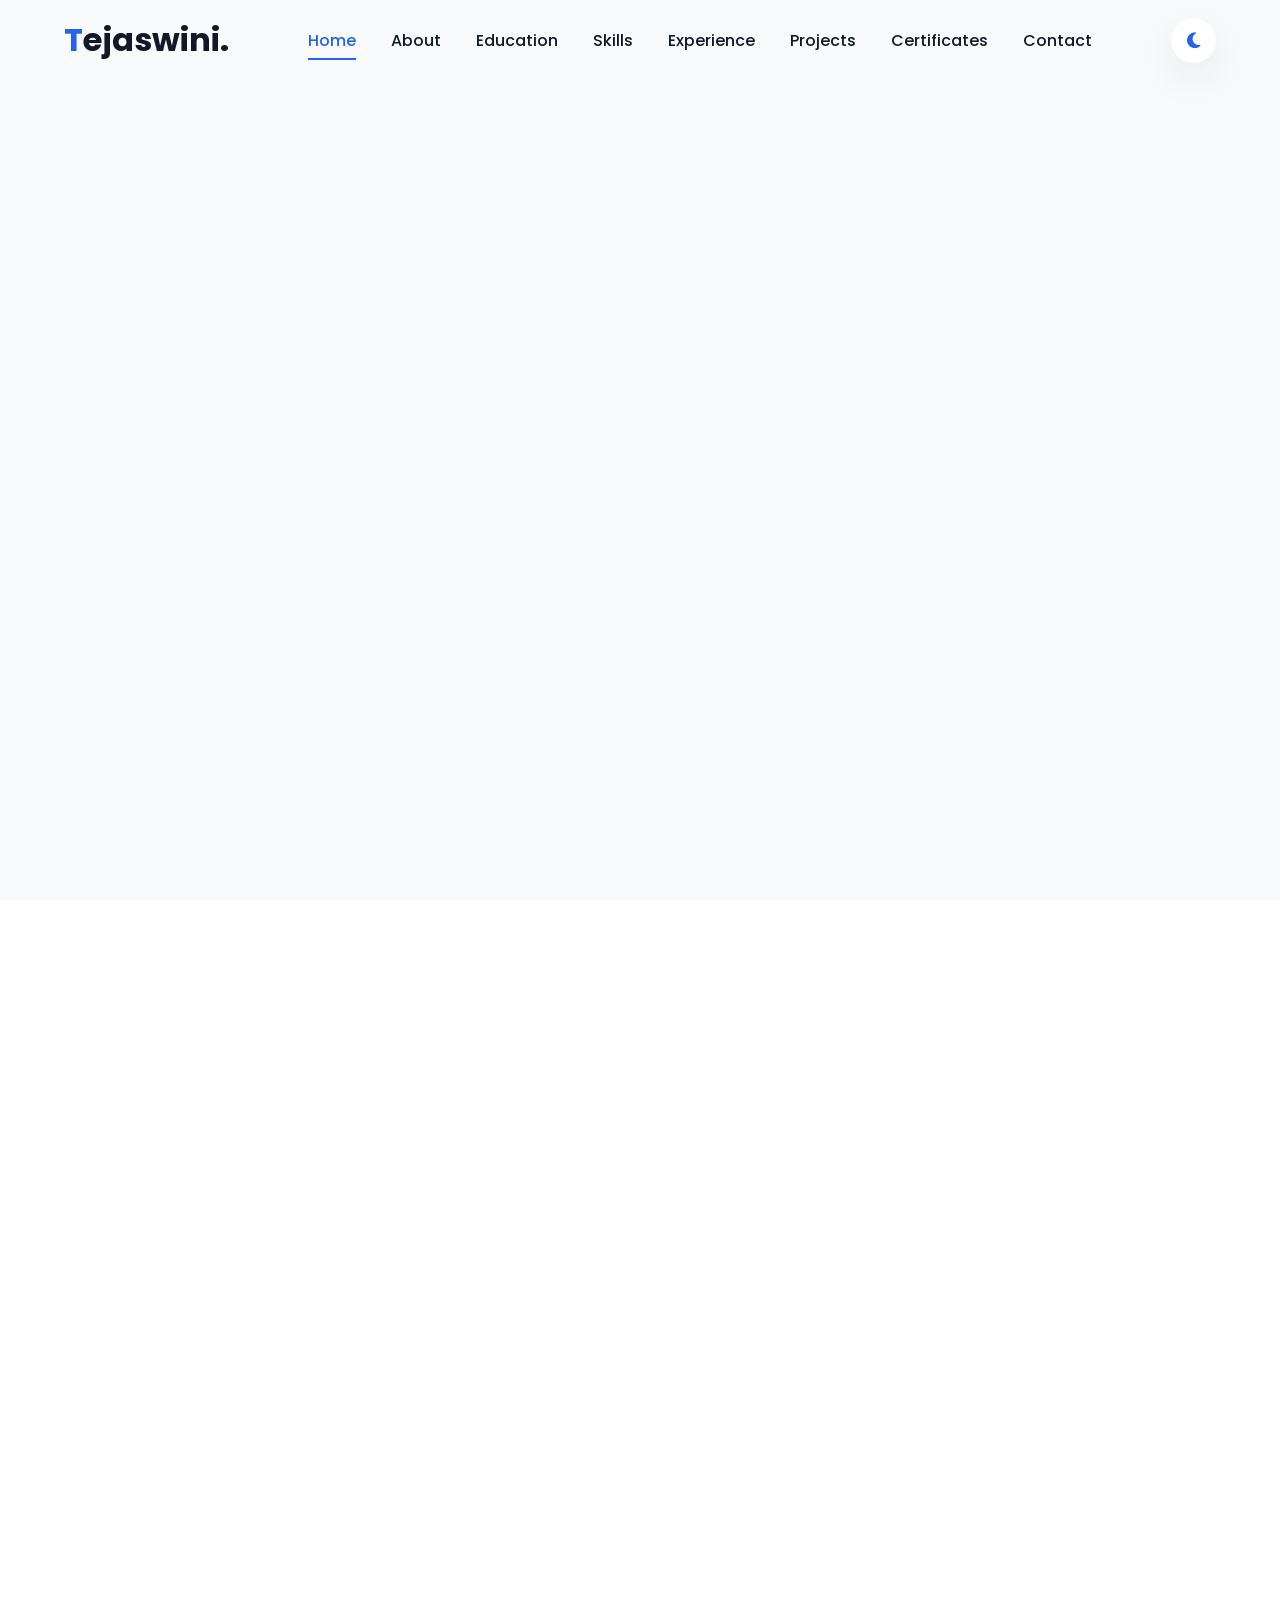
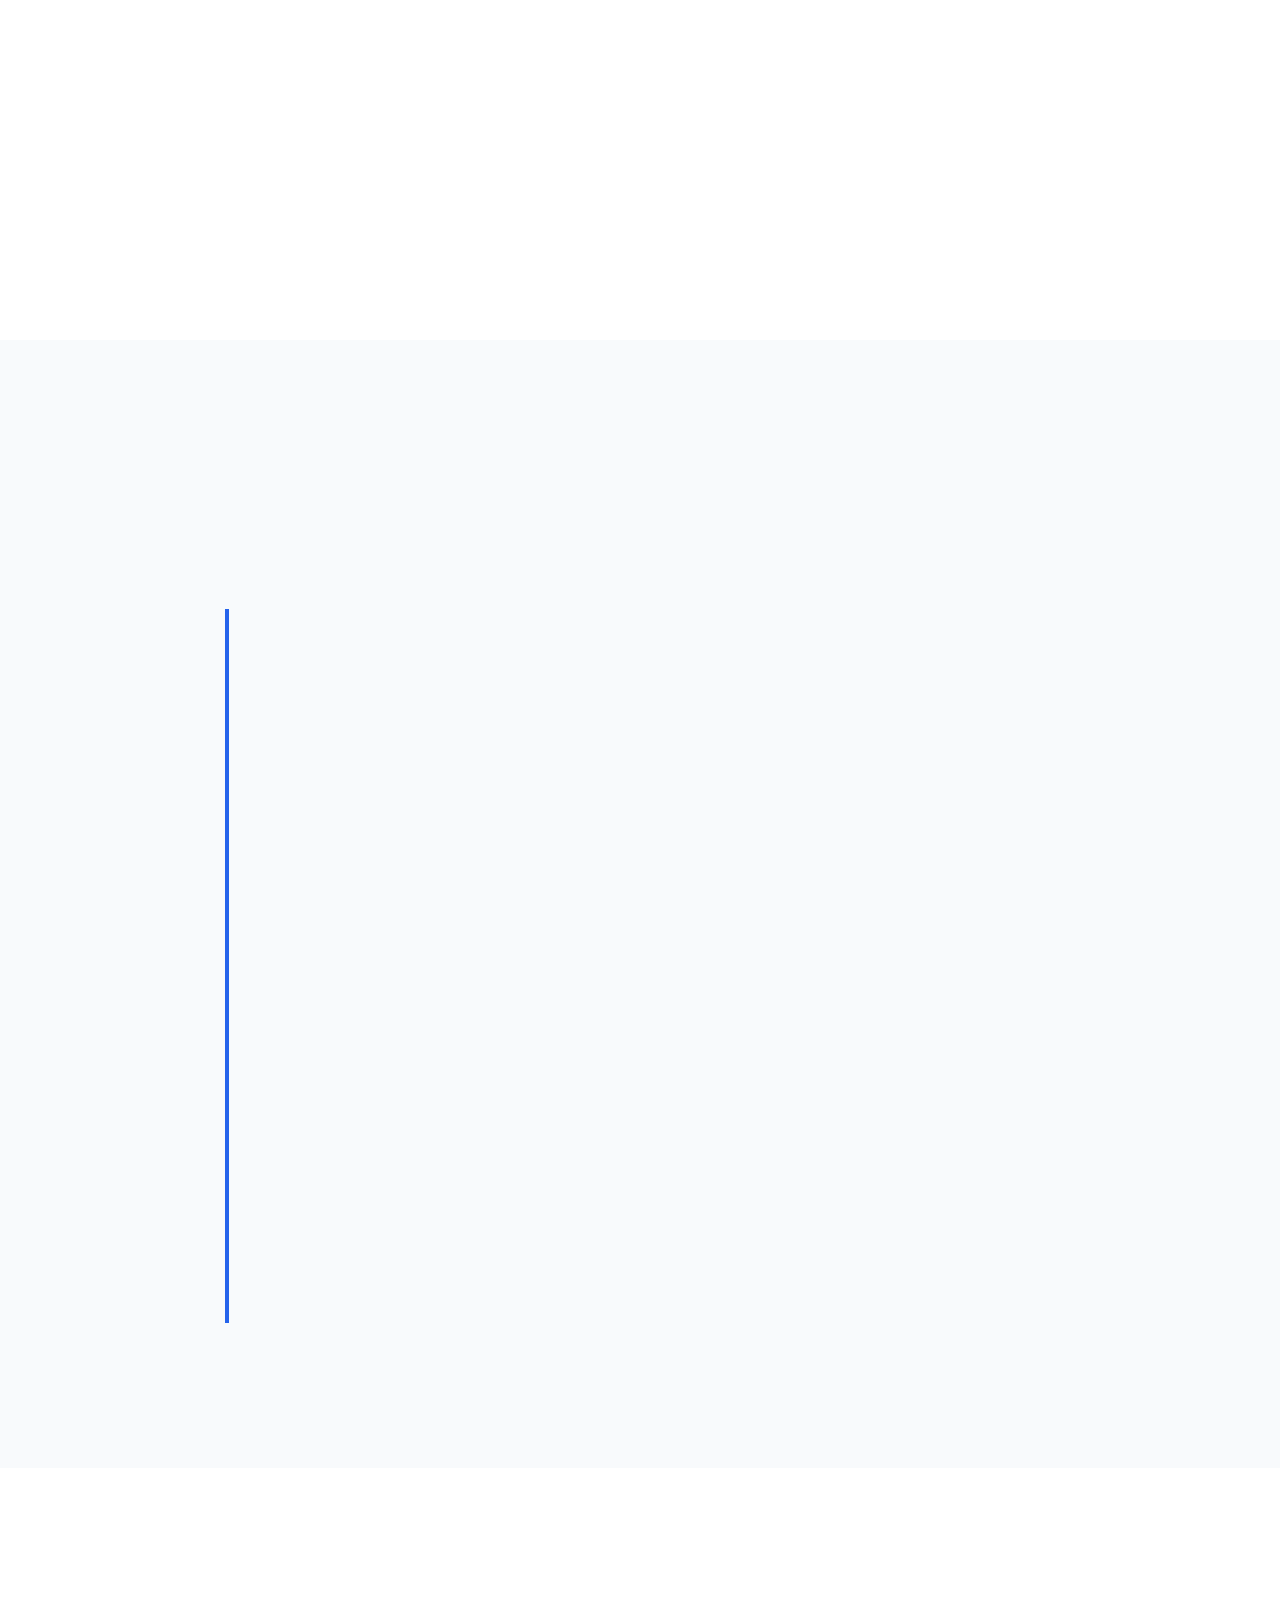
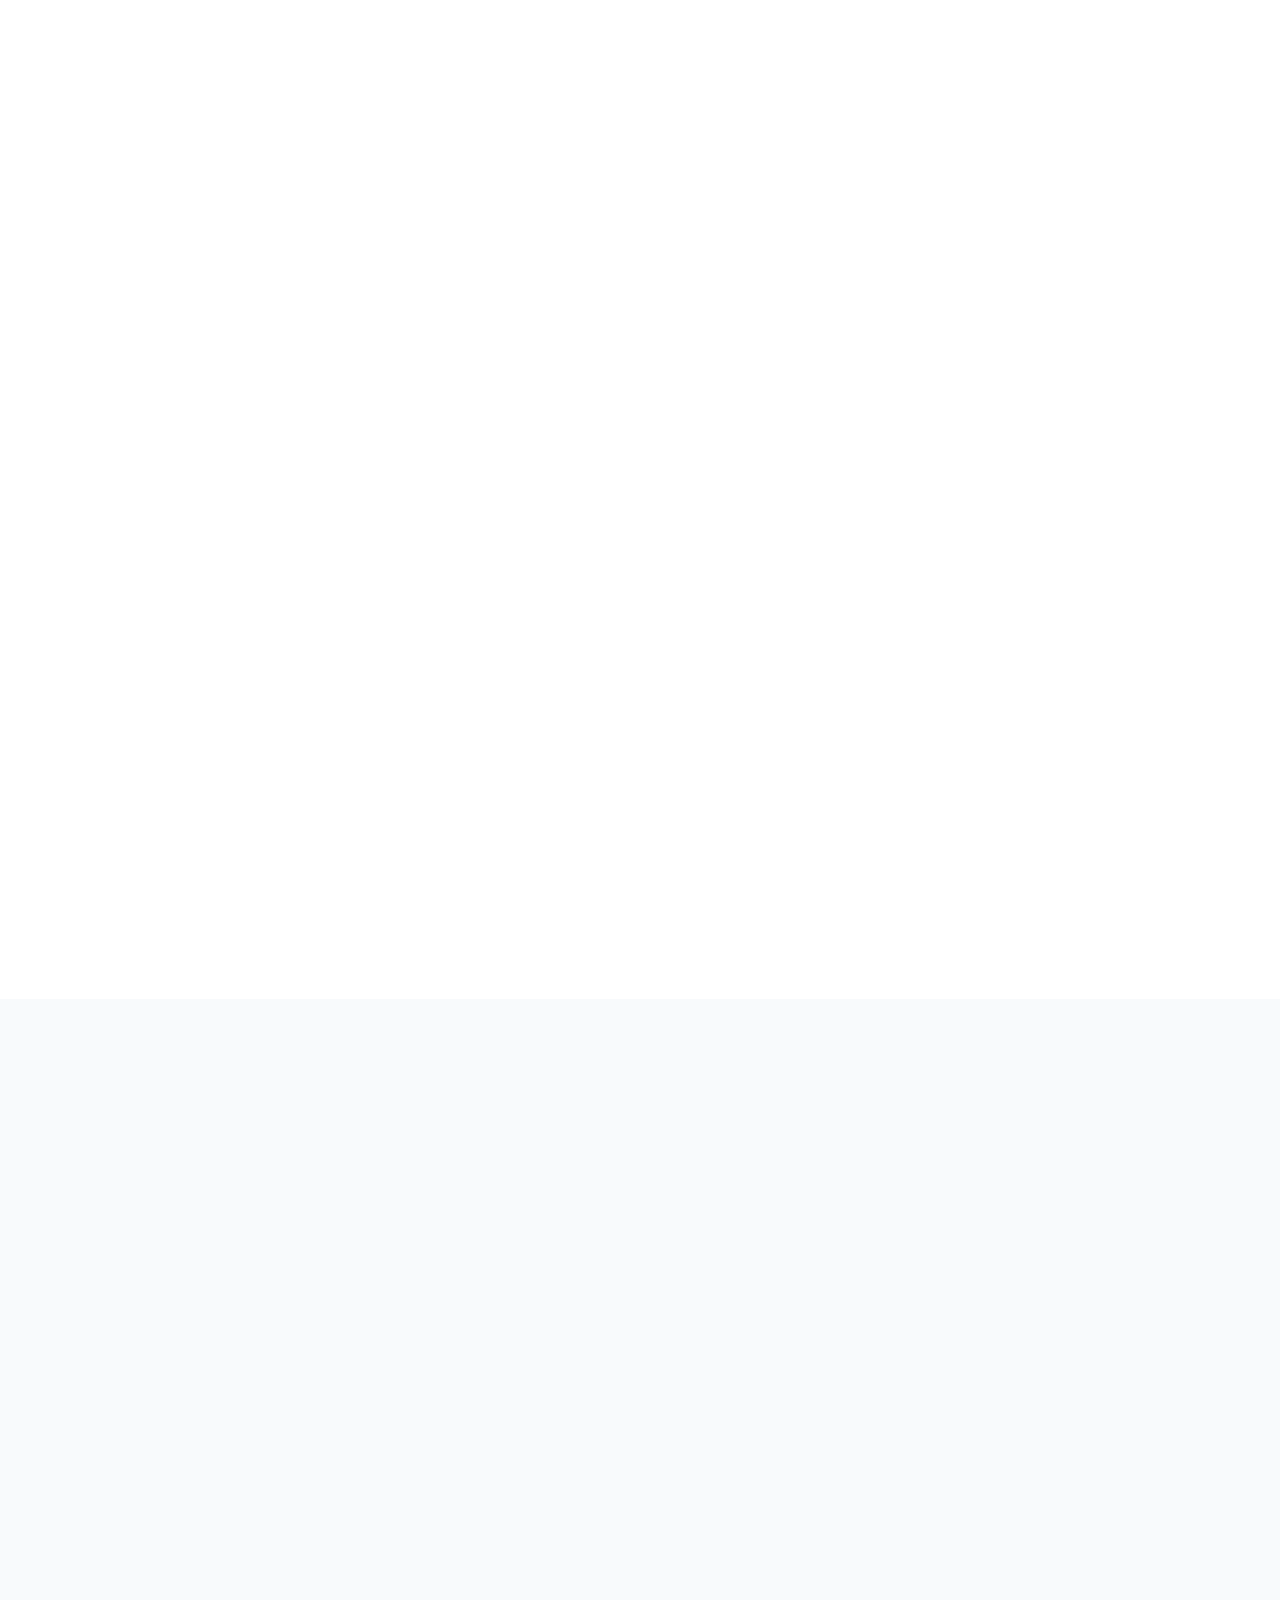
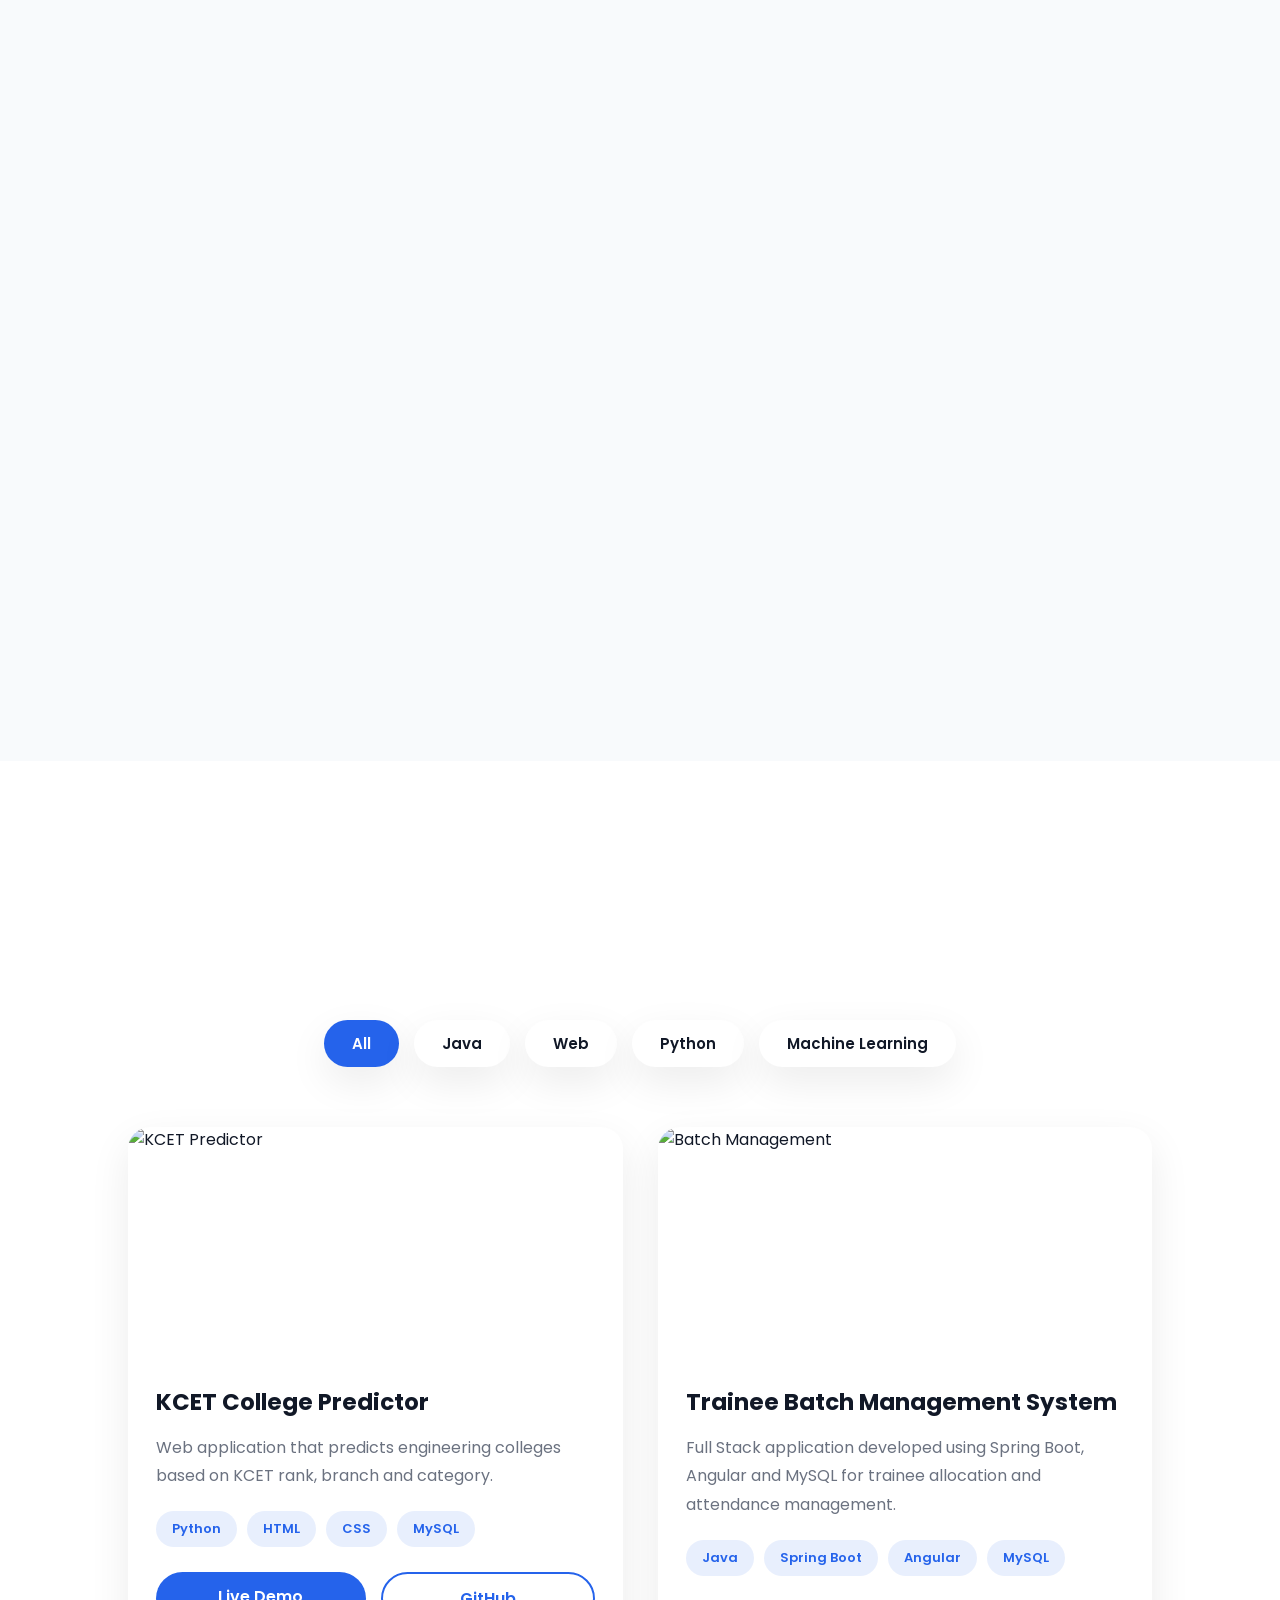
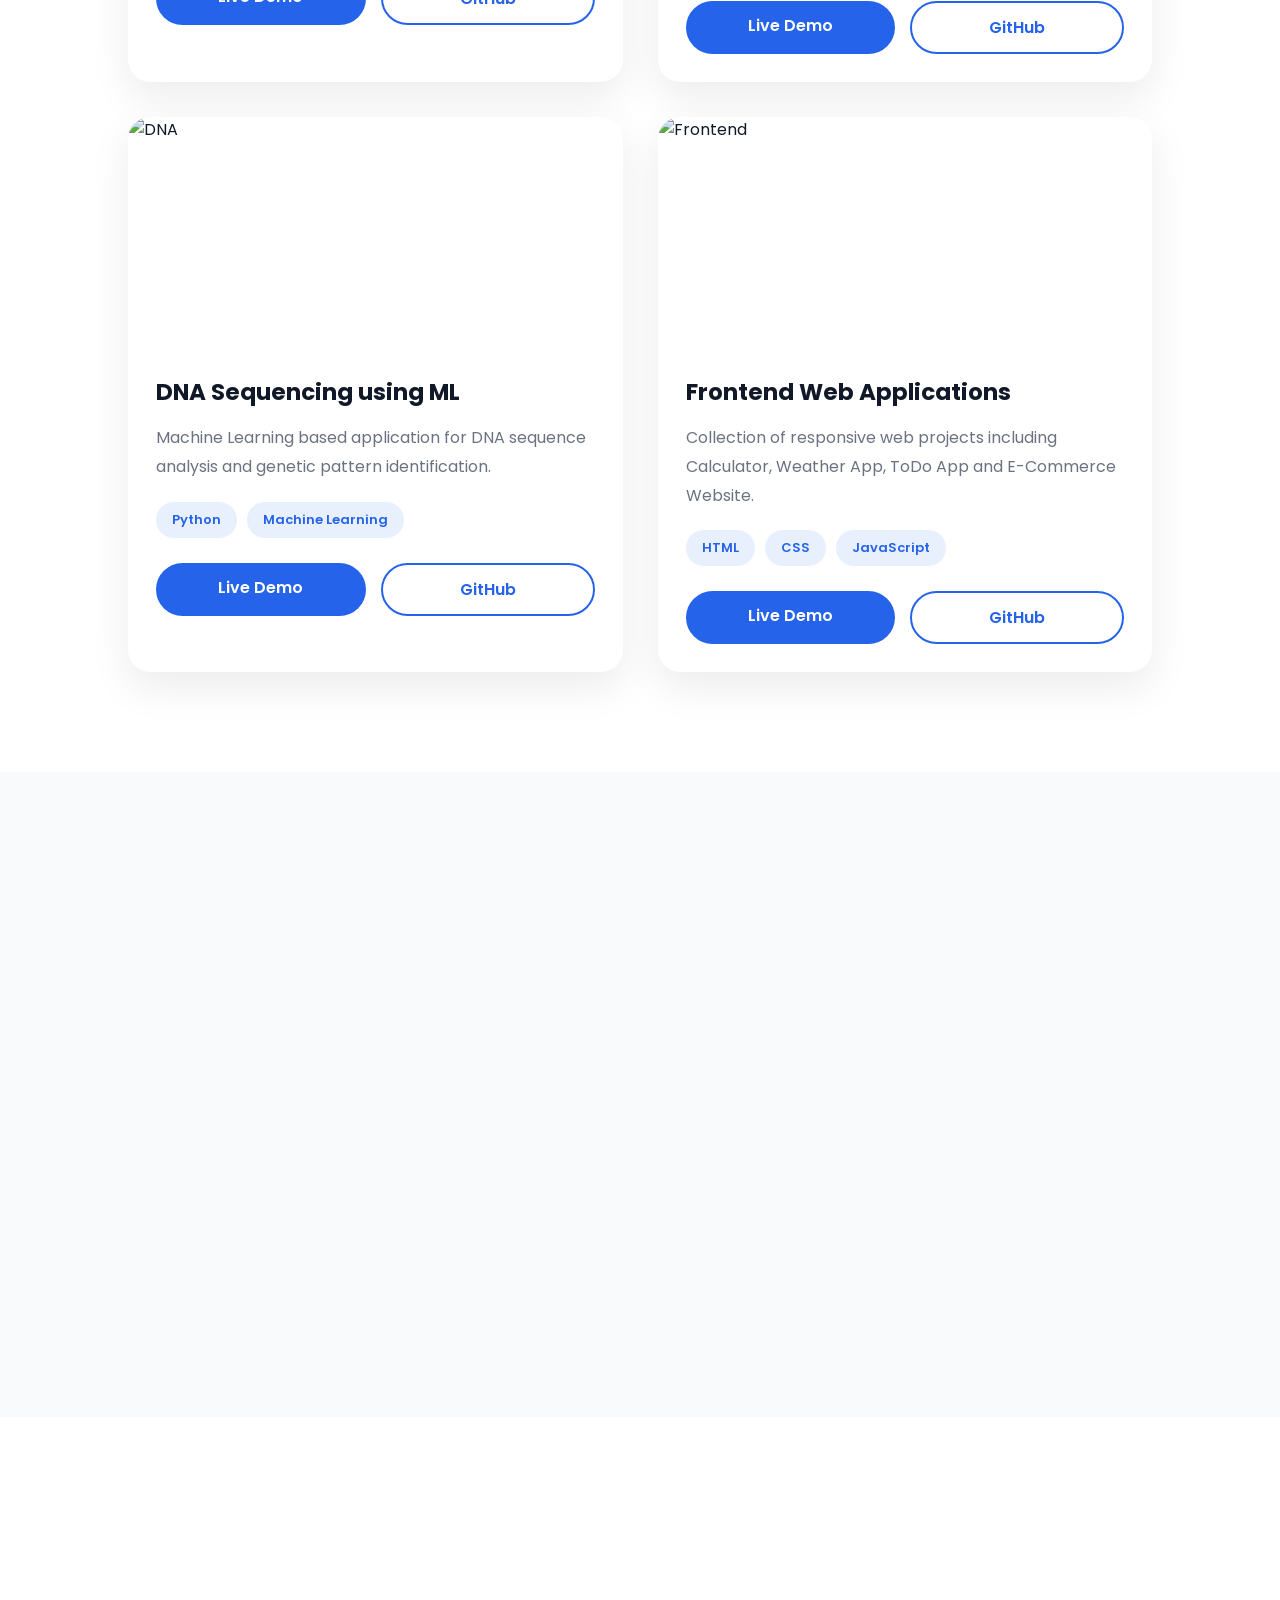
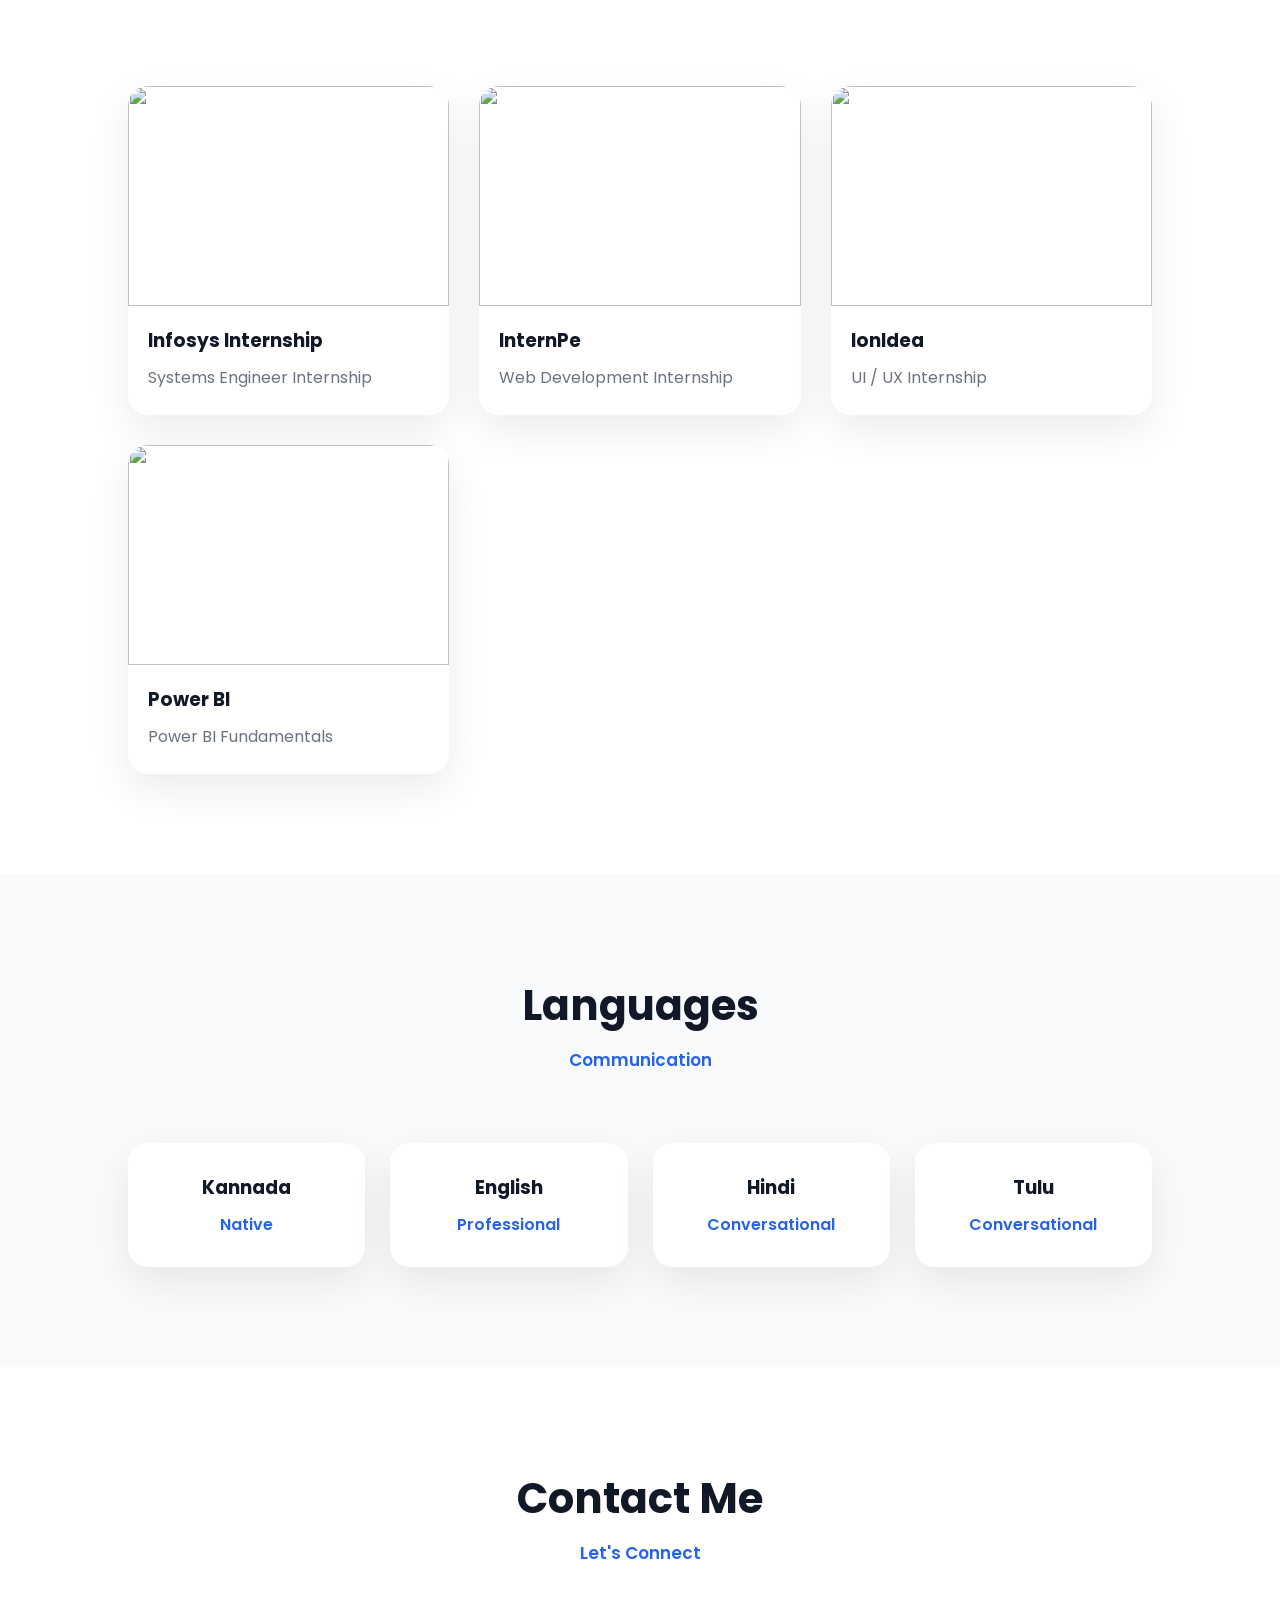
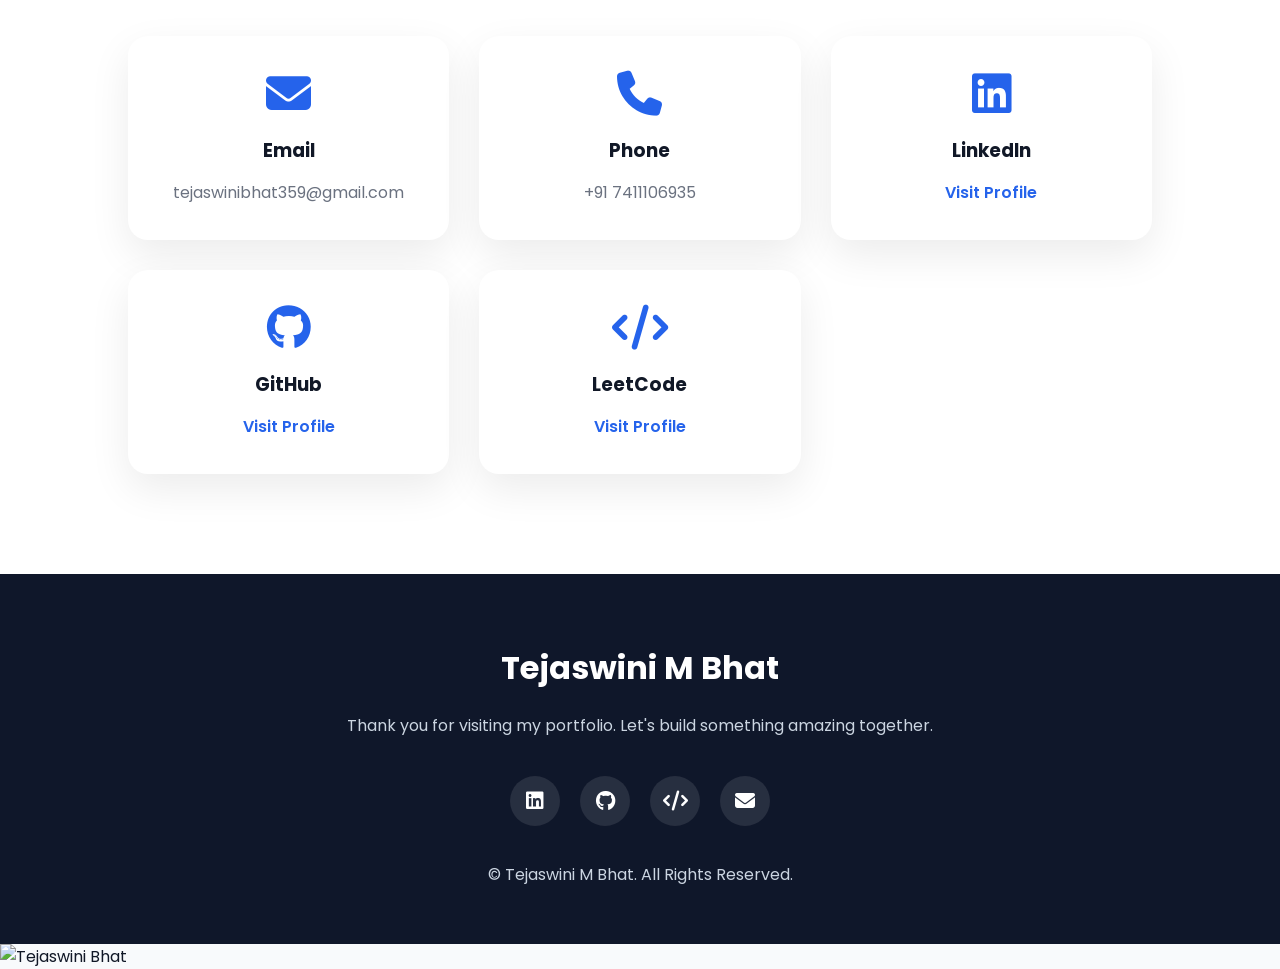
==== commit 5e55e586: "modified code" ====
--- a/index.html
+++ b/index.html
@@ -1219,7 +1219,7 @@
 
     <link rel="stylesheet" href="assets/css/style.css">
     <link rel="stylesheet" href="assets/css/responsive.css">
-
+    <img src="assets/images/profile.jpg" alt="Tejaswini Bhat">
 </body>
 
 </html>
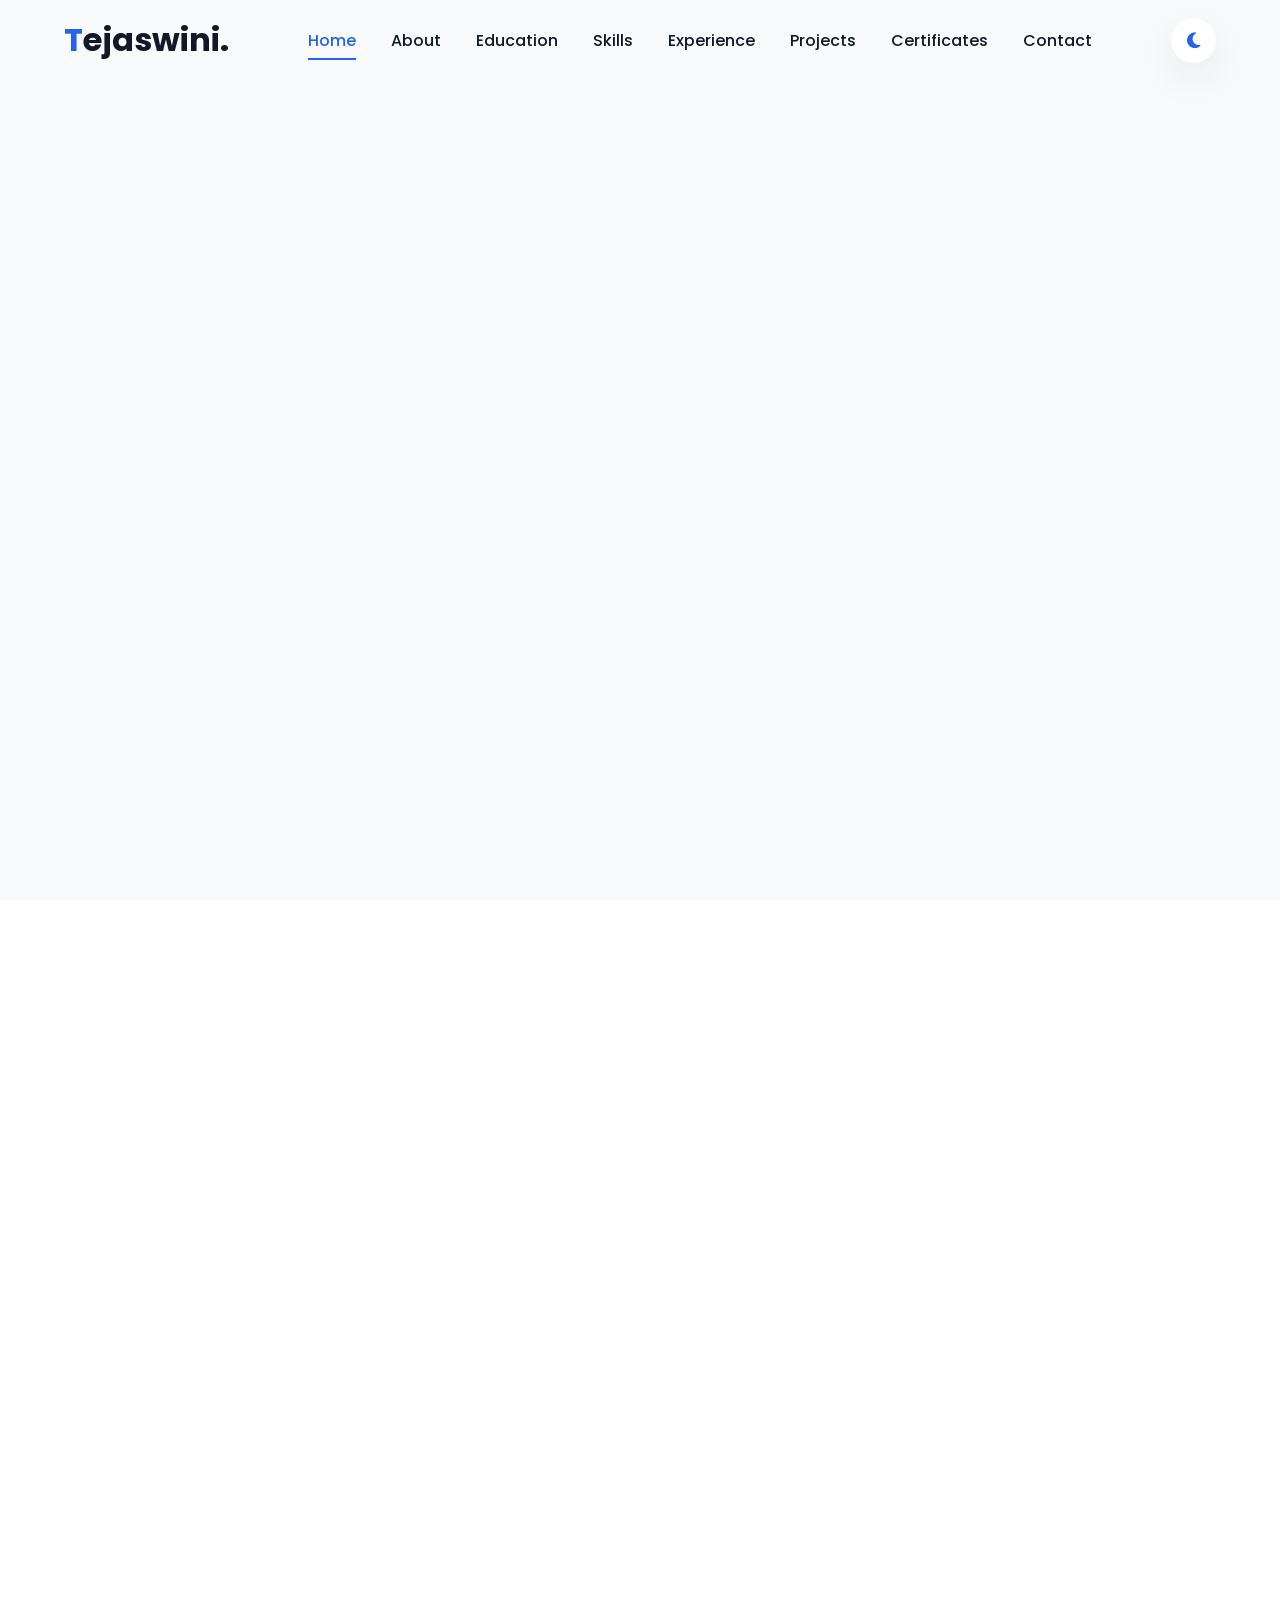
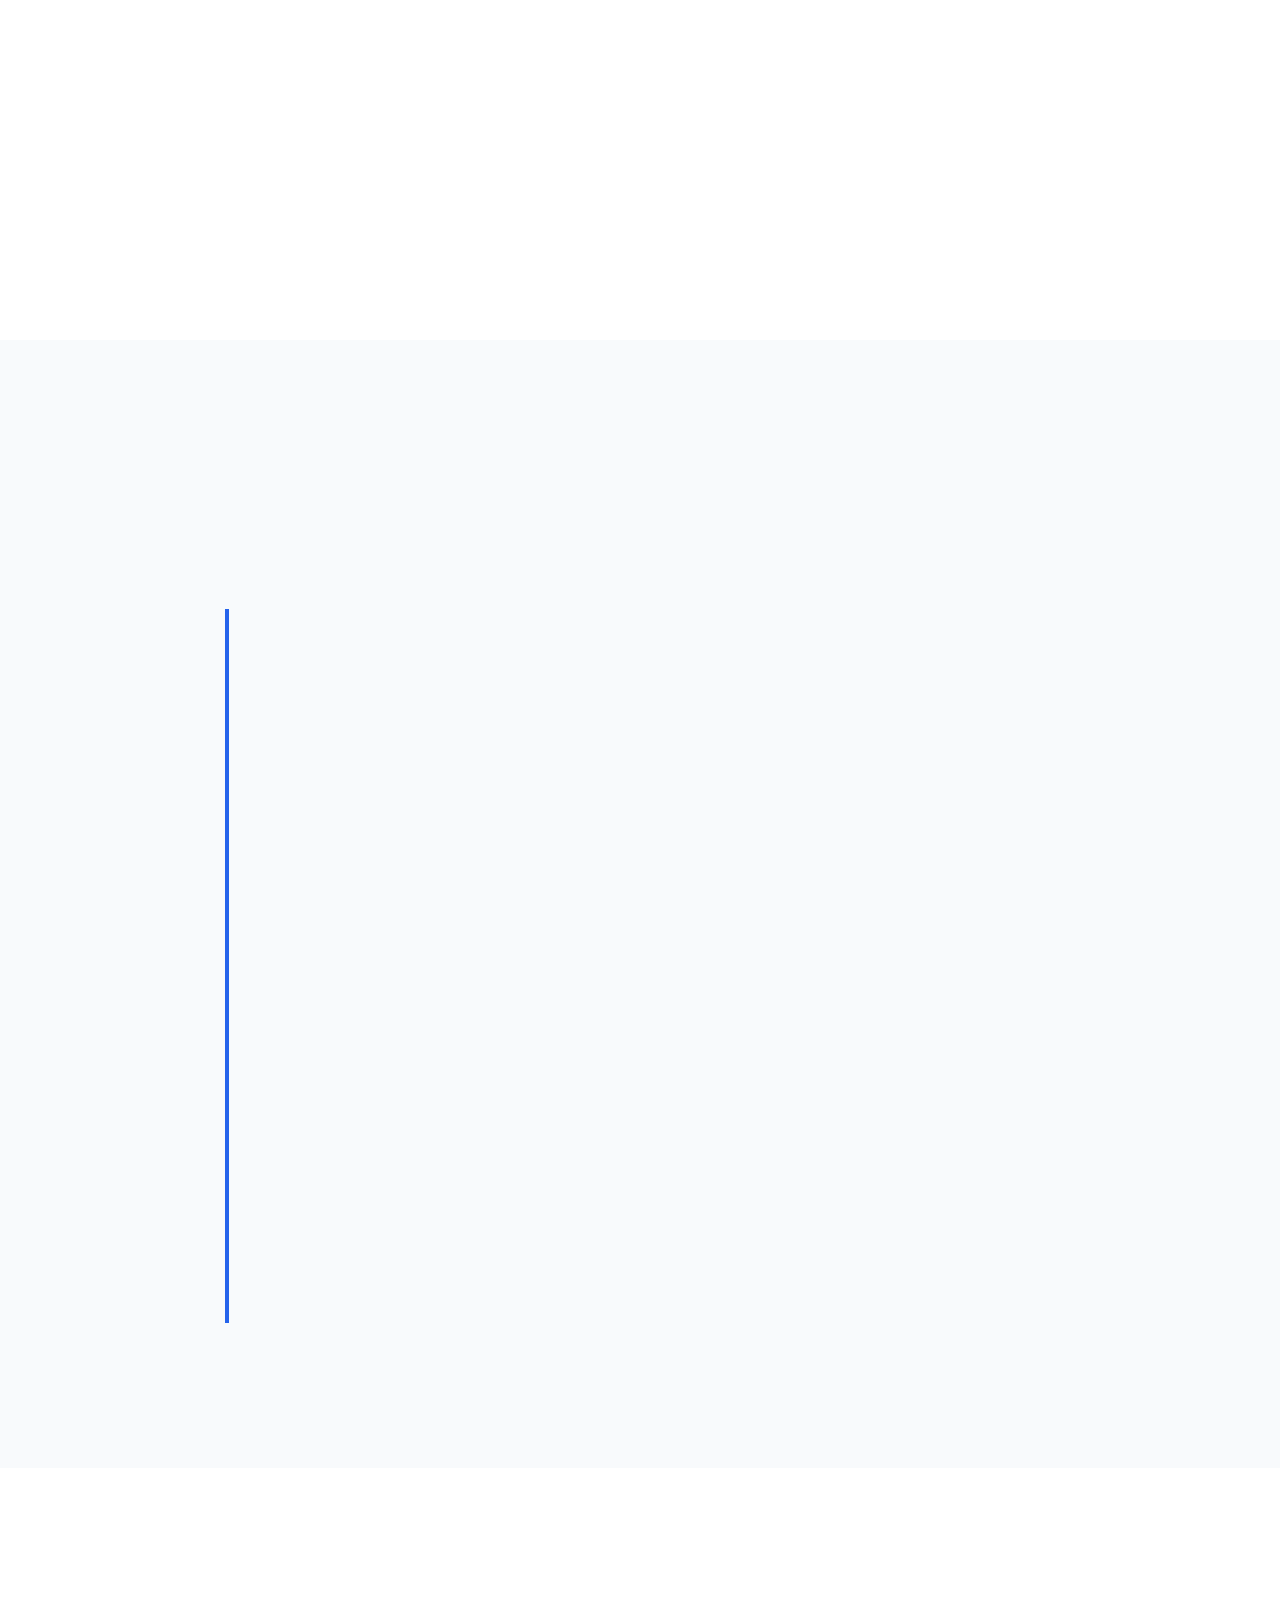
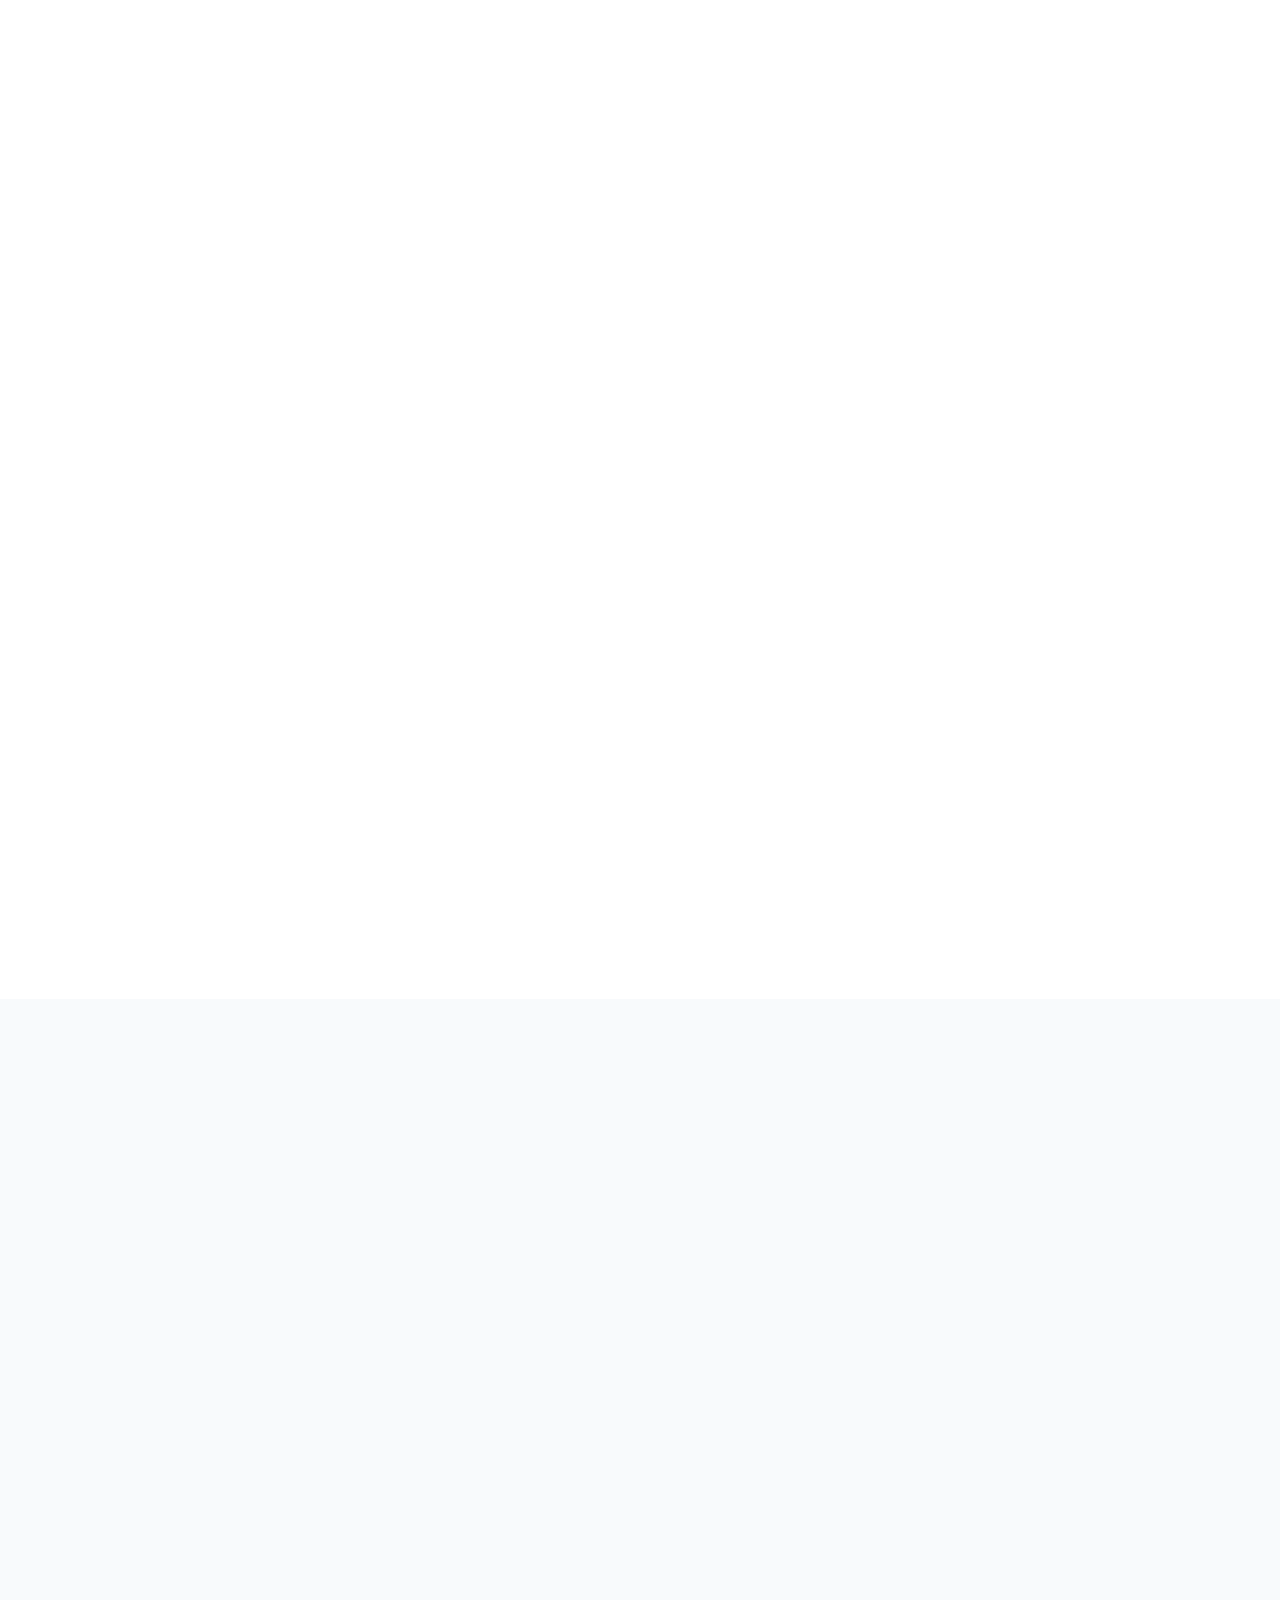
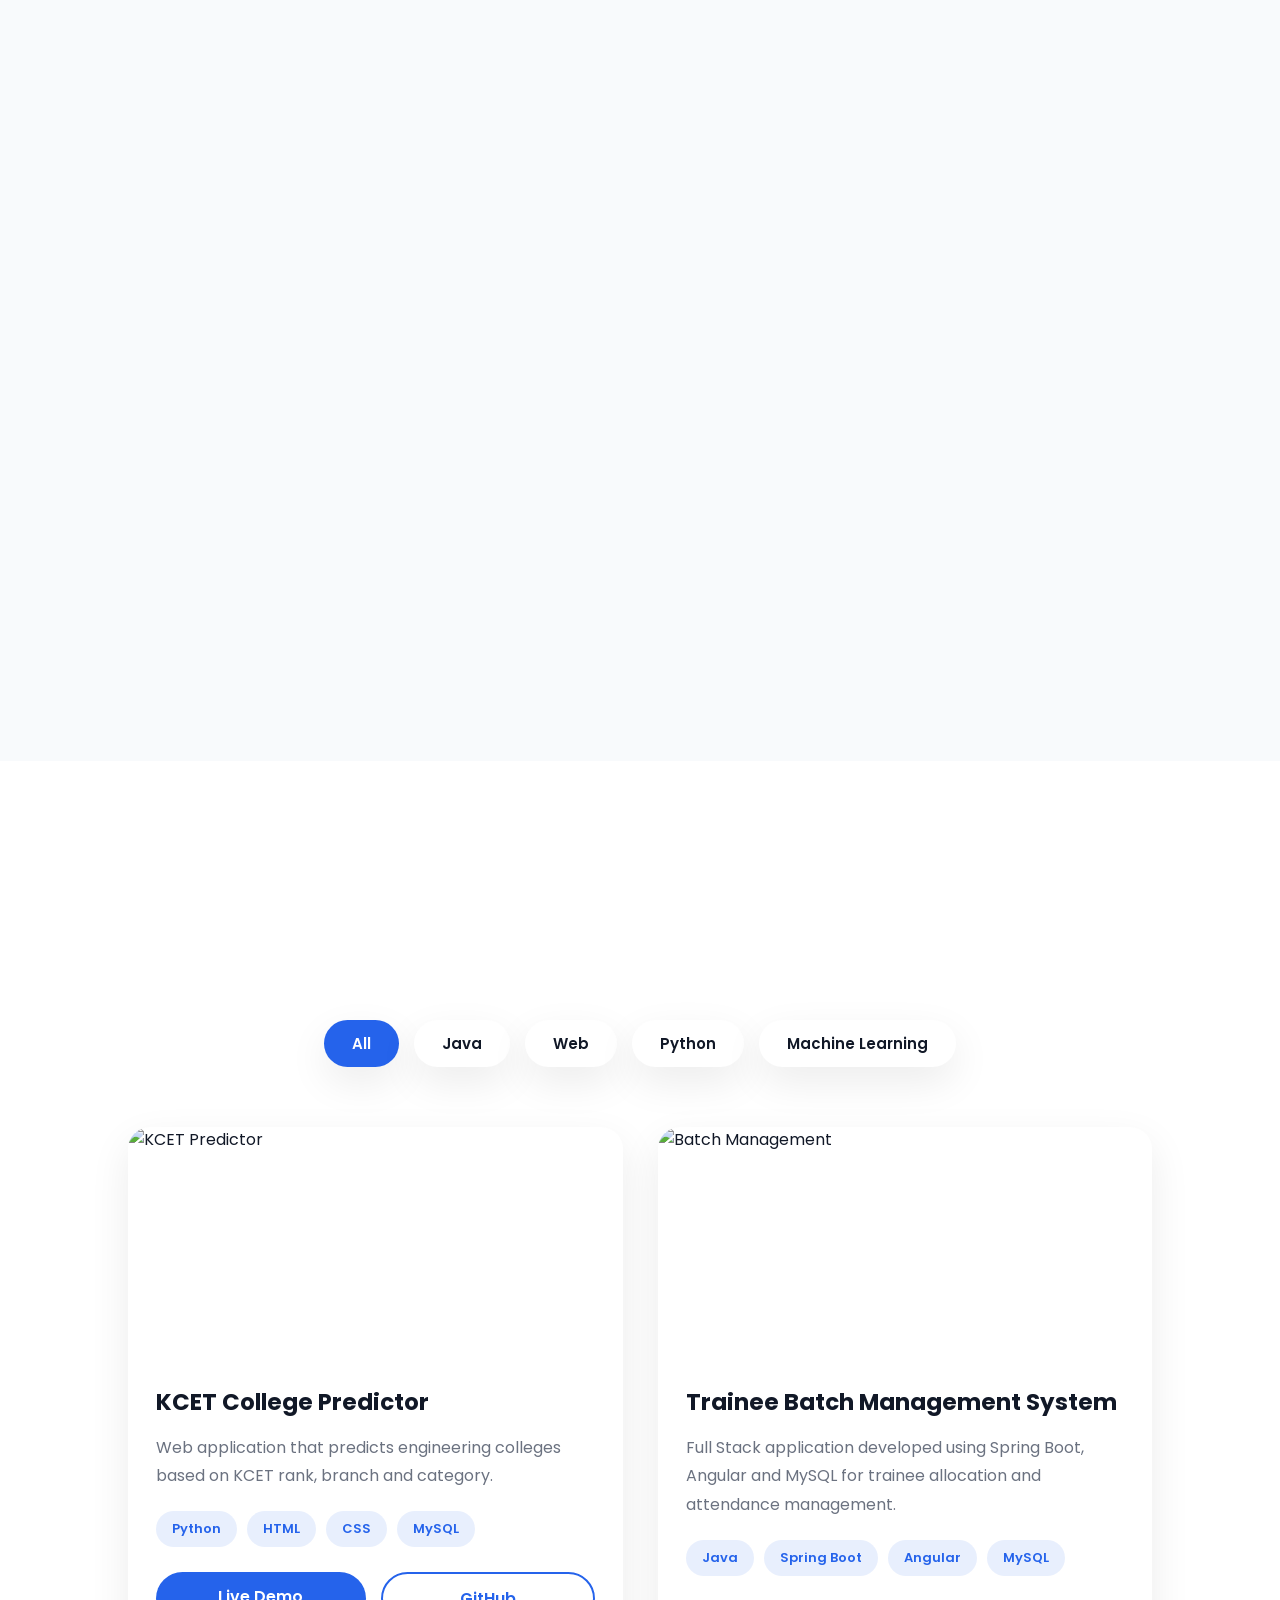
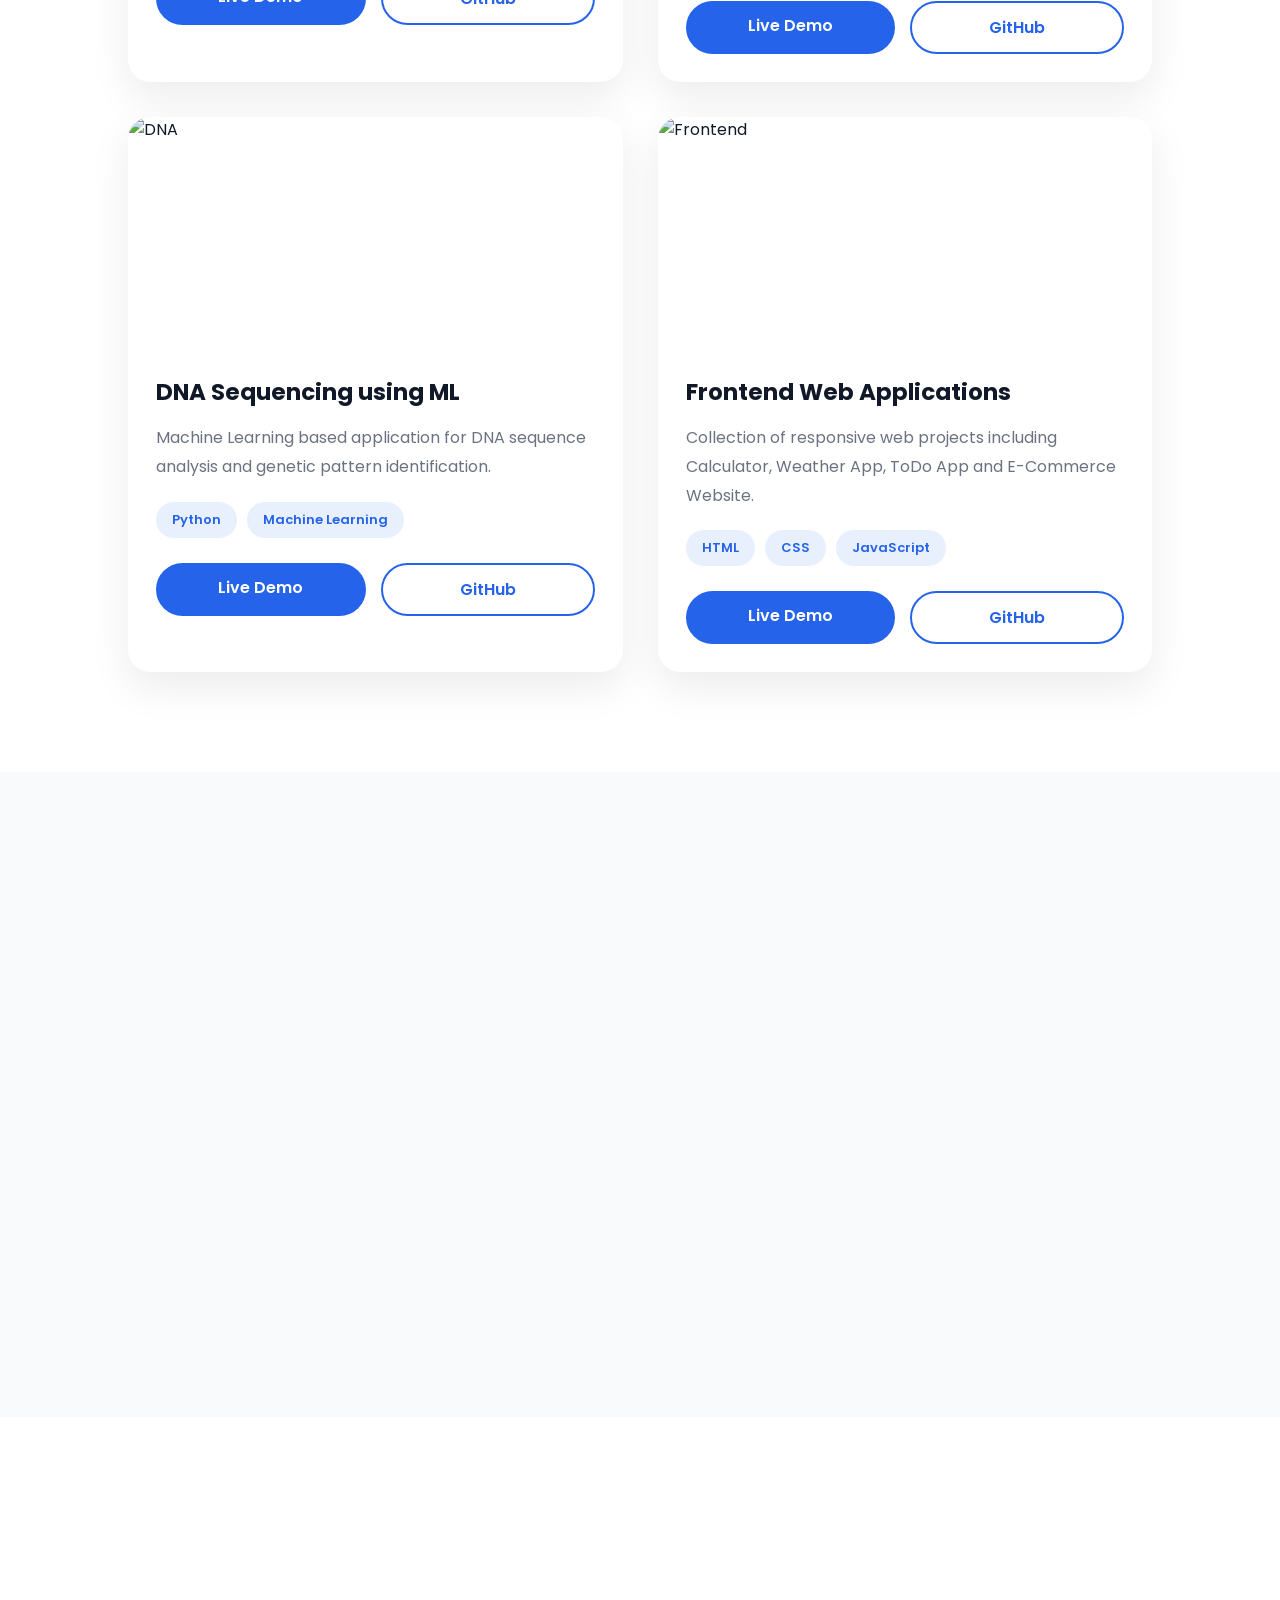
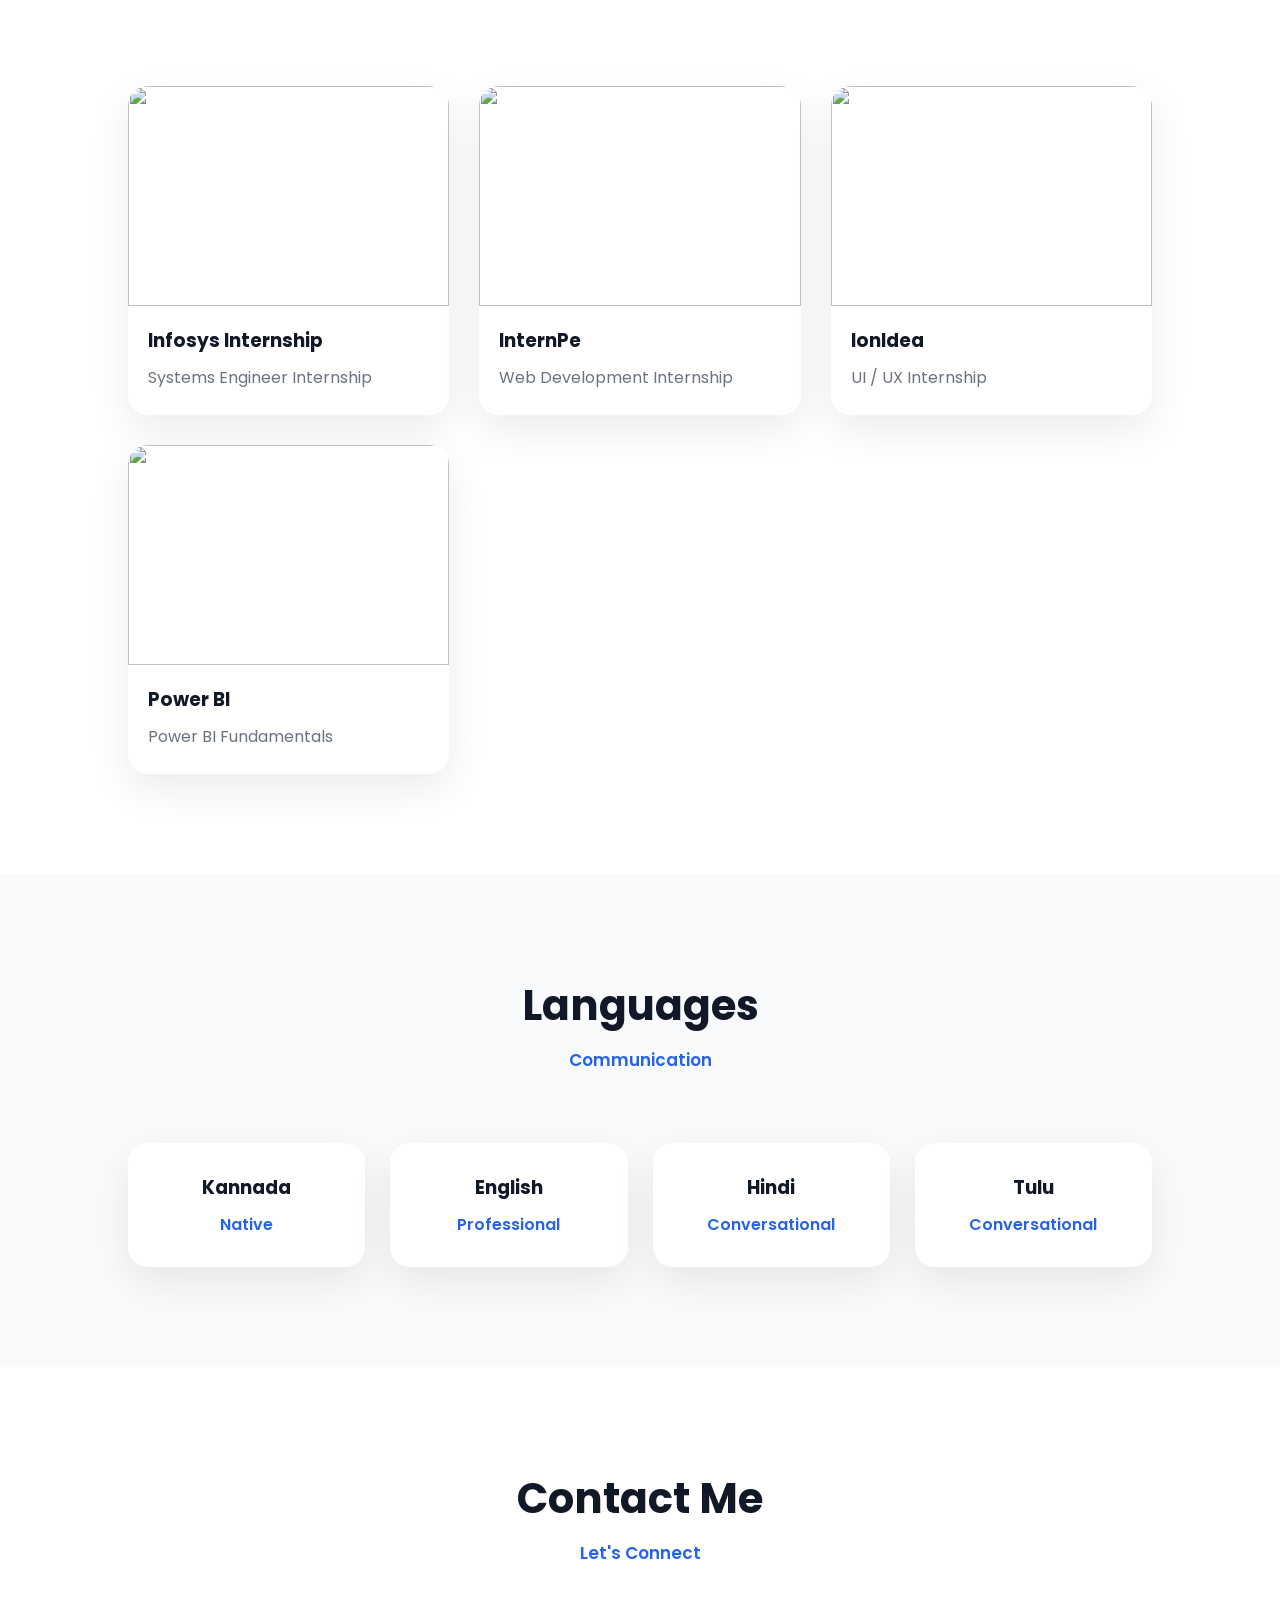
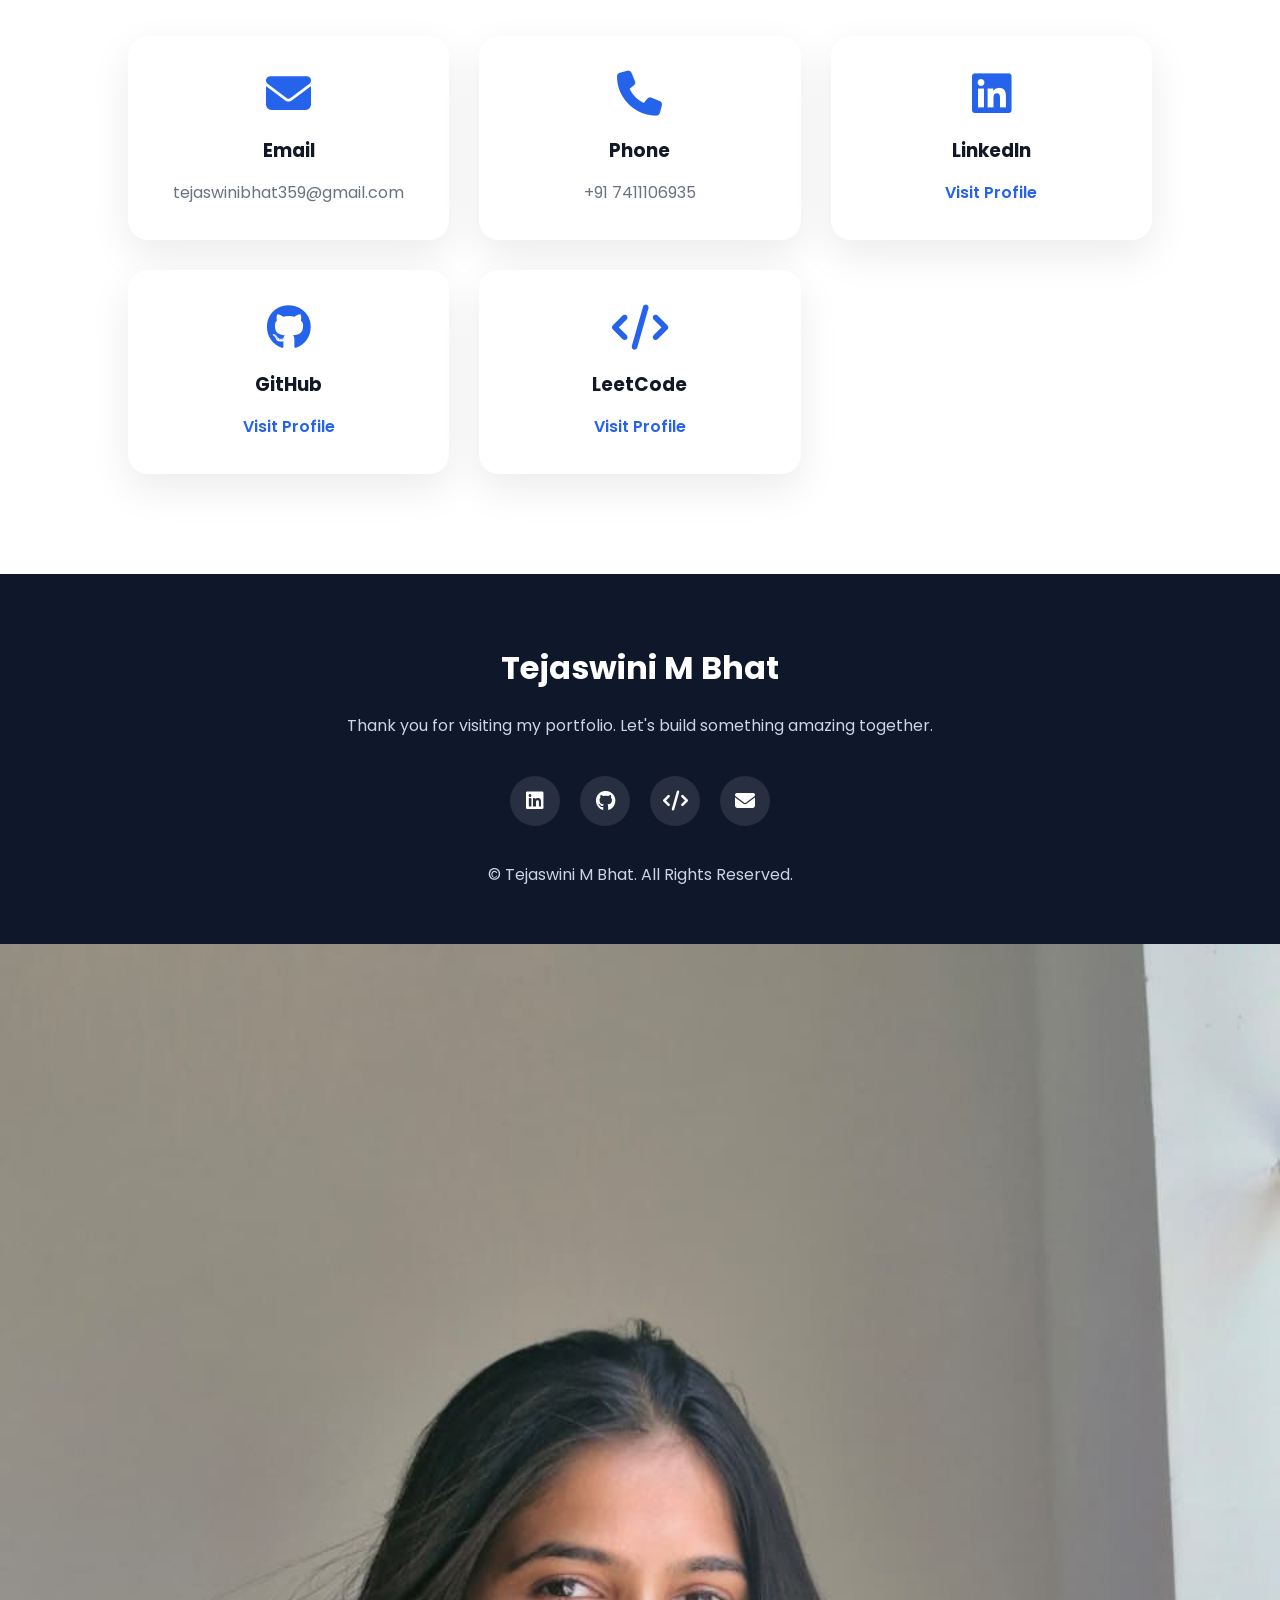
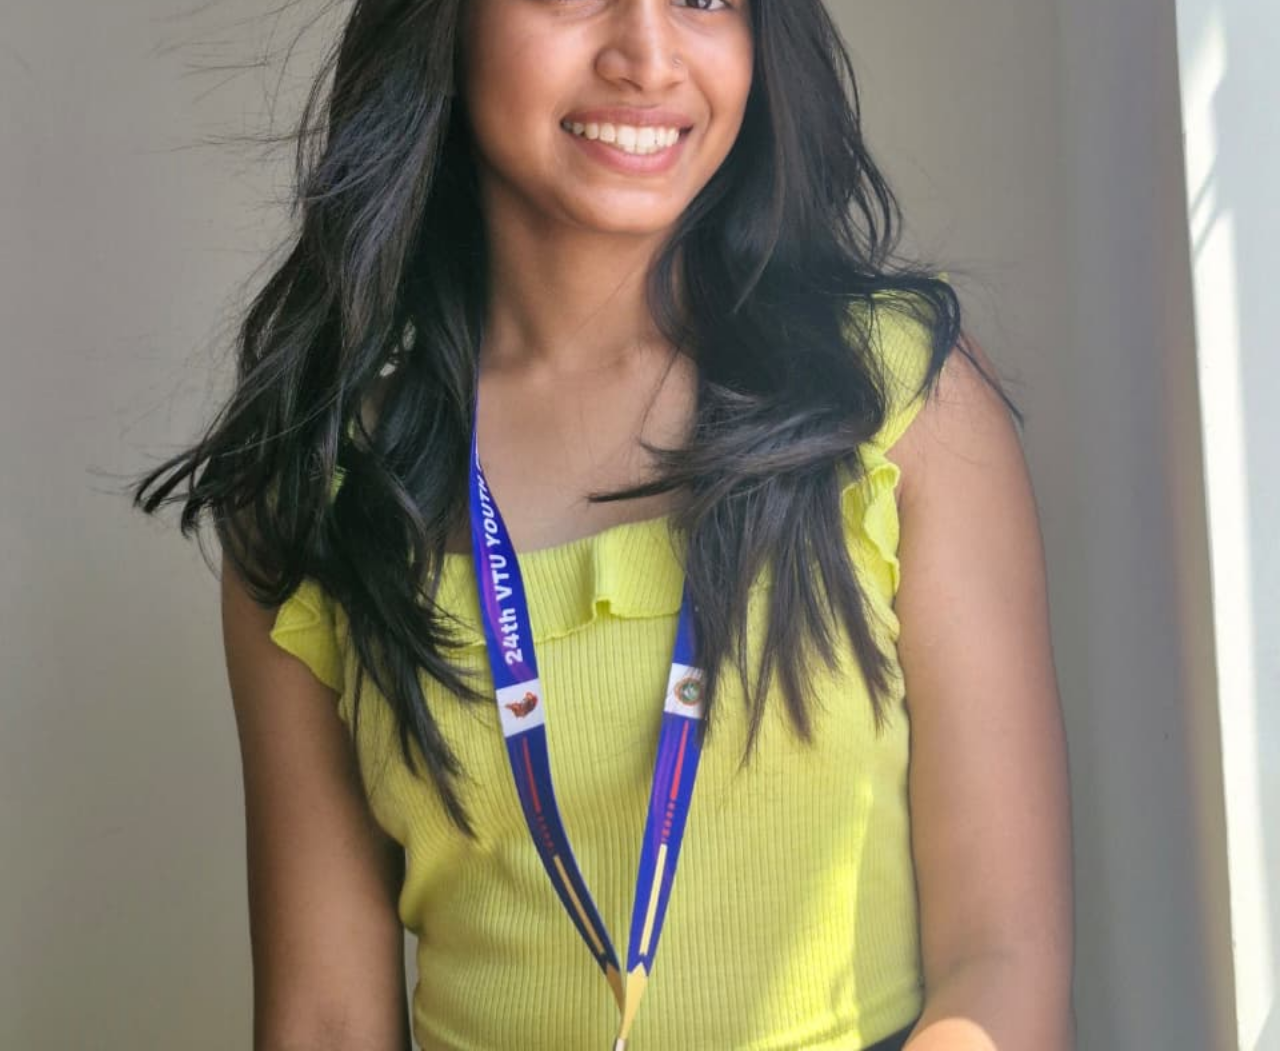
==== commit 4c44db44: "added profile photo" ====
--- a/index.html
+++ b/index.html
@@ -183,7 +183,7 @@
 
             <div class="image-box">
 
-                <img src="assets/images/profile.jpg" alt="Tejaswini Bhat">
+                <img src="assets/images/profile.jpeg" alt="Tejaswini Bhat">
 
             </div>
 
@@ -1219,7 +1219,7 @@
 
     <link rel="stylesheet" href="assets/css/style.css">
     <link rel="stylesheet" href="assets/css/responsive.css">
-    <img src="assets/images/profile.jpg" alt="Tejaswini Bhat">
+    <img src="assets/images/profile.jpeg" alt="Tejaswini Bhat">
 </body>
 
 </html>
